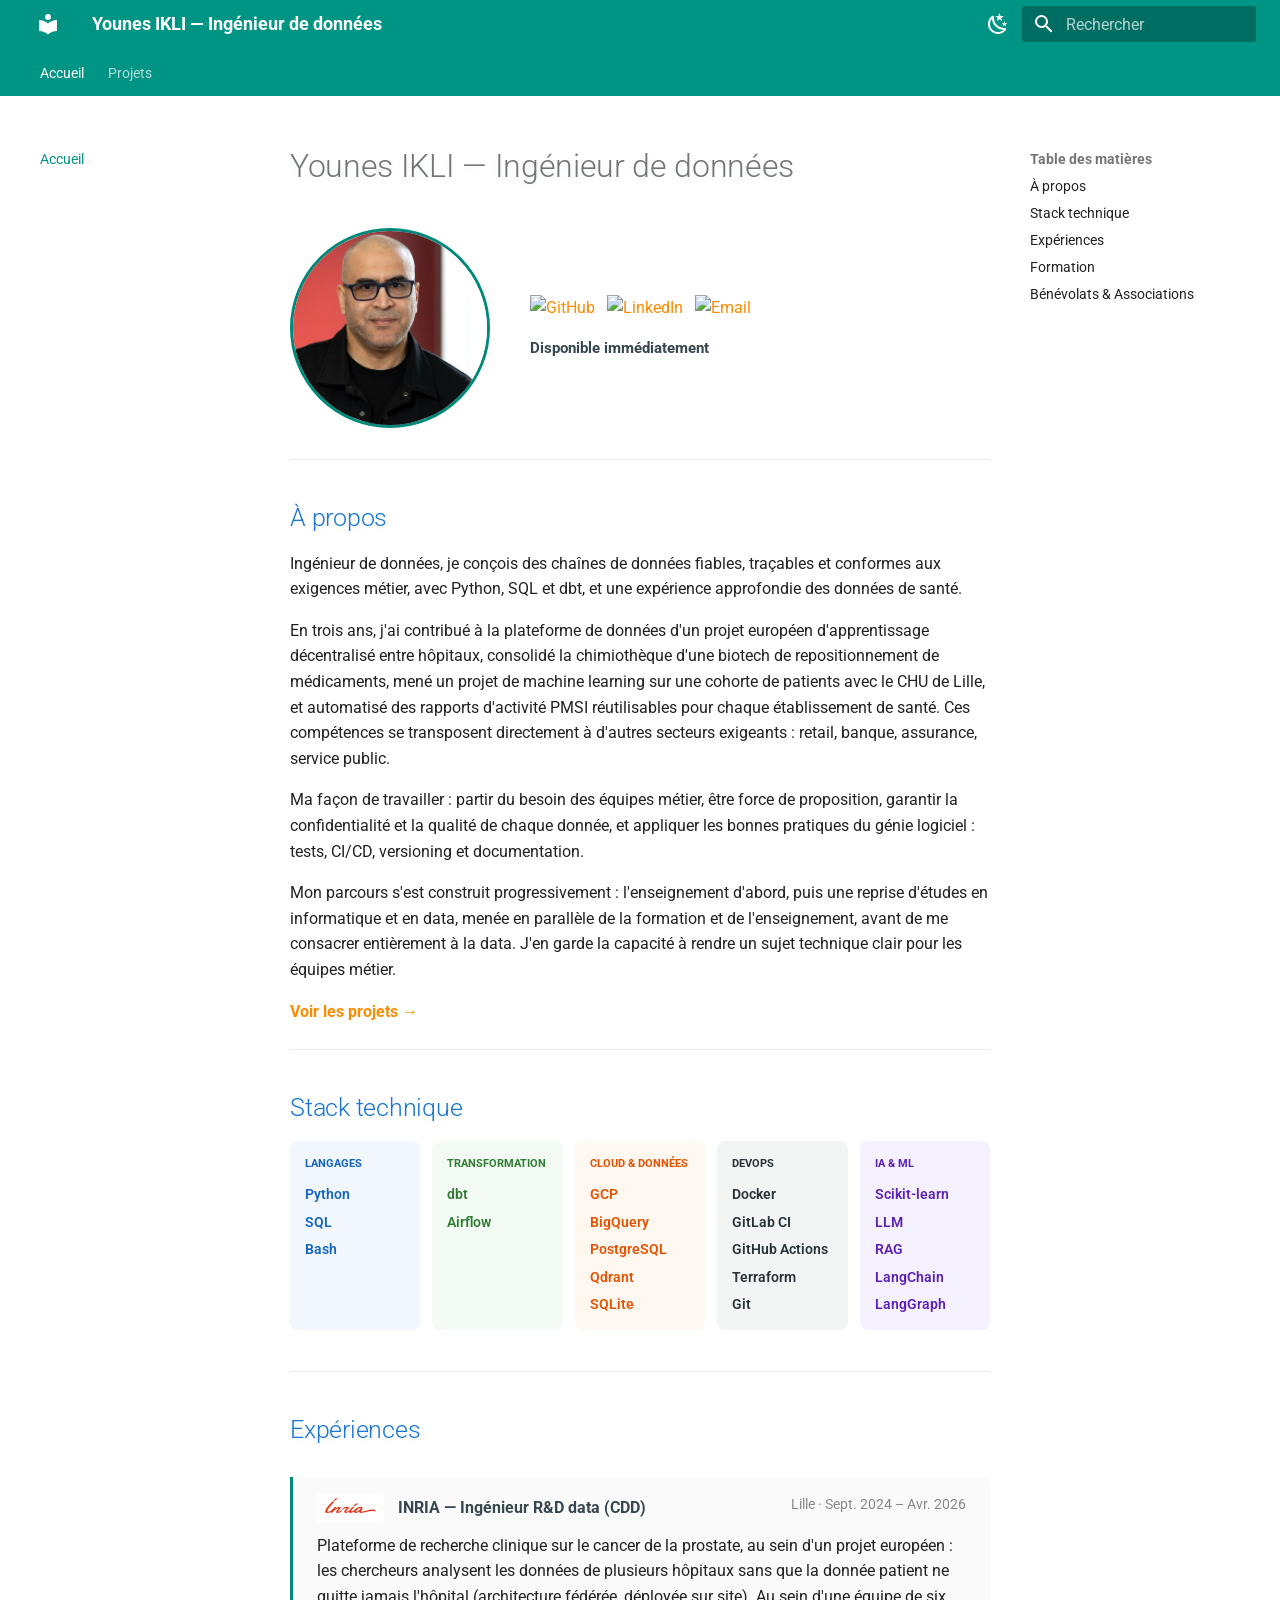
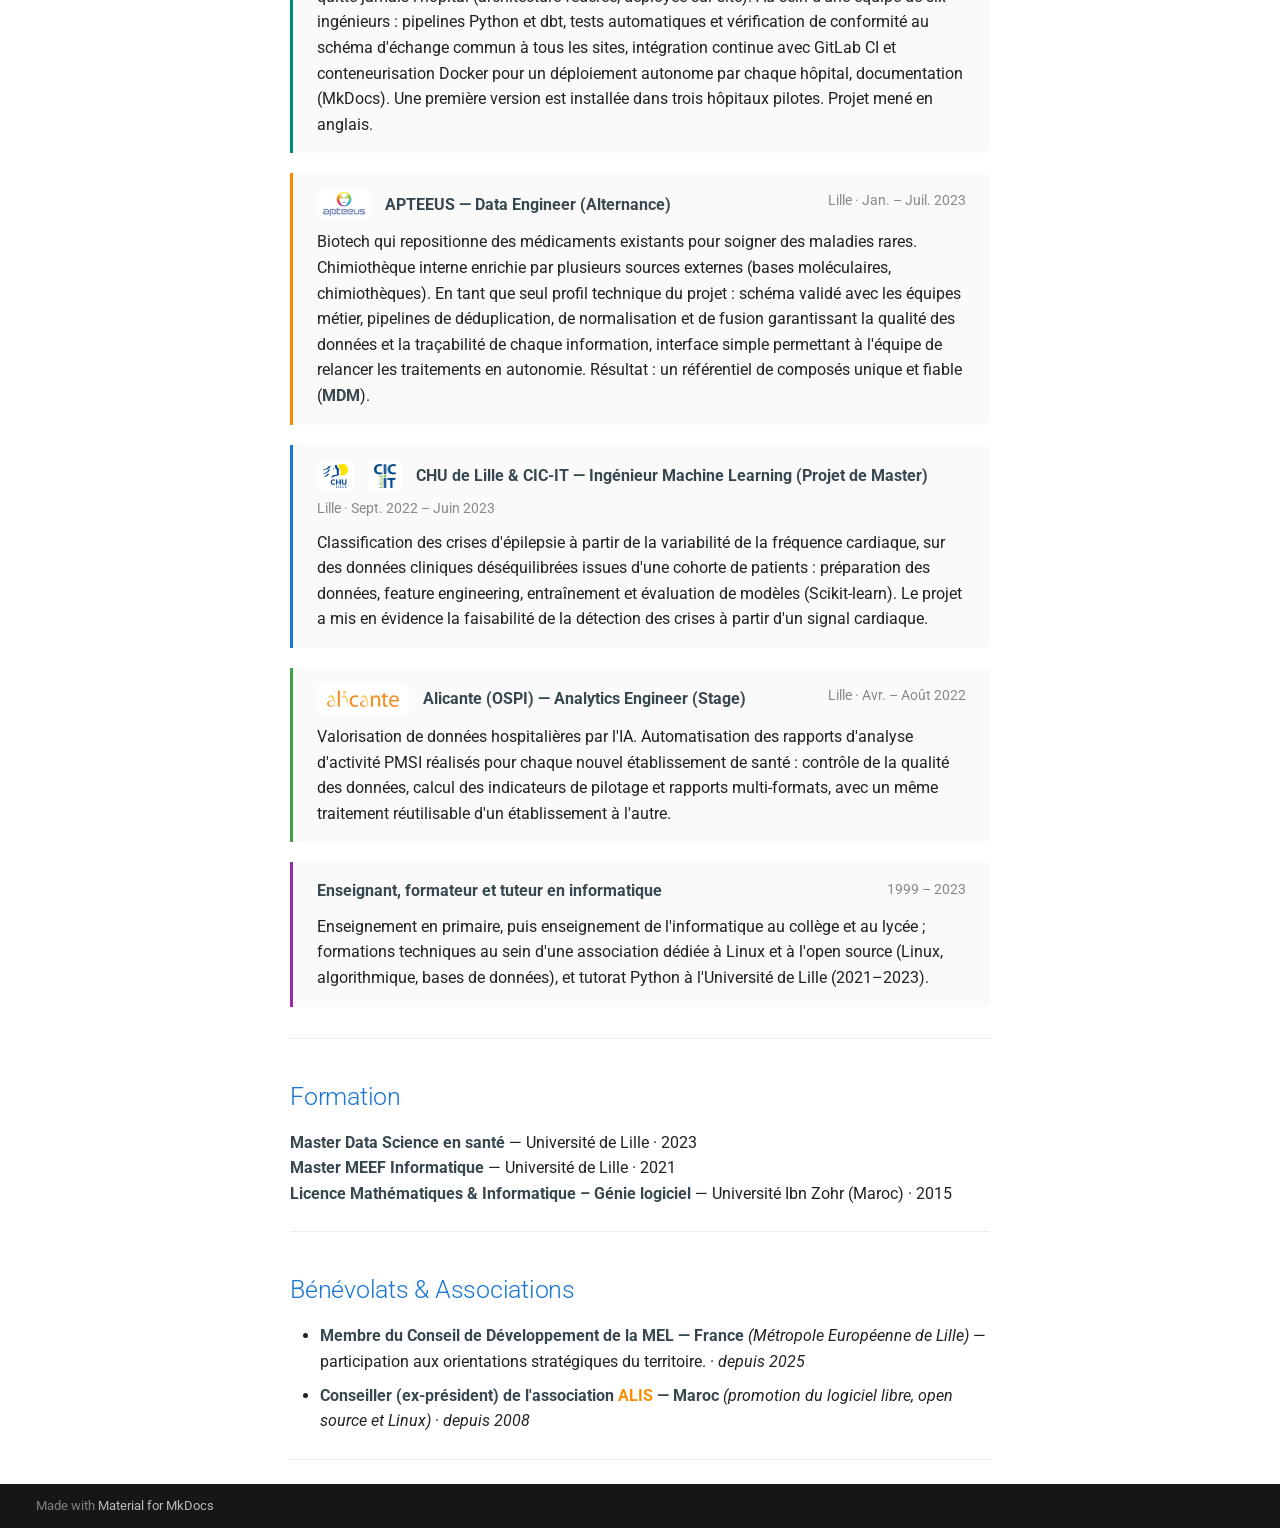
==== index.html @ 74197e03 "deploy: 60b40113d30ae302b39e7fcad32c3c3f811a0ff0" ====
<!doctype html>
<html lang="fr" class="no-js">
  <head>
    
      <meta charset="utf-8">
      <meta name="viewport" content="width=device-width,initial-scale=1">
      
        <meta name="description" content="Ingénieur de données : chaînes de données fiables et traçables, avec une expérience approfondie de la santé, de la biotech et de la recherche.">
      
      
        <meta name="author" content="Younes IKLI">
      
      
        <link rel="canonical" href="https://y-ikli.github.io/">
      
      
      
        <link rel="next" href="projets/">
      
      
        
      
      
      <link rel="icon" href="assets/images/favicon.png">
      <meta name="generator" content="mkdocs-1.6.1, mkdocs-material-9.7.7">
    
    
      
        <title>Younes IKLI — Ingénieur de données</title>
      
    
    
      <link rel="stylesheet" href="assets/stylesheets/main.ec1eaa64.min.css">
      
        
        <link rel="stylesheet" href="assets/stylesheets/palette.ab4e12ef.min.css">
      
      


    
    
      
    
    
      
        
        
        <link rel="preconnect" href="https://fonts.gstatic.com" crossorigin>
        <link rel="stylesheet" href="https://fonts.googleapis.com/css?family=Roboto:300,300i,400,400i,700,700i%7CRoboto+Mono:400,400i,700,700i&display=fallback">
        <style>:root{--md-text-font:"Roboto";--md-code-font:"Roboto Mono"}</style>
      
    
    
      <link rel="stylesheet" href="custom.css">
    
    <script>__md_scope=new URL(".",location),__md_hash=e=>[...e].reduce(((e,_)=>(e<<5)-e+_.charCodeAt(0)),0),__md_get=(e,_=localStorage,t=__md_scope)=>JSON.parse(_.getItem(t.pathname+"."+e)),__md_set=(e,_,t=localStorage,a=__md_scope)=>{try{t.setItem(a.pathname+"."+e,JSON.stringify(_))}catch(e){}}</script>
    
      

    
    
  </head>
  
  
    
    
      
    
    
    
    
    <body dir="ltr" data-md-color-scheme="default" data-md-color-primary="teal" data-md-color-accent="indigo">
  
    
    <input class="md-toggle" data-md-toggle="drawer" type="checkbox" id="__drawer" autocomplete="off">
    <input class="md-toggle" data-md-toggle="search" type="checkbox" id="__search" autocomplete="off">
    <label class="md-overlay" for="__drawer"></label>
    <div data-md-component="skip">
      
        
        <a href="#younes-ikli-ingenieur-de-donnees" class="md-skip">
          Aller au contenu
        </a>
      
    </div>
    <div data-md-component="announce">
      
    </div>
    
    
      

<header class="md-header" data-md-component="header">
  <nav class="md-header__inner md-grid" aria-label="En-tête">
    <a href="." title="Younes IKLI — Ingénieur de données" class="md-header__button md-logo" aria-label="Younes IKLI — Ingénieur de données" data-md-component="logo">
      
  
  <svg xmlns="http://www.w3.org/2000/svg" viewBox="0 0 24 24"><path d="M12 8a3 3 0 0 0 3-3 3 3 0 0 0-3-3 3 3 0 0 0-3 3 3 3 0 0 0 3 3m0 3.54C9.64 9.35 6.5 8 3 8v11c3.5 0 6.64 1.35 9 3.54 2.36-2.19 5.5-3.54 9-3.54V8c-3.5 0-6.64 1.35-9 3.54"/></svg>

    </a>
    <label class="md-header__button md-icon" for="__drawer">
      
      <svg xmlns="http://www.w3.org/2000/svg" viewBox="0 0 24 24"><path d="M3 6h18v2H3zm0 5h18v2H3zm0 5h18v2H3z"/></svg>
    </label>
    <div class="md-header__title" data-md-component="header-title">
      <div class="md-header__ellipsis">
        <div class="md-header__topic">
          <span class="md-ellipsis">
            Younes IKLI — Ingénieur de données
          </span>
        </div>
        <div class="md-header__topic" data-md-component="header-topic">
          <span class="md-ellipsis">
            
              Accueil
            
          </span>
        </div>
      </div>
    </div>
    
      
        <form class="md-header__option" data-md-component="palette">
  
    
    
    
    <input class="md-option" data-md-color-media="" data-md-color-scheme="default" data-md-color-primary="teal" data-md-color-accent="indigo"  aria-label="Basculer en mode sombre"  type="radio" name="__palette" id="__palette_0">
    
      <label class="md-header__button md-icon" title="Basculer en mode sombre" for="__palette_1" hidden>
        <svg xmlns="http://www.w3.org/2000/svg" viewBox="0 0 24 24"><path d="m17.75 4.09-2.53 1.94.91 3.06-2.63-1.81-2.63 1.81.91-3.06-2.53-1.94L12.44 4l1.06-3 1.06 3zm3.5 6.91-1.64 1.25.59 1.98-1.7-1.17-1.7 1.17.59-1.98L15.75 11l2.06-.05L18.5 9l.69 1.95zm-2.28 4.95c.83-.08 1.72 1.1 1.19 1.85-.32.45-.66.87-1.08 1.27C15.17 23 8.84 23 4.94 19.07c-3.91-3.9-3.91-10.24 0-14.14.4-.4.82-.76 1.27-1.08.75-.53 1.93.36 1.85 1.19-.27 2.86.69 5.83 2.89 8.02a9.96 9.96 0 0 0 8.02 2.89m-1.64 2.02a12.08 12.08 0 0 1-7.8-3.47c-2.17-2.19-3.33-5-3.49-7.82-2.81 3.14-2.7 7.96.31 10.98 3.02 3.01 7.84 3.12 10.98.31"/></svg>
      </label>
    
  
    
    
    
    <input class="md-option" data-md-color-media="" data-md-color-scheme="slate" data-md-color-primary="teal" data-md-color-accent="indigo"  aria-label="Basculer en mode clair"  type="radio" name="__palette" id="__palette_1">
    
      <label class="md-header__button md-icon" title="Basculer en mode clair" for="__palette_0" hidden>
        <svg xmlns="http://www.w3.org/2000/svg" viewBox="0 0 24 24"><path d="M12 7a5 5 0 0 1 5 5 5 5 0 0 1-5 5 5 5 0 0 1-5-5 5 5 0 0 1 5-5m0 2a3 3 0 0 0-3 3 3 3 0 0 0 3 3 3 3 0 0 0 3-3 3 3 0 0 0-3-3m0-7 2.39 3.42C13.65 5.15 12.84 5 12 5s-1.65.15-2.39.42zM3.34 7l4.16-.35A7.2 7.2 0 0 0 5.94 8.5c-.44.74-.69 1.5-.83 2.29zm.02 10 1.76-3.77a7.131 7.131 0 0 0 2.38 4.14zM20.65 7l-1.77 3.79a7.02 7.02 0 0 0-2.38-4.15zm-.01 10-4.14.36c.59-.51 1.12-1.14 1.54-1.86.42-.73.69-1.5.83-2.29zM12 22l-2.41-3.44c.74.27 1.55.44 2.41.44.82 0 1.63-.17 2.37-.44z"/></svg>
      </label>
    
  
</form>
      
    
    
      <script>var palette=__md_get("__palette");if(palette&&palette.color){if("(prefers-color-scheme)"===palette.color.media){var media=matchMedia("(prefers-color-scheme: light)"),input=document.querySelector(media.matches?"[data-md-color-media='(prefers-color-scheme: light)']":"[data-md-color-media='(prefers-color-scheme: dark)']");palette.color.media=input.getAttribute("data-md-color-media"),palette.color.scheme=input.getAttribute("data-md-color-scheme"),palette.color.primary=input.getAttribute("data-md-color-primary"),palette.color.accent=input.getAttribute("data-md-color-accent")}for(var[key,value]of Object.entries(palette.color))document.body.setAttribute("data-md-color-"+key,value)}</script>
    
    
    
      
      
        <label class="md-header__button md-icon" for="__search">
          
          <svg xmlns="http://www.w3.org/2000/svg" viewBox="0 0 24 24"><path d="M9.5 3A6.5 6.5 0 0 1 16 9.5c0 1.61-.59 3.09-1.56 4.23l.27.27h.79l5 5-1.5 1.5-5-5v-.79l-.27-.27A6.52 6.52 0 0 1 9.5 16 6.5 6.5 0 0 1 3 9.5 6.5 6.5 0 0 1 9.5 3m0 2C7 5 5 7 5 9.5S7 14 9.5 14 14 12 14 9.5 12 5 9.5 5"/></svg>
        </label>
        <div class="md-search" data-md-component="search" role="dialog">
  <label class="md-search__overlay" for="__search"></label>
  <div class="md-search__inner" role="search">
    <form class="md-search__form" name="search">
      <input type="text" class="md-search__input" name="query" aria-label="Rechercher" placeholder="Rechercher" autocapitalize="off" autocorrect="off" autocomplete="off" spellcheck="false" data-md-component="search-query" required>
      <label class="md-search__icon md-icon" for="__search">
        
        <svg xmlns="http://www.w3.org/2000/svg" viewBox="0 0 24 24"><path d="M9.5 3A6.5 6.5 0 0 1 16 9.5c0 1.61-.59 3.09-1.56 4.23l.27.27h.79l5 5-1.5 1.5-5-5v-.79l-.27-.27A6.52 6.52 0 0 1 9.5 16 6.5 6.5 0 0 1 3 9.5 6.5 6.5 0 0 1 9.5 3m0 2C7 5 5 7 5 9.5S7 14 9.5 14 14 12 14 9.5 12 5 9.5 5"/></svg>
        
        <svg xmlns="http://www.w3.org/2000/svg" viewBox="0 0 24 24"><path d="M20 11v2H8l5.5 5.5-1.42 1.42L4.16 12l7.92-7.92L13.5 5.5 8 11z"/></svg>
      </label>
      <nav class="md-search__options" aria-label="Recherche">
        
        <button type="reset" class="md-search__icon md-icon" title="Effacer" aria-label="Effacer" tabindex="-1">
          
          <svg xmlns="http://www.w3.org/2000/svg" viewBox="0 0 24 24"><path d="M19 6.41 17.59 5 12 10.59 6.41 5 5 6.41 10.59 12 5 17.59 6.41 19 12 13.41 17.59 19 19 17.59 13.41 12z"/></svg>
        </button>
      </nav>
      
        <div class="md-search__suggest" data-md-component="search-suggest"></div>
      
    </form>
    <div class="md-search__output">
      <div class="md-search__scrollwrap" tabindex="0" data-md-scrollfix>
        <div class="md-search-result" data-md-component="search-result">
          <div class="md-search-result__meta">
            Initialisation de la recherche
          </div>
          <ol class="md-search-result__list" role="presentation"></ol>
        </div>
      </div>
    </div>
  </div>
</div>
      
    
    
  </nav>
  
</header>
    
    <div class="md-container" data-md-component="container">
      
      
        
          
            
<nav class="md-tabs" aria-label="Onglets" data-md-component="tabs">
  <div class="md-grid">
    <ul class="md-tabs__list">
      
        
  
  
  
    
  
  
    <li class="md-tabs__item md-tabs__item--active">
      <a href="." class="md-tabs__link">
        
  
  
    
  
  Accueil

      </a>
    </li>
  

      
        
  
  
  
  
    
    
      <li class="md-tabs__item">
        <a href="projets/" class="md-tabs__link">
          
  
  
  Projets

        </a>
      </li>
    
  

      
    </ul>
  </div>
</nav>
          
        
      
      <main class="md-main" data-md-component="main">
        <div class="md-main__inner md-grid">
          
            
              
              <div class="md-sidebar md-sidebar--primary" data-md-component="sidebar" data-md-type="navigation" >
                <div class="md-sidebar__scrollwrap">
                  <div class="md-sidebar__inner">
                    


  


<nav class="md-nav md-nav--primary md-nav--lifted" aria-label="Navigation" data-md-level="0">
  <label class="md-nav__title" for="__drawer">
    <a href="." title="Younes IKLI — Ingénieur de données" class="md-nav__button md-logo" aria-label="Younes IKLI — Ingénieur de données" data-md-component="logo">
      
  
  <svg xmlns="http://www.w3.org/2000/svg" viewBox="0 0 24 24"><path d="M12 8a3 3 0 0 0 3-3 3 3 0 0 0-3-3 3 3 0 0 0-3 3 3 3 0 0 0 3 3m0 3.54C9.64 9.35 6.5 8 3 8v11c3.5 0 6.64 1.35 9 3.54 2.36-2.19 5.5-3.54 9-3.54V8c-3.5 0-6.64 1.35-9 3.54"/></svg>

    </a>
    Younes IKLI — Ingénieur de données
  </label>
  
  <ul class="md-nav__list" data-md-scrollfix>
    
      
      
  
  
    
  
  
  
    <li class="md-nav__item md-nav__item--active">
      
      <input class="md-nav__toggle md-toggle" type="checkbox" id="__toc">
      
      
        
      
      
        <label class="md-nav__link md-nav__link--active" for="__toc">
          
  
  
  <span class="md-ellipsis">
    
  
    Accueil
  

    
  </span>
  
  

          <span class="md-nav__icon md-icon"></span>
        </label>
      
      <a href="." class="md-nav__link md-nav__link--active">
        
  
  
  <span class="md-ellipsis">
    
  
    Accueil
  

    
  </span>
  
  

      </a>
      
        

<nav class="md-nav md-nav--secondary" aria-label="Table des matières">
  
  
  
    
  
  
    <label class="md-nav__title" for="__toc">
      <span class="md-nav__icon md-icon"></span>
      Table des matières
    </label>
    <ul class="md-nav__list" data-md-component="toc" data-md-scrollfix>
      
        <li class="md-nav__item">
  <a href="#a-propos" class="md-nav__link">
    <span class="md-ellipsis">
      
        À propos
      
    </span>
  </a>
  
</li>
      
        <li class="md-nav__item">
  <a href="#stack-technique" class="md-nav__link">
    <span class="md-ellipsis">
      
        Stack technique
      
    </span>
  </a>
  
</li>
      
        <li class="md-nav__item">
  <a href="#experiences" class="md-nav__link">
    <span class="md-ellipsis">
      
        Expériences
      
    </span>
  </a>
  
</li>
      
        <li class="md-nav__item">
  <a href="#formation" class="md-nav__link">
    <span class="md-ellipsis">
      
        Formation
      
    </span>
  </a>
  
</li>
      
        <li class="md-nav__item">
  <a href="#benevolats-associations" class="md-nav__link">
    <span class="md-ellipsis">
      
        Bénévolats &amp; Associations
      
    </span>
  </a>
  
</li>
      
    </ul>
  
</nav>
      
    </li>
  

    
      
      
  
  
  
  
    
    
    
    
      
      
        
      
    
    
    <li class="md-nav__item md-nav__item--nested">
      
        
        
        <input class="md-nav__toggle md-toggle " type="checkbox" id="__nav_2" >
        
          
          <label class="md-nav__link" for="__nav_2" id="__nav_2_label" tabindex="0">
            
  
  
  <span class="md-ellipsis">
    
  
    Projets
  

    
  </span>
  
  

            <span class="md-nav__icon md-icon"></span>
          </label>
        
        <nav class="md-nav" data-md-level="1" aria-labelledby="__nav_2_label" aria-expanded="false">
          <label class="md-nav__title" for="__nav_2">
            <span class="md-nav__icon md-icon"></span>
            
  
    Projets
  

          </label>
          <ul class="md-nav__list" data-md-scrollfix>
            
              
                
  
  
  
  
    <li class="md-nav__item">
      <a href="projets/" class="md-nav__link">
        
  
  
  <span class="md-ellipsis">
    
  
    Mes projets
  

    
  </span>
  
  

      </a>
    </li>
  

              
            
              
                
  
  
  
  
    <li class="md-nav__item">
      <a href="projets/molscout/" class="md-nav__link">
        
  
  
  <span class="md-ellipsis">
    
  
    MolScout
  

    
  </span>
  
  

      </a>
    </li>
  

              
            
              
                
  
  
  
  
    <li class="md-nav__item">
      <a href="projets/media_data_platform/" class="md-nav__link">
        
  
  
  <span class="md-ellipsis">
    
  
    Media Data Platform
  

    
  </span>
  
  

      </a>
    </li>
  

              
            
          </ul>
        </nav>
      
    </li>
  

    
  </ul>
</nav>
                  </div>
                </div>
              </div>
            
            
              
              <div class="md-sidebar md-sidebar--secondary" data-md-component="sidebar" data-md-type="toc" >
                <div class="md-sidebar__scrollwrap">
                  <div class="md-sidebar__inner">
                    

<nav class="md-nav md-nav--secondary" aria-label="Table des matières">
  
  
  
    
  
  
    <label class="md-nav__title" for="__toc">
      <span class="md-nav__icon md-icon"></span>
      Table des matières
    </label>
    <ul class="md-nav__list" data-md-component="toc" data-md-scrollfix>
      
        <li class="md-nav__item">
  <a href="#a-propos" class="md-nav__link">
    <span class="md-ellipsis">
      
        À propos
      
    </span>
  </a>
  
</li>
      
        <li class="md-nav__item">
  <a href="#stack-technique" class="md-nav__link">
    <span class="md-ellipsis">
      
        Stack technique
      
    </span>
  </a>
  
</li>
      
        <li class="md-nav__item">
  <a href="#experiences" class="md-nav__link">
    <span class="md-ellipsis">
      
        Expériences
      
    </span>
  </a>
  
</li>
      
        <li class="md-nav__item">
  <a href="#formation" class="md-nav__link">
    <span class="md-ellipsis">
      
        Formation
      
    </span>
  </a>
  
</li>
      
        <li class="md-nav__item">
  <a href="#benevolats-associations" class="md-nav__link">
    <span class="md-ellipsis">
      
        Bénévolats &amp; Associations
      
    </span>
  </a>
  
</li>
      
    </ul>
  
</nav>
                  </div>
                </div>
              </div>
            
          
          
            <div class="md-content" data-md-component="content">
              
              <article class="md-content__inner md-typeset">
                
                  



<h1 id="younes-ikli-ingenieur-de-donnees">Younes IKLI — Ingénieur de données<a class="headerlink" href="#younes-ikli-ingenieur-de-donnees" title="Permanent link">&para;</a></h1>
<div style="display: flex; align-items: center; gap: 2rem; flex-wrap: wrap; margin: 1.5rem 0;">
  <img src="photo.jpg" alt="Younes IKLI" style="width: 200px; height: 200px; border-radius: 50%; object-fit: cover; border: 3px solid #00897b; flex-shrink: 0;">
  <div>
    <p style="margin: 0 0 0.8rem;">
      <a href="https://github.com/y-ikli" target="_blank">
        <img src="https://img.shields.io/badge/GitHub-100000?style=for-the-badge&logo=github&logoColor=white" alt="GitHub">
      </a>
      &nbsp;
      <a href="https://www.linkedin.com/in/yikli/" target="_blank">
        <img src="https://img.shields.io/badge/LinkedIn-0A66C2?style=for-the-badge&logo=linkedin&logoColor=white" alt="LinkedIn">
      </a>
      &nbsp;
      <a href="mailto:younes.ikli@gmail.com">
        <img src="https://img.shields.io/badge/Email-D14836?style=for-the-badge&logo=gmail&logoColor=white" alt="Email">
      </a>
    </p>
    <p style="margin: 0; color: #555; font-size: 0.95em;"><strong>Disponible immédiatement</strong></p>
  </div>
</div>

<hr />
<h2 id="a-propos">À propos<a class="headerlink" href="#a-propos" title="Permanent link">&para;</a></h2>
<p>Ingénieur de données, je conçois des chaînes de données fiables, traçables et conformes aux exigences métier, avec Python, SQL et dbt, et une expérience approfondie des données de santé.</p>
<p>En trois ans, j'ai contribué à la plateforme de données d'un projet européen d'apprentissage décentralisé entre hôpitaux, consolidé la chimiothèque d'une biotech de repositionnement de médicaments, mené un projet de machine learning sur une cohorte de patients avec le CHU de Lille, et automatisé des rapports d'activité PMSI réutilisables pour chaque établissement de santé. Ces compétences se transposent directement à d'autres secteurs exigeants : retail, banque, assurance, service public.</p>
<p>Ma façon de travailler : partir du besoin des équipes métier, être force de proposition, garantir la confidentialité et la qualité de chaque donnée, et appliquer les bonnes pratiques du génie logiciel : tests, CI/CD, versioning et documentation.</p>
<p>Mon parcours s'est construit progressivement : l'enseignement d'abord, puis une reprise d'études en informatique et en data, menée en parallèle de la formation et de l'enseignement, avant de me consacrer entièrement à la data. J'en garde la capacité à rendre un sujet technique clair pour les équipes métier.</p>
<p><strong><a href="projets/">Voir les projets →</a></strong></p>
<hr />
<h2 id="stack-technique">Stack technique<a class="headerlink" href="#stack-technique" title="Permanent link">&para;</a></h2>
<div class="stack-grid">

  <div style="background: rgba(25,118,210,0.06); border-radius: 8px; padding: 0.7rem 1rem;">
    <div style="font-size: 0.7em; font-weight: 700; text-transform: uppercase; letter-spacing: 0.07em; color: #1565c0; margin-bottom: 0.5rem;">Langages</div>
    <div style="display: flex; flex-direction: column; gap: 0.25rem;">
      <span style="font-size: 0.88em; color: #1565c0; font-weight: 600;">Python</span>
      <span style="font-size: 0.88em; color: #1565c0; font-weight: 600;">SQL</span>
      <span style="font-size: 0.88em; color: #1565c0; font-weight: 600;">Bash</span>
    </div>
  </div>

  <div style="background: rgba(67,160,71,0.06); border-radius: 8px; padding: 0.7rem 1rem;">
    <div style="font-size: 0.7em; font-weight: 700; text-transform: uppercase; letter-spacing: 0.07em; color: #2e7d32; margin-bottom: 0.5rem;">Transformation</div>
    <div style="display: flex; flex-direction: column; gap: 0.25rem;">
      <span style="font-size: 0.88em; color: #2e7d32; font-weight: 600;">dbt</span>
      <span style="font-size: 0.88em; color: #2e7d32; font-weight: 600;">Airflow</span>
    </div>
  </div>

  <div style="background: rgba(251,140,0,0.06); border-radius: 8px; padding: 0.7rem 1rem;">
    <div style="font-size: 0.7em; font-weight: 700; text-transform: uppercase; letter-spacing: 0.07em; color: #e65100; margin-bottom: 0.5rem;">Cloud & Données</div>
    <div style="display: flex; flex-direction: column; gap: 0.25rem;">
      <span style="font-size: 0.88em; color: #e65100; font-weight: 600;">GCP</span>
      <span style="font-size: 0.88em; color: #e65100; font-weight: 600;">BigQuery</span>
      <span style="font-size: 0.88em; color: #e65100; font-weight: 600;">PostgreSQL</span>
      <span style="font-size: 0.88em; color: #e65100; font-weight: 600;">Qdrant</span>
      <span style="font-size: 0.88em; color: #e65100; font-weight: 600;">SQLite</span>
    </div>
  </div>

  <div style="background: rgba(55,71,79,0.06); border-radius: 8px; padding: 0.7rem 1rem;">
    <div style="font-size: 0.7em; font-weight: 700; text-transform: uppercase; letter-spacing: 0.07em; color: #263238; margin-bottom: 0.5rem;">DevOps</div>
    <div style="display: flex; flex-direction: column; gap: 0.25rem;">
      <span style="font-size: 0.88em; color: #263238; font-weight: 600;">Docker</span>
      <span style="font-size: 0.88em; color: #263238; font-weight: 600;">GitLab CI</span>
      <span style="font-size: 0.88em; color: #263238; font-weight: 600;">GitHub Actions</span>
      <span style="font-size: 0.88em; color: #263238; font-weight: 600;">Terraform</span>
      <span style="font-size: 0.88em; color: #263238; font-weight: 600;">Git</span>
    </div>
  </div>

  <div style="background: rgba(124,58,237,0.07); border-radius: 8px; padding: 0.7rem 1rem;">
    <div style="font-size: 0.7em; font-weight: 700; text-transform: uppercase; letter-spacing: 0.07em; color: #5b21b6; margin-bottom: 0.5rem;">IA & ML</div>
    <div style="display: flex; flex-direction: column; gap: 0.25rem;">
      <span style="font-size: 0.88em; color: #5b21b6; font-weight: 600;">Scikit-learn</span>
      <span style="font-size: 0.88em; color: #5b21b6; font-weight: 600;">LLM</span>
      <span style="font-size: 0.88em; color: #5b21b6; font-weight: 600;">RAG</span>
      <span style="font-size: 0.88em; color: #5b21b6; font-weight: 600;">LangChain</span>
      <span style="font-size: 0.88em; color: #5b21b6; font-weight: 600;">LangGraph</span>
    </div>
  </div>

</div>

<hr />
<h2 id="experiences">Expériences<a class="headerlink" href="#experiences" title="Permanent link">&para;</a></h2>
<div style="display: flex; flex-direction: column; gap: 1rem; margin: 1.5rem 0;">

  <div style="border-left: 3px solid #00897b; padding: 0.8rem 1.2rem; background: rgba(0,0,0,0.02); border-radius: 0 6px 6px 0;">
    <div style="display: flex; justify-content: space-between; flex-wrap: wrap; gap: 0.3rem;">
      <span style="display: flex; align-items: center; gap: 0.7rem;"><img src="images/logos/inria.png" alt="Inria" style="height: 30px; width: auto; background: #fff; padding: 3px 6px; border-radius: 4px;"><strong>INRIA — Ingénieur R&amp;D data (CDD)</strong></span>
      <span style="color: #888; font-size: 0.9em;">Lille · Sept. 2024 – Avr. 2026</span>
    </div>
    <p style="margin: 0.5rem 0 0;">Plateforme de recherche clinique sur le cancer de la prostate, au sein d'un projet européen : les chercheurs analysent les données de plusieurs hôpitaux sans que la donnée patient ne quitte jamais l'hôpital (architecture fédérée, déployée sur site). Au sein d'une équipe de six ingénieurs : pipelines Python et dbt, tests automatiques et vérification de conformité au schéma d'échange commun à tous les sites, intégration continue avec GitLab CI et conteneurisation Docker pour un déploiement autonome par chaque hôpital, documentation (MkDocs). Une première version est installée dans trois hôpitaux pilotes. Projet mené en anglais.</p>
  </div>

  <div style="border-left: 3px solid #fb8c00; padding: 0.8rem 1.2rem; background: rgba(0,0,0,0.02); border-radius: 0 6px 6px 0;">
    <div style="display: flex; justify-content: space-between; flex-wrap: wrap; gap: 0.3rem;">
      <span style="display: flex; align-items: center; gap: 0.7rem;"><img src="images/logos/apteeus.png" alt="Apteeus" style="height: 30px; width: auto; background: #fff; padding: 3px 6px; border-radius: 4px;"><strong>APTEEUS — Data Engineer (Alternance)</strong></span>
      <span style="color: #888; font-size: 0.9em;">Lille · Jan. – Juil. 2023</span>
    </div>
    <p style="margin: 0.5rem 0 0;">Biotech qui repositionne des médicaments existants pour soigner des maladies rares. Chimiothèque interne enrichie par plusieurs sources externes (bases moléculaires, chimiothèques). En tant que seul profil technique du projet : schéma validé avec les équipes métier, pipelines de déduplication, de normalisation et de fusion garantissant la qualité des données et la traçabilité de chaque information, interface simple permettant à l'équipe de relancer les traitements en autonomie. Résultat : un référentiel de composés unique et fiable (<strong>MDM</strong>).</p>
  </div>

  <div style="border-left: 3px solid #1976d2; padding: 0.8rem 1.2rem; background: rgba(0,0,0,0.02); border-radius: 0 6px 6px 0;">
    <div style="display: flex; justify-content: space-between; flex-wrap: wrap; gap: 0.3rem;">
      <span style="display: flex; align-items: center; gap: 0.7rem;"><img src="images/logos/chu_lille.png" alt="CHU de Lille" style="height: 30px; width: auto; background: #fff; padding: 3px 6px; border-radius: 4px;"><img src="images/logos/cic_lille.png" alt="CIC-IT Lille" style="height: 30px; width: auto; background: #fff; padding: 3px 6px; border-radius: 4px;"><strong>CHU de Lille &amp; CIC-IT — Ingénieur Machine Learning (Projet de Master)</strong></span>
      <span style="color: #888; font-size: 0.9em;">Lille · Sept. 2022 – Juin 2023</span>
    </div>
    <p style="margin: 0.5rem 0 0;">Classification des crises d'épilepsie à partir de la variabilité de la fréquence cardiaque, sur des données cliniques déséquilibrées issues d'une cohorte de patients : préparation des données, feature engineering, entraînement et évaluation de modèles (Scikit-learn). Le projet a mis en évidence la faisabilité de la détection des crises à partir d'un signal cardiaque.</p>
  </div>

  <div style="border-left: 3px solid #43a047; padding: 0.8rem 1.2rem; background: rgba(0,0,0,0.02); border-radius: 0 6px 6px 0;">
    <div style="display: flex; justify-content: space-between; flex-wrap: wrap; gap: 0.3rem;">
      <span style="display: flex; align-items: center; gap: 0.7rem;"><img src="images/logos/alicante.png" alt="Alicante" style="height: 30px; width: auto; background: #fff; padding: 3px 6px; border-radius: 4px;"><strong>Alicante (OSPI) — Analytics Engineer (Stage)</strong></span>
      <span style="color: #888; font-size: 0.9em;">Lille · Avr. – Août 2022</span>
    </div>
    <p style="margin: 0.5rem 0 0;">Valorisation de données hospitalières par l'IA. Automatisation des rapports d'analyse d'activité PMSI réalisés pour chaque nouvel établissement de santé : contrôle de la qualité des données, calcul des indicateurs de pilotage et rapports multi-formats, avec un même traitement réutilisable d'un établissement à l'autre.</p>
  </div>

  <div style="border-left: 3px solid #9c27b0; padding: 0.8rem 1.2rem; background: rgba(0,0,0,0.02); border-radius: 0 6px 6px 0;">
    <div style="display: flex; justify-content: space-between; flex-wrap: wrap; gap: 0.3rem;">
      <strong>Enseignant, formateur et tuteur en informatique</strong>
      <span style="color: #888; font-size: 0.9em;">1999 – 2023</span>
    </div>
    <p style="margin: 0.5rem 0 0;">Enseignement en primaire, puis enseignement de l'informatique au collège et au lycée ; formations techniques au sein d'une association dédiée à Linux et à l'open source (Linux, algorithmique, bases de données), et tutorat Python à l'Université de Lille (2021–2023).</p>
  </div>

</div>

<hr />
<h2 id="formation">Formation<a class="headerlink" href="#formation" title="Permanent link">&para;</a></h2>
<p><strong>Master Data Science en santé</strong> — Université de Lille · 2023<br />
<strong>Master MEEF Informatique</strong> — Université de Lille · 2021<br />
<strong>Licence Mathématiques &amp; Informatique – Génie logiciel</strong> — Université Ibn Zohr (Maroc) · 2015</p>
<hr />
<h2 id="benevolats-associations">Bénévolats &amp; Associations<a class="headerlink" href="#benevolats-associations" title="Permanent link">&para;</a></h2>
<ul>
<li><strong>Membre du Conseil de Développement de la MEL — France</strong> <em>(Métropole Européenne de Lille)</em> — participation aux orientations stratégiques du territoire. · <em>depuis 2025</em></li>
<li><strong>Conseiller (ex-président) de l'association <a href="https://alis.asso.ma/">ALIS</a> — Maroc</strong> <em>(promotion du logiciel libre, open source et Linux)</em> · <em>depuis 2008</em></li>
</ul>
<hr />












                
              </article>
            </div>
          
          
<script>var target=document.getElementById(location.hash.slice(1));target&&target.name&&(target.checked=target.name.startsWith("__tabbed_"))</script>
        </div>
        
          <button type="button" class="md-top md-icon" data-md-component="top" hidden>
  
  <svg xmlns="http://www.w3.org/2000/svg" viewBox="0 0 24 24"><path d="M13 20h-2V8l-5.5 5.5-1.42-1.42L12 4.16l7.92 7.92-1.42 1.42L13 8z"/></svg>
  Retour en haut de la page
</button>
        
      </main>
      
        <footer class="md-footer">
  
  <div class="md-footer-meta md-typeset">
    <div class="md-footer-meta__inner md-grid">
      <div class="md-copyright">
  
  
    Made with
    <a href="https://squidfunk.github.io/mkdocs-material/" target="_blank" rel="noopener">
      Material for MkDocs
    </a>
  
</div>
      
    </div>
  </div>
</footer>
      
    </div>
    <div class="md-dialog" data-md-component="dialog">
      <div class="md-dialog__inner md-typeset"></div>
    </div>
    
    
    
      
      
      <script id="__config" type="application/json">{"annotate": null, "base": ".", "features": ["navigation.tabs", "navigation.sections", "navigation.top", "search.suggest", "search.highlight", "content.code.annotate"], "search": "assets/javascripts/workers/search.2c215733.min.js", "tags": null, "translations": {"clipboard.copied": "Copi\u00e9 dans le presse-papier", "clipboard.copy": "Copier dans le presse-papier", "search.result.more.one": "1 de plus sur cette page", "search.result.more.other": "# de plus sur cette page", "search.result.none": "Aucun document trouv\u00e9", "search.result.one": "1 document trouv\u00e9", "search.result.other": "# documents trouv\u00e9s", "search.result.placeholder": "Taper pour d\u00e9marrer la recherche", "search.result.term.missing": "Non trouv\u00e9", "select.version": "S\u00e9lectionner la version"}, "version": null}</script>
    
    
      <script src="assets/javascripts/bundle.d7400e89.min.js"></script>
      
        <script src="open_external_newtab.js"></script>
      
    
  </body>
</html>
---- assets/stylesheets/main.ec1eaa64.min.css ----
@charset "UTF-8";html{-webkit-text-size-adjust:none;-moz-text-size-adjust:none;text-size-adjust:none;box-sizing:border-box}*,:after,:before{box-sizing:inherit}@media (prefers-reduced-motion){*,:after,:before{transition:none!important}}body{margin:0}a,button,input,label{-webkit-tap-highlight-color:transparent}a{color:inherit;text-decoration:none}hr{border:0;box-sizing:initial;display:block;height:.05rem;overflow:visible;padding:0}small{font-size:80%}sub,sup{line-height:1em}img{border-style:none}table{border-collapse:initial;border-spacing:0}td,th{font-weight:400;vertical-align:top}button{background:#0000;border:0;font-family:inherit;font-size:inherit;margin:0;padding:0}input{border:0;outline:none}:root{--md-primary-fg-color:#4051b5;--md-primary-fg-color--light:#5d6cc0;--md-primary-fg-color--dark:#303fa1;--md-primary-bg-color:#fff;--md-primary-bg-color--light:#ffffffb3;--md-accent-fg-color:#526cfe;--md-accent-fg-color--transparent:#526cfe1a;--md-accent-bg-color:#fff;--md-accent-bg-color--light:#ffffffb3}[data-md-color-scheme=default]{color-scheme:light}[data-md-color-scheme=default] img[src$="#gh-dark-mode-only"],[data-md-color-scheme=default] img[src$="#only-dark"]{display:none}:root,[data-md-color-scheme=default]{--md-hue:225deg;--md-default-fg-color:#000000de;--md-default-fg-color--light:#0000008a;--md-default-fg-color--lighter:#00000052;--md-default-fg-color--lightest:#00000012;--md-default-bg-color:#fff;--md-default-bg-color--light:#ffffffb3;--md-default-bg-color--lighter:#ffffff4d;--md-default-bg-color--lightest:#ffffff1f;--md-code-fg-color:#36464e;--md-code-bg-color:#f5f5f5;--md-code-bg-color--light:#f5f5f5b3;--md-code-bg-color--lighter:#f5f5f54d;--md-code-hl-color:#4287ff;--md-code-hl-color--light:#4287ff1a;--md-code-hl-number-color:#d52a2a;--md-code-hl-special-color:#db1457;--md-code-hl-function-color:#a846b9;--md-code-hl-constant-color:#6e59d9;--md-code-hl-keyword-color:#3f6ec6;--md-code-hl-string-color:#1c7d4d;--md-code-hl-name-color:var(--md-code-fg-color);--md-code-hl-operator-color:var(--md-default-fg-color--light);--md-code-hl-punctuation-color:var(--md-default-fg-color--light);--md-code-hl-comment-color:var(--md-default-fg-color--light);--md-code-hl-generic-color:var(--md-default-fg-color--light);--md-code-hl-variable-color:var(--md-default-fg-color--light);--md-typeset-color:var(--md-default-fg-color);--md-typeset-a-color:var(--md-primary-fg-color);--md-typeset-del-color:#f5503d26;--md-typeset-ins-color:#0bd57026;--md-typeset-kbd-color:#fafafa;--md-typeset-kbd-accent-color:#fff;--md-typeset-kbd-border-color:#b8b8b8;--md-typeset-mark-color:#ffff0080;--md-typeset-table-color:#0000001f;--md-typeset-table-color--light:rgba(0,0,0,.035);--md-admonition-fg-color:var(--md-default-fg-color);--md-admonition-bg-color:var(--md-default-bg-color);--md-warning-fg-color:#000000de;--md-warning-bg-color:#ff9;--md-footer-fg-color:#fff;--md-footer-fg-color--light:#ffffffb3;--md-footer-fg-color--lighter:#ffffff73;--md-footer-bg-color:#000000de;--md-footer-bg-color--dark:#00000052;--md-shadow-z1:0 0.2rem 0.5rem #0000000d,0 0 0.05rem #0000001a;--md-shadow-z2:0 0.2rem 0.5rem #0000001a,0 0 0.05rem #00000040;--md-shadow-z3:0 0.2rem 0.5rem #0003,0 0 0.05rem #00000059}.md-icon svg{fill:currentcolor;display:block;height:1.2rem;width:1.2rem}body{-webkit-font-smoothing:antialiased;-moz-osx-font-smoothing:grayscale;--md-text-font-family:var(--md-text-font,_),-apple-system,BlinkMacSystemFont,Helvetica,Arial,sans-serif;--md-code-font-family:var(--md-code-font,_),SFMono-Regular,Consolas,Menlo,monospace}aside,body,input{font-feature-settings:"kern","liga";color:var(--md-typeset-color);font-family:var(--md-text-font-family)}code,kbd,pre{font-feature-settings:"kern";font-family:var(--md-code-font-family)}:root{--md-typeset-table-sort-icon:url('data:image/svg+xml;charset=utf-8,<svg xmlns="http://www.w3.org/2000/svg" viewBox="0 0 24 24"><path d="m18 21-4-4h3V7h-3l4-4 4 4h-3v10h3M2 19v-2h10v2M2 13v-2h7v2M2 7V5h4v2z"/></svg>');--md-typeset-table-sort-icon--asc:url('data:image/svg+xml;charset=utf-8,<svg xmlns="http://www.w3.org/2000/svg" viewBox="0 0 24 24"><path d="M19 17h3l-4 4-4-4h3V3h2M2 17h10v2H2M6 5v2H2V5m0 6h7v2H2z"/></svg>');--md-typeset-table-sort-icon--desc:url('data:image/svg+xml;charset=utf-8,<svg xmlns="http://www.w3.org/2000/svg" viewBox="0 0 24 24"><path d="M19 7h3l-4-4-4 4h3v14h2M2 17h10v2H2M6 5v2H2V5m0 6h7v2H2z"/></svg>')}.md-typeset{-webkit-print-color-adjust:exact;color-adjust:exact;font-size:.8rem;line-height:1.6;overflow-wrap:break-word}@media print{.md-typeset{font-size:.68rem}}.md-typeset blockquote,.md-typeset dl,.md-typeset figure,.md-typeset ol,.md-typeset pre,.md-typeset ul{margin-bottom:1em;margin-top:1em}.md-typeset h1{color:var(--md-default-fg-color--light);font-size:2em;line-height:1.3;margin:0 0 1.25em}.md-typeset h1,.md-typeset h2{font-weight:300;letter-spacing:-.01em}.md-typeset h2{font-size:1.5625em;line-height:1.4;margin:1.6em 0 .64em}.md-typeset h3{font-size:1.25em;font-weight:400;letter-spacing:-.01em;line-height:1.5;margin:1.6em 0 .8em}.md-typeset h2+h3{margin-top:.8em}.md-typeset h4{font-weight:700;letter-spacing:-.01em;margin:1em 0}.md-typeset h5,.md-typeset h6{color:var(--md-default-fg-color--light);font-size:.8em;font-weight:700;letter-spacing:-.01em;margin:1.25em 0}.md-typeset h5{text-transform:uppercase}.md-typeset h5 code{text-transform:none}.md-typeset hr{border-bottom:.05rem solid var(--md-default-fg-color--lightest);display:flow-root;margin:1.5em 0}.md-typeset a{color:var(--md-typeset-a-color);word-break:break-word}.md-typeset a,.md-typeset a:before{transition:color 125ms}.md-typeset a:focus,.md-typeset a:hover{color:var(--md-accent-fg-color)}.md-typeset a:focus code,.md-typeset a:hover code{background-color:var(--md-accent-fg-color--transparent);color:var(--md-accent-fg-color)}.md-typeset a code{color:var(--md-typeset-a-color)}.md-typeset a.focus-visible{outline-color:var(--md-accent-fg-color);outline-offset:.2rem}.md-typeset code,.md-typeset kbd,.md-typeset pre{color:var(--md-code-fg-color);direction:ltr;font-variant-ligatures:none;transition:background-color 125ms}@media print{.md-typeset code,.md-typeset kbd,.md-typeset pre{white-space:pre-wrap}}.md-typeset code{background-color:var(--md-code-bg-color);border-radius:.1rem;-webkit-box-decoration-break:clone;box-decoration-break:clone;font-size:.85em;padding:0 .2941176471em;transition:color 125ms,background-color 125ms;word-break:break-word}.md-typeset code:not(.focus-visible){-webkit-tap-highlight-color:transparent;outline:none}.md-typeset pre{display:flow-root;line-height:1.4;position:relative}.md-typeset pre>code{-webkit-box-decoration-break:slice;box-decoration-break:slice;box-shadow:none;display:block;margin:0;outline-color:var(--md-accent-fg-color);overflow:auto;padding:.7720588235em 1.1764705882em;scrollbar-color:var(--md-default-fg-color--lighter) #0000;scrollbar-width:thin;touch-action:auto;word-break:normal}.md-typeset pre>code:hover{scrollbar-color:var(--md-accent-fg-color) #0000}.md-typeset pre>code::-webkit-scrollbar{height:.2rem;width:.2rem}.md-typeset pre>code::-webkit-scrollbar-thumb{background-color:var(--md-default-fg-color--lighter)}.md-typeset pre>code::-webkit-scrollbar-thumb:hover{background-color:var(--md-accent-fg-color)}.md-typeset kbd{background-color:var(--md-typeset-kbd-color);border-radius:.1rem;box-shadow:0 .1rem 0 .05rem var(--md-typeset-kbd-border-color),0 .1rem 0 var(--md-typeset-kbd-border-color),0 -.1rem .2rem var(--md-typeset-kbd-accent-color) inset;color:var(--md-default-fg-color);display:inline-block;font-size:.75em;padding:0 .6666666667em;vertical-align:text-top;word-break:break-word}.md-typeset mark{background-color:var(--md-typeset-mark-color);-webkit-box-decoration-break:clone;box-decoration-break:clone;color:inherit;word-break:break-word}.md-typeset abbr{cursor:help;text-decoration:none}.md-typeset [data-preview],.md-typeset abbr{border-bottom:.05rem dotted var(--md-default-fg-color--light)}.md-typeset small{opacity:.75}[dir=ltr] .md-typeset sub,[dir=ltr] .md-typeset sup{margin-left:.078125em}[dir=rtl] .md-typeset sub,[dir=rtl] .md-typeset sup{margin-right:.078125em}[dir=ltr] .md-typeset blockquote{padding-left:.6rem}[dir=rtl] .md-typeset blockquote{padding-right:.6rem}[dir=ltr] .md-typeset blockquote{border-left:.2rem solid var(--md-default-fg-color--lighter)}[dir=rtl] .md-typeset blockquote{border-right:.2rem solid var(--md-default-fg-color--lighter)}.md-typeset blockquote{color:var(--md-default-fg-color--light);margin-left:0;margin-right:0}.md-typeset ul{list-style-type:disc}.md-typeset ul[type]{list-style-type:revert-layer}[dir=ltr] .md-typeset ol,[dir=ltr] .md-typeset ul{margin-left:.625em}[dir=rtl] .md-typeset ol,[dir=rtl] .md-typeset ul{margin-right:.625em}.md-typeset ol,.md-typeset ul{padding:0}.md-typeset ol:not([hidden]),.md-typeset ul:not([hidden]){display:flow-root}.md-typeset ol ol,.md-typeset ul ol{list-style-type:lower-alpha}.md-typeset ol ol ol,.md-typeset ul ol ol{list-style-type:lower-roman}.md-typeset ol ol ol ol,.md-typeset ul ol ol ol{list-style-type:upper-alpha}.md-typeset ol ol ol ol ol,.md-typeset ul ol ol ol ol{list-style-type:upper-roman}.md-typeset ol[type],.md-typeset ul[type]{list-style-type:revert-layer}[dir=ltr] .md-typeset ol li,[dir=ltr] .md-typeset ul li{margin-left:1.25em}[dir=rtl] .md-typeset ol li,[dir=rtl] .md-typeset ul li{margin-right:1.25em}.md-typeset ol li,.md-typeset ul li{margin-bottom:.5em}.md-typeset ol li blockquote,.md-typeset ol li p,.md-typeset ul li blockquote,.md-typeset ul li p{margin:.5em 0}.md-typeset ol li:last-child,.md-typeset ul li:last-child{margin-bottom:0}[dir=ltr] .md-typeset ol li ol,[dir=ltr] .md-typeset ol li ul,[dir=ltr] .md-typeset ul li ol,[dir=ltr] .md-typeset ul li ul{margin-left:.625em}[dir=rtl] .md-typeset ol li ol,[dir=rtl] .md-typeset ol li ul,[dir=rtl] .md-typeset ul li ol,[dir=rtl] .md-typeset ul li ul{margin-right:.625em}.md-typeset ol li ol,.md-typeset ol li ul,.md-typeset ul li ol,.md-typeset ul li ul{margin-bottom:.5em;margin-top:.5em}[dir=ltr] .md-typeset dd{margin-left:1.875em}[dir=rtl] .md-typeset dd{margin-right:1.875em}.md-typeset dd{margin-bottom:1.5em;margin-top:1em}.md-typeset img,.md-typeset svg,.md-typeset video{height:auto;max-width:100%}.md-typeset img[align=left]{margin:1em 1em 1em 0}.md-typeset img[align=right]{margin:1em 0 1em 1em}.md-typeset img[align]:only-child{margin-top:0}.md-typeset figure{display:flow-root;margin:1em auto;max-width:100%;text-align:center;width:fit-content}.md-typeset figure img{display:block;margin:0 auto}.md-typeset figcaption{font-style:italic;margin:1em auto;max-width:24rem}.md-typeset iframe{max-width:100%}.md-typeset table:not([class]){background-color:var(--md-default-bg-color);border:.05rem solid var(--md-typeset-table-color);border-radius:.1rem;display:inline-block;font-size:.64rem;max-width:100%;overflow:auto;touch-action:auto}@media print{.md-typeset table:not([class]){display:table}}.md-typeset table:not([class])+*{margin-top:1.5em}.md-typeset table:not([class]) td>:first-child,.md-typeset table:not([class]) th>:first-child{margin-top:0}.md-typeset table:not([class]) td>:last-child,.md-typeset table:not([class]) th>:last-child{margin-bottom:0}.md-typeset table:not([class]) td:not([align]),.md-typeset table:not([class]) th:not([align]){text-align:left}[dir=rtl] .md-typeset table:not([class]) td:not([align]),[dir=rtl] .md-typeset table:not([class]) th:not([align]){text-align:right}.md-typeset table:not([class]) th{font-weight:700;min-width:5rem;padding:.9375em 1.25em;vertical-align:top}.md-typeset table:not([class]) td{border-top:.05rem solid var(--md-typeset-table-color);padding:.9375em 1.25em;vertical-align:top}.md-typeset table:not([class]) tbody tr{transition:background-color 125ms}.md-typeset table:not([class]) tbody tr:hover{background-color:var(--md-typeset-table-color--light);box-shadow:0 .05rem 0 var(--md-default-bg-color) inset}.md-typeset table:not([class]) a{word-break:normal}.md-typeset table th[role=columnheader]{cursor:pointer}[dir=ltr] .md-typeset table th[role=columnheader]:after{margin-left:.5em}[dir=rtl] .md-typeset table th[role=columnheader]:after{margin-right:.5em}.md-typeset table th[role=columnheader]:after{content:"";display:inline-block;height:1.2em;-webkit-mask-image:var(--md-typeset-table-sort-icon);mask-image:var(--md-typeset-table-sort-icon);-webkit-mask-repeat:no-repeat;mask-repeat:no-repeat;-webkit-mask-size:contain;mask-size:contain;transition:background-color 125ms;vertical-align:text-bottom;width:1.2em}.md-typeset table th[role=columnheader]:hover:after{background-color:var(--md-default-fg-color--lighter)}.md-typeset table th[role=columnheader][aria-sort=ascending]:after{background-color:var(--md-default-fg-color--light);-webkit-mask-image:var(--md-typeset-table-sort-icon--asc);mask-image:var(--md-typeset-table-sort-icon--asc)}.md-typeset table th[role=columnheader][aria-sort=descending]:after{background-color:var(--md-default-fg-color--light);-webkit-mask-image:var(--md-typeset-table-sort-icon--desc);mask-image:var(--md-typeset-table-sort-icon--desc)}.md-typeset__scrollwrap{margin:1em -.8rem;overflow-x:auto;touch-action:auto}.md-typeset__table{display:inline-block;margin-bottom:.5em;padding:0 .8rem}@media print{.md-typeset__table{display:block}}html .md-typeset__table table{display:table;margin:0;overflow:hidden;width:100%}@media screen and (max-width:44.984375em){.md-content__inner>pre{margin:1em -.8rem}.md-content__inner>pre code{border-radius:0}}.md-typeset .md-author{border-radius:100%;display:block;flex-shrink:0;height:1.6rem;overflow:hidden;position:relative;transition:color 125ms,transform 125ms;width:1.6rem}.md-typeset .md-author img{display:block}.md-typeset .md-author--more{background:var(--md-default-fg-color--lightest);color:var(--md-default-fg-color--lighter);font-size:.6rem;font-weight:700;line-height:1.6rem;text-align:center}.md-typeset .md-author--long{height:2.4rem;width:2.4rem}.md-typeset a.md-author{transform:scale(1)}.md-typeset a.md-author img{border-radius:100%;filter:grayscale(100%) opacity(75%);transition:filter 125ms}.md-typeset a.md-author:focus,.md-typeset a.md-author:hover{transform:scale(1.1);z-index:1}.md-typeset a.md-author:focus img,.md-typeset a.md-author:hover img{filter:grayscale(0)}.md-banner{background-color:var(--md-footer-bg-color);color:var(--md-footer-fg-color);overflow:auto}@media print{.md-banner{display:none}}.md-banner--warning{background-color:var(--md-warning-bg-color);color:var(--md-warning-fg-color)}.md-banner__inner{font-size:.7rem;margin:.6rem auto;padding:0 .8rem}[dir=ltr] .md-banner__button{float:right}[dir=rtl] .md-banner__button{float:left}.md-banner__button{color:inherit;cursor:pointer;transition:opacity .25s}.no-js .md-banner__button{display:none}.md-banner__button:hover{opacity:.7}html{font-size:125%;height:100%;overflow-x:hidden}@media screen and (min-width:100em){html{font-size:137.5%}}@media screen and (min-width:125em){html{font-size:150%}}body{background-color:var(--md-default-bg-color);display:flex;flex-direction:column;font-size:.5rem;min-height:100%;position:relative;width:100%}@media print{body{display:block}}@media screen and (max-width:59.984375em){body[data-md-scrolllock]{position:fixed}}.md-grid{margin-left:auto;margin-right:auto;max-width:61rem}.md-container{display:flex;flex-direction:column;flex-grow:1}@media print{.md-container{display:block}}.md-main{flex-grow:1}.md-main__inner{display:flex;height:100%;margin-top:1.5rem}.md-ellipsis{overflow:hidden;text-overflow:ellipsis}.md-toggle{display:none}.md-option{height:0;opacity:0;position:absolute;width:0}.md-option:checked+label:not([hidden]){display:block}.md-option.focus-visible+label{outline-color:var(--md-accent-fg-color);outline-style:auto}.md-skip{background-color:var(--md-default-fg-color);border-radius:.1rem;color:var(--md-default-bg-color);font-size:.64rem;margin:.5rem;opacity:0;outline-color:var(--md-accent-fg-color);padding:.3rem .5rem;position:fixed;transform:translateY(.4rem);z-index:-1}.md-skip:focus{opacity:1;transform:translateY(0);transition:transform .25s cubic-bezier(.4,0,.2,1),opacity 175ms 75ms;z-index:10}@page{margin:25mm}:root{--md-clipboard-icon:url('data:image/svg+xml;charset=utf-8,<svg xmlns="http://www.w3.org/2000/svg" viewBox="0 0 24 24"><path d="M19 21H8V7h11m0-2H8a2 2 0 0 0-2 2v14a2 2 0 0 0 2 2h11a2 2 0 0 0 2-2V7a2 2 0 0 0-2-2m-3-4H4a2 2 0 0 0-2 2v14h2V3h12z"/></svg>')}.md-clipboard{border-radius:.1rem;color:var(--md-default-fg-color--lightest);cursor:pointer;height:1.5em;outline-color:var(--md-accent-fg-color);outline-offset:.1rem;transition:color .25s;width:1.5em;z-index:1}@media print{.md-clipboard{display:none}}.md-clipboard:not(.focus-visible){-webkit-tap-highlight-color:transparent;outline:none}:hover>.md-clipboard{color:var(--md-default-fg-color--light)}.md-clipboard:focus,.md-clipboard:hover{color:var(--md-accent-fg-color)}.md-clipboard:after{background-color:currentcolor;content:"";display:block;height:1.125em;margin:0 auto;-webkit-mask-image:var(--md-clipboard-icon);mask-image:var(--md-clipboard-icon);-webkit-mask-position:center;mask-position:center;-webkit-mask-repeat:no-repeat;mask-repeat:no-repeat;-webkit-mask-size:contain;mask-size:contain;width:1.125em}.md-clipboard--inline{cursor:pointer}.md-clipboard--inline code{transition:color .25s,background-color .25s}.md-clipboard--inline:focus code,.md-clipboard--inline:hover code{background-color:var(--md-accent-fg-color--transparent);color:var(--md-accent-fg-color)}:root{--md-code-select-icon:url('data:image/svg+xml;charset=utf-8,<svg xmlns="http://www.w3.org/2000/svg" viewBox="0 0 24 24"><path d="M19 19h-4v2h4c1.1 0 2-.9 2-2v-4h-2m0-12h-4v2h4v4h2V5c0-1.1-.9-2-2-2M5 5h4V3H5c-1.1 0-2 .9-2 2v4h2m0 6H3v4c0 1.1.9 2 2 2h4v-2H5zm2-4h2v2H7zm4 0h2v2h-2zm4 0h2v2h-2zM7 7h2v2H7zm4 0h2v2h-2zm4 0h2v2h-2zm-8 8h2v2H7zm4 0h2v2h-2zm4 0h2v2h-2z"/></svg>');--md-code-copy-icon:url('data:image/svg+xml;charset=utf-8,<svg xmlns="http://www.w3.org/2000/svg" viewBox="0 0 24 24"><path d="M19 21H8V7h11m0-2H8a2 2 0 0 0-2 2v14a2 2 0 0 0 2 2h11a2 2 0 0 0 2-2V7a2 2 0 0 0-2-2m-3-4H4a2 2 0 0 0-2 2v14h2V3h12z"/></svg>')}.md-typeset .md-code__content{display:grid}.md-code__nav{background-color:var(--md-code-bg-color--lighter);border-radius:.1rem;display:flex;gap:.2rem;padding:.2rem;position:absolute;right:.25em;top:.25em;transition:background-color .25s;z-index:1}:hover>.md-code__nav{background-color:var(--md-code-bg-color--light)}.md-code__button{color:var(--md-default-fg-color--lightest);cursor:pointer;display:block;height:1.5em;outline-color:var(--md-accent-fg-color);outline-offset:.1rem;transition:color .25s;width:1.5em}:hover>*>.md-code__button{color:var(--md-default-fg-color--light)}.md-code__button.focus-visible,.md-code__button:hover{color:var(--md-accent-fg-color)}.md-code__button--active{color:var(--md-default-fg-color)!important}.md-code__button:after{background-color:currentcolor;content:"";display:block;height:1.125em;margin:0 auto;-webkit-mask-position:center;mask-position:center;-webkit-mask-repeat:no-repeat;mask-repeat:no-repeat;-webkit-mask-size:contain;mask-size:contain;width:1.125em}.md-code__button[data-md-type=select]:after{-webkit-mask-image:var(--md-code-select-icon);mask-image:var(--md-code-select-icon)}.md-code__button[data-md-type=copy]:after{-webkit-mask-image:var(--md-code-copy-icon);mask-image:var(--md-code-copy-icon)}@keyframes consent{0%{opacity:0;transform:translateY(100%)}to{opacity:1;transform:translateY(0)}}@keyframes overlay{0%{opacity:0}to{opacity:1}}.md-consent__overlay{animation:overlay .25s both;-webkit-backdrop-filter:blur(.1rem);backdrop-filter:blur(.1rem);background-color:#0000008a;height:100%;opacity:1;position:fixed;top:0;width:100%;z-index:5}.md-consent__inner{animation:consent .5s cubic-bezier(.1,.7,.1,1) both;background-color:var(--md-default-bg-color);border:0;border-radius:.1rem;bottom:0;box-shadow:0 0 .2rem #0000001a,0 .2rem .4rem #0003;max-height:100%;overflow:auto;padding:0;position:fixed;width:100%;z-index:5}.md-consent__form{padding:.8rem}.md-consent__settings{display:none;margin:1em 0}input:checked+.md-consent__settings{display:block}.md-consent__controls{margin-bottom:.8rem}.md-typeset .md-consent__controls .md-button{display:inline}@media screen and (max-width:44.984375em){.md-typeset .md-consent__controls .md-button{display:block;margin-top:.4rem;text-align:center;width:100%}}.md-consent label{cursor:pointer}.md-content{flex-grow:1;min-width:0}.md-content__inner{margin:0 .8rem 1.2rem;padding-top:.6rem}@media screen and (min-width:76.25em){[dir=ltr] .md-sidebar--primary:not([hidden])~.md-content>.md-content__inner{margin-left:1.2rem}[dir=ltr] .md-sidebar--secondary:not([hidden])~.md-content>.md-content__inner,[dir=rtl] .md-sidebar--primary:not([hidden])~.md-content>.md-content__inner{margin-right:1.2rem}[dir=rtl] .md-sidebar--secondary:not([hidden])~.md-content>.md-content__inner{margin-left:1.2rem}}.md-content__inner:before{content:"";display:block;height:.4rem}.md-content__inner>:last-child{margin-bottom:0}[dir=ltr] .md-content__button{float:right}[dir=rtl] .md-content__button{float:left}[dir=ltr] .md-content__button{margin-left:.4rem}[dir=rtl] .md-content__button{margin-right:.4rem}.md-content__button{margin:.4rem 0;padding:0}@media print{.md-content__button{display:none}}.md-typeset .md-content__button{color:var(--md-default-fg-color--lighter)}.md-content__button svg{display:inline;vertical-align:top}[dir=rtl] .md-content__button svg{transform:scaleX(-1)}[dir=ltr] .md-dialog{right:.8rem}[dir=rtl] .md-dialog{left:.8rem}.md-dialog{background-color:var(--md-default-fg-color);border-radius:.1rem;bottom:.8rem;box-shadow:var(--md-shadow-z3);min-width:11.1rem;opacity:0;padding:.4rem .6rem;pointer-events:none;position:fixed;transform:translateY(100%);transition:transform 0ms .4s,opacity .4s;z-index:4}@media print{.md-dialog{display:none}}.md-dialog--active{opacity:1;pointer-events:auto;transform:translateY(0);transition:transform .4s cubic-bezier(.075,.85,.175,1),opacity .4s}.md-dialog__inner{color:var(--md-default-bg-color);font-size:.7rem}.md-feedback{margin:2em 0 1em;text-align:center}.md-feedback fieldset{border:none;margin:0;padding:0}.md-feedback__title{font-weight:700;margin:1em auto}.md-feedback__inner{position:relative}.md-feedback__list{display:flex;flex-wrap:wrap;place-content:baseline center;position:relative}.md-feedback__list:hover .md-icon:not(:disabled){color:var(--md-default-fg-color--lighter)}:disabled .md-feedback__list{min-height:1.8rem}.md-feedback__icon{color:var(--md-default-fg-color--light);cursor:pointer;flex-shrink:0;margin:0 .1rem;transition:color 125ms}.md-feedback__icon:not(:disabled).md-icon:hover{color:var(--md-accent-fg-color)}.md-feedback__icon:disabled{color:var(--md-default-fg-color--lightest);pointer-events:none}.md-feedback__note{opacity:0;position:relative;transform:translateY(.4rem);transition:transform .4s cubic-bezier(.1,.7,.1,1),opacity .15s}.md-feedback__note>*{margin:0 auto;max-width:16rem}:disabled .md-feedback__note{opacity:1;transform:translateY(0)}@media print{.md-feedback{display:none}}.md-footer{background-color:var(--md-footer-bg-color);color:var(--md-footer-fg-color)}@media print{.md-footer{display:none}}.md-footer__inner{justify-content:space-between;overflow:auto;padding:.2rem}.md-footer__inner:not([hidden]){display:flex}.md-footer__link{align-items:end;display:flex;flex-grow:0.01;margin-bottom:.4rem;margin-top:1rem;max-width:100%;outline-color:var(--md-accent-fg-color);overflow:hidden;transition:opacity .25s}.md-footer__link:focus,.md-footer__link:hover{opacity:.7}[dir=rtl] .md-footer__link svg{transform:scaleX(-1)}@media screen and (max-width:44.984375em){.md-footer__link--prev{flex-shrink:0}.md-footer__link--prev .md-footer__title{display:none}}[dir=ltr] .md-footer__link--next{margin-left:auto}[dir=rtl] .md-footer__link--next{margin-right:auto}.md-footer__link--next{text-align:right}[dir=rtl] .md-footer__link--next{text-align:left}.md-footer__title{flex-grow:1;font-size:.9rem;margin-bottom:.7rem;max-width:calc(100% - 2.4rem);padding:0 1rem;white-space:nowrap}.md-footer__button{margin:.2rem;padding:.4rem}.md-footer__direction{font-size:.64rem;opacity:.7}.md-footer-meta{background-color:var(--md-footer-bg-color--dark)}.md-footer-meta__inner{display:flex;flex-wrap:wrap;justify-content:space-between;padding:.2rem}html .md-footer-meta.md-typeset a{color:var(--md-footer-fg-color--light)}html .md-footer-meta.md-typeset a:focus,html .md-footer-meta.md-typeset a:hover{color:var(--md-footer-fg-color)}.md-copyright{color:var(--md-footer-fg-color--lighter);font-size:.64rem;margin:auto .6rem;padding:.4rem 0;width:100%}@media screen and (min-width:45em){.md-copyright{width:auto}}.md-copyright__highlight{color:var(--md-footer-fg-color--light)}.md-social{display:inline-flex;gap:.2rem;margin:0 .4rem;padding:.2rem 0 .6rem}@media screen and (min-width:45em){.md-social{padding:.6rem 0}}.md-social__link{display:inline-block;height:1.6rem;text-align:center;width:1.6rem}.md-social__link:before{line-height:1.9}.md-social__link svg{fill:currentcolor;max-height:.8rem;vertical-align:-25%}.md-typeset .md-button{border:.1rem solid;border-radius:.1rem;color:var(--md-primary-fg-color);cursor:pointer;display:inline-block;font-weight:700;padding:.625em 2em;transition:color 125ms,background-color 125ms,border-color 125ms}.md-typeset .md-button--primary{background-color:var(--md-primary-fg-color);border-color:var(--md-primary-fg-color);color:var(--md-primary-bg-color)}.md-typeset .md-button:focus,.md-typeset .md-button:hover{background-color:var(--md-accent-fg-color);border-color:var(--md-accent-fg-color);color:var(--md-accent-bg-color)}[dir=ltr] .md-typeset .md-input{border-top-left-radius:.1rem}[dir=ltr] .md-typeset .md-input,[dir=rtl] .md-typeset .md-input{border-top-right-radius:.1rem}[dir=rtl] .md-typeset .md-input{border-top-left-radius:.1rem}.md-typeset .md-input{border-bottom:.1rem solid var(--md-default-fg-color--lighter);box-shadow:var(--md-shadow-z1);font-size:.8rem;height:1.8rem;padding:0 .6rem;transition:border .25s,box-shadow .25s}.md-typeset .md-input:focus,.md-typeset .md-input:hover{border-bottom-color:var(--md-accent-fg-color);box-shadow:var(--md-shadow-z2)}.md-typeset .md-input--stretch{width:100%}.md-header{background-color:var(--md-primary-fg-color);box-shadow:0 0 .2rem #0000,0 .2rem .4rem #0000;color:var(--md-primary-bg-color);display:block;left:0;position:sticky;right:0;top:0;z-index:4}@media print{.md-header{display:none}}.md-header[hidden]{transform:translateY(-100%);transition:transform .25s cubic-bezier(.8,0,.6,1),box-shadow .25s}.md-header--shadow{box-shadow:0 0 .2rem #0000001a,0 .2rem .4rem #0003;transition:transform .25s cubic-bezier(.1,.7,.1,1),box-shadow .25s}.md-header__inner{align-items:center;display:flex;padding:0 .2rem}.md-header__button{color:currentcolor;cursor:pointer;margin:.2rem;outline-color:var(--md-accent-fg-color);padding:.4rem;position:relative;transition:opacity .25s;vertical-align:middle;z-index:1}.md-header__button:hover{opacity:.7}.md-header__button:not([hidden]){display:inline-block}.md-header__button:not(.focus-visible){-webkit-tap-highlight-color:transparent;outline:none}.md-header__button.md-logo{margin:.2rem;padding:.4rem}@media screen and (max-width:76.234375em){.md-header__button.md-logo{display:none}}.md-header__button.md-logo img,.md-header__button.md-logo svg{fill:currentcolor;display:block;height:1.2rem;width:auto}@media screen and (min-width:60em){.md-header__button[for=__search]{display:none}}.no-js .md-header__button[for=__search]{display:none}[dir=rtl] .md-header__button[for=__search] svg{transform:scaleX(-1)}@media screen and (min-width:76.25em){.md-header__button[for=__drawer]{display:none}}.md-header__topic{display:flex;max-width:100%;position:absolute;transition:transform .4s cubic-bezier(.1,.7,.1,1),opacity .15s;white-space:nowrap}.md-header__topic+.md-header__topic{opacity:0;pointer-events:none;transform:translateX(1.25rem);transition:transform .4s cubic-bezier(1,.7,.1,.1),opacity .15s;z-index:-1}[dir=rtl] .md-header__topic+.md-header__topic{transform:translateX(-1.25rem)}.md-header__topic:first-child{font-weight:700}[dir=ltr] .md-header__title{margin-left:1rem;margin-right:.4rem}[dir=rtl] .md-header__title{margin-left:.4rem;margin-right:1rem}.md-header__title{flex-grow:1;font-size:.9rem;height:2.4rem;line-height:2.4rem}.md-header__title--active .md-header__topic{opacity:0;pointer-events:none;transform:translateX(-1.25rem);transition:transform .4s cubic-bezier(1,.7,.1,.1),opacity .15s;z-index:-1}[dir=rtl] .md-header__title--active .md-header__topic{transform:translateX(1.25rem)}.md-header__title--active .md-header__topic+.md-header__topic{opacity:1;pointer-events:auto;transform:translateX(0);transition:transform .4s cubic-bezier(.1,.7,.1,1),opacity .15s;z-index:0}.md-header__title>.md-header__ellipsis{height:100%;position:relative;width:100%}.md-header__option{display:flex;flex-shrink:0;max-width:100%;transition:max-width 0ms .25s,opacity .25s .25s;white-space:nowrap}[data-md-toggle=search]:checked~.md-header .md-header__option{max-width:0;opacity:0;transition:max-width 0ms,opacity 0ms}.md-header__option>input{bottom:0}.md-header__source{display:none}@media screen and (min-width:60em){[dir=ltr] .md-header__source{margin-left:1rem}[dir=rtl] .md-header__source{margin-right:1rem}.md-header__source{display:block;max-width:11.7rem;width:11.7rem}}@media screen and (min-width:76.25em){[dir=ltr] .md-header__source{margin-left:1.4rem}[dir=rtl] .md-header__source{margin-right:1.4rem}}.md-meta{color:var(--md-default-fg-color--light);font-size:.7rem;line-height:1.3}.md-meta__list{display:inline-flex;flex-wrap:wrap;list-style:none;margin:0;padding:0}.md-meta__item:not(:last-child):after{content:"·";margin-left:.2rem;margin-right:.2rem}.md-meta__link{color:var(--md-typeset-a-color)}.md-meta__link:focus,.md-meta__link:hover{color:var(--md-accent-fg-color)}.md-draft{background-color:#ff1744;border-radius:.125em;color:#fff;display:inline-block;font-weight:700;padding-left:.5714285714em;padding-right:.5714285714em}:root{--md-nav-icon--prev:url('data:image/svg+xml;charset=utf-8,<svg xmlns="http://www.w3.org/2000/svg" viewBox="0 0 24 24"><path d="M20 11v2H8l5.5 5.5-1.42 1.42L4.16 12l7.92-7.92L13.5 5.5 8 11z"/></svg>');--md-nav-icon--next:url('data:image/svg+xml;charset=utf-8,<svg xmlns="http://www.w3.org/2000/svg" viewBox="0 0 24 24"><path d="M8.59 16.58 13.17 12 8.59 7.41 10 6l6 6-6 6z"/></svg>');--md-toc-icon:url('data:image/svg+xml;charset=utf-8,<svg xmlns="http://www.w3.org/2000/svg" viewBox="0 0 24 24"><path d="M3 9h14V7H3zm0 4h14v-2H3zm0 4h14v-2H3zm16 0h2v-2h-2zm0-10v2h2V7zm0 6h2v-2h-2z"/></svg>')}.md-nav{font-size:.7rem;line-height:1.3}.md-nav__title{color:var(--md-default-fg-color--light);display:block;font-weight:700;overflow:hidden;padding:0 .6rem;text-overflow:ellipsis}.md-nav__title .md-nav__button{display:none}.md-nav__title .md-nav__button img{height:100%;width:auto}.md-nav__title .md-nav__button.md-logo img,.md-nav__title .md-nav__button.md-logo svg{fill:currentcolor;display:block;height:2.4rem;max-width:100%;object-fit:contain;width:auto}.md-nav__list{list-style:none;margin:0;padding:0}.md-nav__link{align-items:flex-start;display:flex;gap:.4rem;margin-top:.625em;scroll-snap-align:start;transition:color 125ms}.md-nav__link--passed,.md-nav__link--passed code{color:var(--md-default-fg-color--light)}.md-nav__item .md-nav__link--active,.md-nav__item .md-nav__link--active code{color:var(--md-typeset-a-color)}.md-nav__link .md-ellipsis{position:relative}.md-nav__link .md-ellipsis code{word-break:normal}[dir=ltr] .md-nav__link .md-icon:last-child{margin-left:auto}[dir=rtl] .md-nav__link .md-icon:last-child{margin-right:auto}.md-nav__link .md-typeset{font-size:.7rem;line-height:1.3}.md-nav__link svg{fill:currentcolor;flex-shrink:0;height:1.3em;position:relative}.md-nav__link[for]:focus,.md-nav__link[for]:hover,.md-nav__link[href]:focus,.md-nav__link[href]:hover{color:var(--md-accent-fg-color);cursor:pointer}.md-nav__link[for]:focus code,.md-nav__link[for]:hover code,.md-nav__link[href]:focus code,.md-nav__link[href]:hover code{background-color:var(--md-accent-fg-color--transparent);color:var(--md-accent-fg-color)}.md-nav__link.focus-visible{outline-color:var(--md-accent-fg-color);outline-offset:.2rem}.md-nav--primary .md-nav__link[for=__toc]{display:none}.md-nav--primary .md-nav__link[for=__toc] .md-icon:after{background-color:currentcolor;display:block;height:100%;-webkit-mask-image:var(--md-toc-icon);mask-image:var(--md-toc-icon);width:100%}.md-nav--primary .md-nav__link[for=__toc]~.md-nav{display:none}.md-nav__container>.md-nav__link{margin-top:0}.md-nav__container>.md-nav__link:first-child{flex-grow:1;min-width:0}.md-nav__icon{flex-shrink:0}.md-nav__source{display:none}@media screen and (max-width:76.234375em){.md-nav--primary,.md-nav--primary .md-nav{background-color:var(--md-default-bg-color);display:flex;flex-direction:column;height:100%;left:0;position:absolute;right:0;top:0;z-index:1}.md-nav--primary .md-nav__item,.md-nav--primary .md-nav__title{font-size:.8rem;line-height:1.5}.md-nav--primary .md-nav__title{background-color:var(--md-default-fg-color--lightest);color:var(--md-default-fg-color--light);cursor:pointer;height:5.6rem;line-height:2.4rem;padding:3rem .8rem .2rem;position:relative;white-space:nowrap}[dir=ltr] .md-nav--primary .md-nav__title .md-nav__icon{left:.4rem}[dir=rtl] .md-nav--primary .md-nav__title .md-nav__icon{right:.4rem}.md-nav--primary .md-nav__title .md-nav__icon{display:block;height:1.2rem;margin:.2rem;position:absolute;top:.4rem;width:1.2rem}.md-nav--primary .md-nav__title .md-nav__icon:after{background-color:currentcolor;content:"";display:block;height:100%;-webkit-mask-image:var(--md-nav-icon--prev);mask-image:var(--md-nav-icon--prev);-webkit-mask-position:center;mask-position:center;-webkit-mask-repeat:no-repeat;mask-repeat:no-repeat;-webkit-mask-size:contain;mask-size:contain;width:100%}.md-nav--primary .md-nav__title~.md-nav__list{background-color:var(--md-default-bg-color);box-shadow:0 .05rem 0 var(--md-default-fg-color--lightest) inset;overflow-y:auto;scroll-snap-type:y mandatory;touch-action:pan-y}.md-nav--primary .md-nav__title~.md-nav__list>:first-child{border-top:0}.md-nav--primary .md-nav__title[for=__drawer]{background-color:var(--md-primary-fg-color);color:var(--md-primary-bg-color);font-weight:700}.md-nav--primary .md-nav__title .md-logo{display:block;left:.2rem;margin:.2rem;padding:.4rem;position:absolute;right:.2rem;top:.2rem}.md-nav--primary .md-nav__list{flex:1}.md-nav--primary .md-nav__item{border-top:.05rem solid var(--md-default-fg-color--lightest)}.md-nav--primary .md-nav__item--active>.md-nav__link{color:var(--md-typeset-a-color)}.md-nav--primary .md-nav__item--active>.md-nav__link:focus,.md-nav--primary .md-nav__item--active>.md-nav__link:hover{color:var(--md-accent-fg-color)}.md-nav--primary .md-nav__link{margin-top:0;padding:.6rem .8rem}.md-nav--primary .md-nav__link svg{margin-top:.1em}.md-nav--primary .md-nav__link>.md-nav__link{padding:0}[dir=ltr] .md-nav--primary .md-nav__link .md-nav__icon{margin-right:-.2rem}[dir=rtl] .md-nav--primary .md-nav__link .md-nav__icon{margin-left:-.2rem}.md-nav--primary .md-nav__link .md-nav__icon{font-size:1.2rem;height:1.2rem;width:1.2rem}.md-nav--primary .md-nav__link .md-nav__icon:after{background-color:currentcolor;content:"";display:block;height:100%;-webkit-mask-image:var(--md-nav-icon--next);mask-image:var(--md-nav-icon--next);-webkit-mask-position:center;mask-position:center;-webkit-mask-repeat:no-repeat;mask-repeat:no-repeat;-webkit-mask-size:contain;mask-size:contain;width:100%}[dir=rtl] .md-nav--primary .md-nav__icon:after{transform:scale(-1)}.md-nav--primary .md-nav--secondary .md-nav{background-color:initial;position:static}[dir=ltr] .md-nav--primary .md-nav--secondary .md-nav .md-nav__link{padding-left:1.4rem}[dir=rtl] .md-nav--primary .md-nav--secondary .md-nav .md-nav__link{padding-right:1.4rem}[dir=ltr] .md-nav--primary .md-nav--secondary .md-nav .md-nav .md-nav__link{padding-left:2rem}[dir=rtl] .md-nav--primary .md-nav--secondary .md-nav .md-nav .md-nav__link{padding-right:2rem}[dir=ltr] .md-nav--primary .md-nav--secondary .md-nav .md-nav .md-nav .md-nav__link{padding-left:2.6rem}[dir=rtl] .md-nav--primary .md-nav--secondary .md-nav .md-nav .md-nav .md-nav__link{padding-right:2.6rem}[dir=ltr] .md-nav--primary .md-nav--secondary .md-nav .md-nav .md-nav .md-nav .md-nav__link{padding-left:3.2rem}[dir=rtl] .md-nav--primary .md-nav--secondary .md-nav .md-nav .md-nav .md-nav .md-nav__link{padding-right:3.2rem}.md-nav--secondary{background-color:initial}.md-nav__toggle~.md-nav{display:flex;opacity:0;transform:translateX(100%);transition:transform .25s cubic-bezier(.8,0,.6,1),opacity 125ms 50ms}[dir=rtl] .md-nav__toggle~.md-nav{transform:translateX(-100%)}.md-nav__toggle:checked~.md-nav{opacity:1;transform:translateX(0);transition:transform .25s cubic-bezier(.4,0,.2,1),opacity 125ms 125ms}.md-nav__toggle:checked~.md-nav>.md-nav__list{backface-visibility:hidden}}@media screen and (max-width:59.984375em){.md-nav--primary .md-nav__link[for=__toc]{display:flex}.md-nav--primary .md-nav__link[for=__toc] .md-icon:after{content:""}.md-nav--primary .md-nav__link[for=__toc]+.md-nav__link{display:none}.md-nav--primary .md-nav__link[for=__toc]~.md-nav{display:flex}.md-nav__source{background-color:var(--md-primary-fg-color--dark);color:var(--md-primary-bg-color);display:block;padding:0 .2rem}}@media screen and (min-width:60em) and (max-width:76.234375em){.md-nav--integrated .md-nav__link[for=__toc]{display:flex}.md-nav--integrated .md-nav__link[for=__toc] .md-icon:after{content:""}.md-nav--integrated .md-nav__link[for=__toc]+.md-nav__link{display:none}.md-nav--integrated .md-nav__link[for=__toc]~.md-nav{display:flex}}@media screen and (min-width:60em){.md-nav{margin-bottom:-.4rem}.md-nav--secondary .md-nav__title{background:var(--md-default-bg-color);box-shadow:0 0 .4rem .4rem var(--md-default-bg-color);position:sticky;top:0;z-index:1}.md-nav--secondary .md-nav__title[for=__toc]{scroll-snap-align:start}.md-nav--secondary .md-nav__title .md-nav__icon{display:none}[dir=ltr] .md-nav--secondary .md-nav__list{padding-left:.6rem}[dir=rtl] .md-nav--secondary .md-nav__list{padding-right:.6rem}.md-nav--secondary .md-nav__list{padding-bottom:.4rem}[dir=ltr] .md-nav--secondary .md-nav__item>.md-nav__link{margin-right:.4rem}[dir=rtl] .md-nav--secondary .md-nav__item>.md-nav__link{margin-left:.4rem}}@media screen and (min-width:76.25em){.md-nav{margin-bottom:-.4rem;transition:max-height .25s cubic-bezier(.86,0,.07,1)}.md-nav--primary .md-nav__title{background:var(--md-default-bg-color);box-shadow:0 0 .4rem .4rem var(--md-default-bg-color);position:sticky;top:0;z-index:1}.md-nav--primary .md-nav__title[for=__drawer]{scroll-snap-align:start}.md-nav--primary .md-nav__title .md-nav__icon{display:none}[dir=ltr] .md-nav--primary .md-nav__list{padding-left:.6rem}[dir=rtl] .md-nav--primary .md-nav__list{padding-right:.6rem}.md-nav--primary .md-nav__list{padding-bottom:.4rem}[dir=ltr] .md-nav--primary .md-nav__item>.md-nav__link{margin-right:.4rem}[dir=rtl] .md-nav--primary .md-nav__item>.md-nav__link{margin-left:.4rem}.md-nav__toggle~.md-nav{display:grid;grid-template-rows:minmax(.4rem,0fr);opacity:0;transition:grid-template-rows .25s cubic-bezier(.86,0,.07,1),opacity .25s,visibility 0ms .25s;visibility:collapse}.md-nav__toggle~.md-nav>.md-nav__list{overflow:hidden}.md-nav__toggle.md-toggle--indeterminate~.md-nav,.md-nav__toggle:checked~.md-nav{grid-template-rows:minmax(.4rem,1fr);opacity:1;transition:grid-template-rows .25s cubic-bezier(.86,0,.07,1),opacity .15s .1s,visibility 0ms;visibility:visible}.md-nav__toggle.md-toggle--indeterminate~.md-nav{transition:none}.md-nav__item--nested>.md-nav>.md-nav__title{display:none}.md-nav__item--section{display:block;margin:1.25em 0}.md-nav__item--section:last-child{margin-bottom:0}.md-nav__item--section>.md-nav__link{font-weight:700}.md-nav__item--section>.md-nav__link[for]{color:var(--md-default-fg-color--light)}.md-nav__item--section>.md-nav__link:not(.md-nav__container){pointer-events:none}.md-nav__item--section>.md-nav__link .md-icon,.md-nav__item--section>.md-nav__link>[for]{display:none}[dir=ltr] .md-nav__item--section>.md-nav{margin-left:-.6rem}[dir=rtl] .md-nav__item--section>.md-nav{margin-right:-.6rem}.md-nav__item--section>.md-nav{display:block;opacity:1;visibility:visible}.md-nav__item--section>.md-nav>.md-nav__list>.md-nav__item{padding:0}.md-nav__icon{border-radius:100%;height:.9rem;transition:background-color .25s;width:.9rem}.md-nav__icon:hover{background-color:var(--md-accent-fg-color--transparent)}.md-nav__icon:after{background-color:currentcolor;border-radius:100%;content:"";display:inline-block;height:100%;-webkit-mask-image:var(--md-nav-icon--next);mask-image:var(--md-nav-icon--next);-webkit-mask-position:center;mask-position:center;-webkit-mask-repeat:no-repeat;mask-repeat:no-repeat;-webkit-mask-size:contain;mask-size:contain;transition:transform .25s;vertical-align:-.1rem;width:100%}[dir=rtl] .md-nav__icon:after{transform:rotate(180deg)}.md-nav__item--nested .md-nav__toggle:checked~.md-nav__link .md-nav__icon:after,.md-nav__item--nested .md-toggle--indeterminate~.md-nav__link .md-nav__icon:after{transform:rotate(90deg)}.md-nav--lifted>.md-nav__list>.md-nav__item,.md-nav--lifted>.md-nav__title{display:none}.md-nav--lifted>.md-nav__list>.md-nav__item--active{display:block}.md-nav--lifted>.md-nav__list>.md-nav__item--active>.md-nav__link{background:var(--md-default-bg-color);box-shadow:0 0 .4rem .4rem var(--md-default-bg-color);margin-top:0;position:sticky;top:0;z-index:1}.md-nav--lifted>.md-nav__list>.md-nav__item--active>.md-nav__link:not(.md-nav__container){pointer-events:none}.md-nav--lifted>.md-nav__list>.md-nav__item--active.md-nav__item--section{margin:0}[dir=ltr] .md-nav--lifted>.md-nav__list>.md-nav__item>.md-nav:not(.md-nav--secondary){margin-left:-.6rem}[dir=rtl] .md-nav--lifted>.md-nav__list>.md-nav__item>.md-nav:not(.md-nav--secondary){margin-right:-.6rem}.md-nav--lifted>.md-nav__list>.md-nav__item>[for]{color:var(--md-default-fg-color--light)}.md-nav--lifted .md-nav[data-md-level="1"]{grid-template-rows:minmax(.4rem,1fr);opacity:1;visibility:visible}[dir=ltr] .md-nav--integrated>.md-nav__list>.md-nav__item--active .md-nav--secondary{border-left:.05rem solid var(--md-primary-fg-color)}[dir=rtl] .md-nav--integrated>.md-nav__list>.md-nav__item--active .md-nav--secondary{border-right:.05rem solid var(--md-primary-fg-color)}.md-nav--integrated>.md-nav__list>.md-nav__item--active .md-nav--secondary{display:block;margin-bottom:1.25em;opacity:1;visibility:visible}.md-nav--integrated>.md-nav__list>.md-nav__item--active .md-nav--secondary>.md-nav__list{overflow:visible;padding-bottom:0}.md-nav--integrated>.md-nav__list>.md-nav__item--active .md-nav--secondary>.md-nav__title{display:none}}.md-pagination{font-size:.8rem;font-weight:700;gap:.4rem}.md-pagination,.md-pagination>*{align-items:center;display:flex;justify-content:center}.md-pagination>*{border-radius:.2rem;height:1.8rem;min-width:1.8rem;text-align:center}.md-pagination__current{background-color:var(--md-default-fg-color--lightest);color:var(--md-default-fg-color--light)}.md-pagination__link{transition:color 125ms,background-color 125ms}.md-pagination__link:focus,.md-pagination__link:hover{background-color:var(--md-accent-fg-color--transparent);color:var(--md-accent-fg-color)}.md-pagination__link:focus svg,.md-pagination__link:hover svg{color:var(--md-accent-fg-color)}.md-pagination__link.focus-visible{outline-color:var(--md-accent-fg-color);outline-offset:.2rem}.md-pagination__link svg{fill:currentcolor;color:var(--md-default-fg-color--lighter);display:block;max-height:100%;width:1.2rem}:root{--md-path-icon:url('data:image/svg+xml;charset=utf-8,<svg xmlns="http://www.w3.org/2000/svg" viewBox="0 0 24 24"><path d="M8.59 16.58 13.17 12 8.59 7.41 10 6l6 6-6 6z"/></svg>')}.md-path{font-size:.7rem;margin:0 .8rem;overflow:auto;padding-top:1.2rem}.md-path:not([hidden]){display:block}@media screen and (min-width:76.25em){.md-path{margin:0 1.2rem}}.md-path__list{align-items:center;display:flex;gap:.2rem;list-style:none;margin:0;padding:0}.md-path__item:not(:first-child){display:inline-flex;gap:.2rem;white-space:nowrap}.md-path__item:not(:first-child):before{background-color:var(--md-default-fg-color--lighter);content:"";display:inline;height:.8rem;-webkit-mask-image:var(--md-path-icon);mask-image:var(--md-path-icon);width:.8rem}.md-path__link{align-items:center;color:var(--md-default-fg-color--light);display:flex}.md-path__link:focus,.md-path__link:hover{color:var(--md-accent-fg-color)}:root{--md-post-pin-icon:url('data:image/svg+xml;charset=utf-8,<svg xmlns="http://www.w3.org/2000/svg" viewBox="0 0 24 24"><path d="M16 12V4h1V2H7v2h1v8l-2 2v2h5.2v6h1.6v-6H18v-2z"/></svg>')}.md-post__back{border-bottom:.05rem solid var(--md-default-fg-color--lightest);margin-bottom:1.2rem;padding-bottom:1.2rem}@media screen and (max-width:76.234375em){.md-post__back{display:none}}[dir=rtl] .md-post__back svg{transform:scaleX(-1)}.md-post__authors{display:flex;flex-direction:column;gap:.6rem;margin:0 .6rem 1.2rem}.md-post .md-post__meta a{transition:color 125ms}.md-post .md-post__meta a:focus,.md-post .md-post__meta a:hover{color:var(--md-accent-fg-color)}.md-post__title{color:var(--md-default-fg-color--light);font-weight:700}.md-post--excerpt{margin-bottom:3.2rem}.md-post--excerpt .md-post__header{align-items:center;display:flex;gap:.6rem;min-height:1.6rem}.md-post--excerpt .md-post__authors{align-items:center;display:inline-flex;flex-direction:row;gap:.2rem;margin:0;min-height:2.4rem}[dir=ltr] .md-post--excerpt .md-post__meta .md-meta__list{margin-right:.4rem}[dir=rtl] .md-post--excerpt .md-post__meta .md-meta__list{margin-left:.4rem}.md-post--excerpt .md-post__content>:first-child{--md-scroll-margin:6rem;margin-top:0}.md-post>.md-nav--secondary{margin:1em 0}.md-pin{background:var(--md-default-fg-color--lightest);border-radius:1rem;margin-top:-.05rem;padding:.2rem}.md-pin:after{background-color:currentcolor;content:"";display:block;height:.6rem;margin:0 auto;-webkit-mask-image:var(--md-post-pin-icon);mask-image:var(--md-post-pin-icon);-webkit-mask-position:center;mask-position:center;-webkit-mask-repeat:no-repeat;mask-repeat:no-repeat;-webkit-mask-size:contain;mask-size:contain;width:.6rem}.md-profile{align-items:center;display:flex;font-size:.7rem;gap:.6rem;line-height:1.4;width:100%}.md-profile__description{flex-grow:1}.md-content--post{display:flex}@media screen and (max-width:76.234375em){.md-content--post{flex-flow:column-reverse}}.md-content--post>.md-content__inner{flex-grow:1;min-width:0}@media screen and (min-width:76.25em){[dir=ltr] .md-content--post>.md-content__inner{margin-left:1.2rem}[dir=rtl] .md-content--post>.md-content__inner{margin-right:1.2rem}}@media screen and (max-width:76.234375em){.md-sidebar.md-sidebar--post{padding:0;position:static;width:100%}.md-sidebar.md-sidebar--post .md-sidebar__scrollwrap{overflow:visible}.md-sidebar.md-sidebar--post .md-sidebar__inner{padding:0}.md-sidebar.md-sidebar--post .md-post__meta{margin-left:.6rem;margin-right:.6rem}.md-sidebar.md-sidebar--post .md-nav__item{border:none;display:inline}.md-sidebar.md-sidebar--post .md-nav__list{display:inline-flex;flex-wrap:wrap;gap:.6rem;padding-bottom:.6rem;padding-top:.6rem}.md-sidebar.md-sidebar--post .md-nav__link{padding:0}.md-sidebar.md-sidebar--post .md-nav{height:auto;margin-bottom:0;position:static}}:root{--md-progress-value:0;--md-progress-delay:400ms}.md-progress{background:var(--md-primary-bg-color);height:.075rem;opacity:min(clamp(0,var(--md-progress-value),1),clamp(0,100 - var(--md-progress-value),1));position:fixed;top:0;transform:scaleX(calc(var(--md-progress-value)*1%));transform-origin:left;transition:transform .5s cubic-bezier(.19,1,.22,1),opacity .25s var(--md-progress-delay);width:100%;z-index:4}:root{--md-search-result-icon:url('data:image/svg+xml;charset=utf-8,<svg xmlns="http://www.w3.org/2000/svg" viewBox="0 0 24 24"><path d="M14 2H6a2 2 0 0 0-2 2v16a2 2 0 0 0 2 2h7c-.41-.25-.8-.56-1.14-.9-.33-.33-.61-.7-.86-1.1H6V4h7v5h5v1.18c.71.16 1.39.43 2 .82V8zm6.31 16.9c1.33-2.11.69-4.9-1.4-6.22-2.11-1.33-4.91-.68-6.22 1.4-1.34 2.11-.69 4.89 1.4 6.22 1.46.93 3.32.93 4.79.02L22 23.39 23.39 22zm-3.81.1a2.5 2.5 0 0 1-2.5-2.5 2.5 2.5 0 0 1 2.5-2.5 2.5 2.5 0 0 1 2.5 2.5 2.5 2.5 0 0 1-2.5 2.5"/></svg>')}.md-search{position:relative}@media screen and (min-width:60em){.md-search{padding:.2rem 0}}.no-js .md-search{display:none}.md-search__overlay{opacity:0;z-index:1}@media screen and (max-width:59.984375em){[dir=ltr] .md-search__overlay{left:-2.2rem}[dir=rtl] .md-search__overlay{right:-2.2rem}.md-search__overlay{background-color:var(--md-default-bg-color);border-radius:1rem;height:2rem;overflow:hidden;pointer-events:none;position:absolute;top:-1rem;transform-origin:center;transition:transform .3s .1s,opacity .2s .2s;width:2rem}[data-md-toggle=search]:checked~.md-header .md-search__overlay{opacity:1;transition:transform .4s,opacity .1s}}@media screen and (min-width:60em){[dir=ltr] .md-search__overlay{left:0}[dir=rtl] .md-search__overlay{right:0}.md-search__overlay{background-color:#0000008a;cursor:pointer;height:0;position:fixed;top:0;transition:width 0ms .25s,height 0ms .25s,opacity .25s;width:0}[data-md-toggle=search]:checked~.md-header .md-search__overlay{height:200vh;opacity:1;transition:width 0ms,height 0ms,opacity .25s;width:100%}}@media screen and (max-width:29.984375em){[data-md-toggle=search]:checked~.md-header .md-search__overlay{transform:scale(45)}}@media screen and (min-width:30em) and (max-width:44.984375em){[data-md-toggle=search]:checked~.md-header .md-search__overlay{transform:scale(60)}}@media screen and (min-width:45em) and (max-width:59.984375em){[data-md-toggle=search]:checked~.md-header .md-search__overlay{transform:scale(75)}}.md-search__inner{backface-visibility:hidden}@media screen and (max-width:59.984375em){[dir=ltr] .md-search__inner{left:0}[dir=rtl] .md-search__inner{right:0}.md-search__inner{height:0;opacity:0;overflow:hidden;position:fixed;top:0;transform:translateX(5%);transition:width 0ms .3s,height 0ms .3s,transform .15s cubic-bezier(.4,0,.2,1) .15s,opacity .15s .15s;width:0;z-index:2}[dir=rtl] .md-search__inner{transform:translateX(-5%)}[data-md-toggle=search]:checked~.md-header .md-search__inner{height:100%;opacity:1;transform:translateX(0);transition:width 0ms 0ms,height 0ms 0ms,transform .15s cubic-bezier(.1,.7,.1,1) .15s,opacity .15s .15s;width:100%}}@media screen and (min-width:60em){[dir=ltr] .md-search__inner{float:right}[dir=rtl] .md-search__inner{float:left}.md-search__inner{padding:.1rem 0;position:relative;transition:width .25s cubic-bezier(.1,.7,.1,1);width:11.7rem}}@media screen and (min-width:60em) and (max-width:76.234375em){[data-md-toggle=search]:checked~.md-header .md-search__inner{width:23.4rem}}@media screen and (min-width:76.25em){[data-md-toggle=search]:checked~.md-header .md-search__inner{width:34.4rem}}.md-search__form{background-color:var(--md-default-bg-color);box-shadow:0 0 .6rem #0000;height:2.4rem;position:relative;transition:color .25s,background-color .25s;z-index:2}@media screen and (min-width:60em){.md-search__form{background-color:#00000042;border-radius:.1rem;height:1.8rem}.md-search__form:hover{background-color:#ffffff1f}}[data-md-toggle=search]:checked~.md-header .md-search__form{background-color:var(--md-default-bg-color);border-radius:.1rem .1rem 0 0;box-shadow:0 0 .6rem #00000012;color:var(--md-default-fg-color)}[dir=ltr] .md-search__input{padding-left:3.6rem;padding-right:2.2rem}[dir=rtl] .md-search__input{padding-left:2.2rem;padding-right:3.6rem}.md-search__input{background:#0000;font-size:.9rem;height:100%;position:relative;text-overflow:ellipsis;width:100%;z-index:2}.md-search__input::placeholder{transition:color .25s}.md-search__input::placeholder,.md-search__input~.md-search__icon{color:var(--md-default-fg-color--light)}.md-search__input::-ms-clear{display:none}@media screen and (max-width:59.984375em){.md-search__input{font-size:.9rem;height:2.4rem;width:100%}}@media screen and (min-width:60em){[dir=ltr] .md-search__input{padding-left:2.2rem}[dir=rtl] .md-search__input{padding-right:2.2rem}.md-search__input{color:inherit;font-size:.8rem}.md-search__input::placeholder{color:var(--md-primary-bg-color--light)}.md-search__input+.md-search__icon{color:var(--md-primary-bg-color)}[data-md-toggle=search]:checked~.md-header .md-search__input{text-overflow:clip}[data-md-toggle=search]:checked~.md-header .md-search__input+.md-search__icon{color:var(--md-default-fg-color--light)}[data-md-toggle=search]:checked~.md-header .md-search__input::placeholder{color:#0000}}.md-search__icon{cursor:pointer;display:inline-block;height:1.2rem;transition:color .25s,opacity .25s;width:1.2rem}.md-search__icon:hover{opacity:.7}[dir=ltr] .md-search__icon[for=__search]{left:.5rem}[dir=rtl] .md-search__icon[for=__search]{right:.5rem}.md-search__icon[for=__search]{position:absolute;top:.3rem;z-index:2}[dir=rtl] .md-search__icon[for=__search] svg{transform:scaleX(-1)}@media screen and (max-width:59.984375em){[dir=ltr] .md-search__icon[for=__search]{left:.8rem}[dir=rtl] .md-search__icon[for=__search]{right:.8rem}.md-search__icon[for=__search]{top:.6rem}.md-search__icon[for=__search] svg:first-child{display:none}}@media screen and (min-width:60em){.md-search__icon[for=__search]{pointer-events:none}.md-search__icon[for=__search] svg:last-child{display:none}}[dir=ltr] .md-search__options{right:.5rem}[dir=rtl] .md-search__options{left:.5rem}.md-search__options{pointer-events:none;position:absolute;top:.3rem;z-index:2}@media screen and (max-width:59.984375em){[dir=ltr] .md-search__options{right:.8rem}[dir=rtl] .md-search__options{left:.8rem}.md-search__options{top:.6rem}}[dir=ltr] .md-search__options>.md-icon{margin-left:.2rem}[dir=rtl] .md-search__options>.md-icon{margin-right:.2rem}.md-search__options>.md-icon{color:var(--md-default-fg-color--light);opacity:0;transform:scale(.75);transition:transform .15s cubic-bezier(.1,.7,.1,1),opacity .15s}.md-search__options>.md-icon:not(.focus-visible){-webkit-tap-highlight-color:transparent;outline:none}[data-md-toggle=search]:checked~.md-header .md-search__input:valid~.md-search__options>.md-icon{opacity:1;pointer-events:auto;transform:scale(1)}[data-md-toggle=search]:checked~.md-header .md-search__input:valid~.md-search__options>.md-icon:hover{opacity:.7}[dir=ltr] .md-search__suggest{padding-left:3.6rem;padding-right:2.2rem}[dir=rtl] .md-search__suggest{padding-left:2.2rem;padding-right:3.6rem}.md-search__suggest{align-items:center;color:var(--md-default-fg-color--lighter);display:flex;font-size:.9rem;height:100%;opacity:0;position:absolute;top:0;transition:opacity 50ms;white-space:pre;width:100%}@media screen and (min-width:60em){[dir=ltr] .md-search__suggest{padding-left:2.2rem}[dir=rtl] .md-search__suggest{padding-right:2.2rem}.md-search__suggest{font-size:.8rem}}[data-md-toggle=search]:checked~.md-header .md-search__suggest{opacity:1;transition:opacity .3s .1s}[dir=ltr] .md-search__output{border-bottom-left-radius:.1rem}[dir=ltr] .md-search__output,[dir=rtl] .md-search__output{border-bottom-right-radius:.1rem}[dir=rtl] .md-search__output{border-bottom-left-radius:.1rem}.md-search__output{overflow:hidden;position:absolute;width:100%;z-index:1}@media screen and (max-width:59.984375em){.md-search__output{bottom:0;top:2.4rem}}@media screen and (min-width:60em){.md-search__output{opacity:0;top:1.9rem;transition:opacity .4s}[data-md-toggle=search]:checked~.md-header .md-search__output{box-shadow:var(--md-shadow-z3);opacity:1}}.md-search__scrollwrap{backface-visibility:hidden;background-color:var(--md-default-bg-color);height:100%;overflow-y:auto;touch-action:pan-y}@media (-webkit-max-device-pixel-ratio:1),(max-resolution:1dppx){.md-search__scrollwrap{transform:translateZ(0)}}@media screen and (min-width:60em) and (max-width:76.234375em){.md-search__scrollwrap{width:23.4rem}}@media screen and (min-width:76.25em){.md-search__scrollwrap{width:34.4rem}}@media screen and (min-width:60em){.md-search__scrollwrap{max-height:0;scrollbar-color:var(--md-default-fg-color--lighter) #0000;scrollbar-width:thin}[data-md-toggle=search]:checked~.md-header .md-search__scrollwrap{max-height:75vh}.md-search__scrollwrap:hover{scrollbar-color:var(--md-accent-fg-color) #0000}.md-search__scrollwrap::-webkit-scrollbar{height:.2rem;width:.2rem}.md-search__scrollwrap::-webkit-scrollbar-thumb{background-color:var(--md-default-fg-color--lighter)}.md-search__scrollwrap::-webkit-scrollbar-thumb:hover{background-color:var(--md-accent-fg-color)}}.md-search-result{color:var(--md-default-fg-color);word-break:break-word}.md-search-result__meta{background-color:var(--md-default-fg-color--lightest);color:var(--md-default-fg-color--light);font-size:.64rem;line-height:1.8rem;padding:0 .8rem;scroll-snap-align:start}@media screen and (min-width:60em){[dir=ltr] .md-search-result__meta{padding-left:2.2rem}[dir=rtl] .md-search-result__meta{padding-right:2.2rem}}.md-search-result__list{list-style:none;margin:0;padding:0;-webkit-user-select:none;user-select:none}.md-search-result__item{box-shadow:0 -.05rem var(--md-default-fg-color--lightest)}.md-search-result__item:first-child{box-shadow:none}.md-search-result__link{display:block;outline:none;scroll-snap-align:start;transition:background-color .25s}.md-search-result__link:focus,.md-search-result__link:hover{background-color:var(--md-accent-fg-color--transparent)}.md-search-result__link:last-child p:last-child{margin-bottom:.6rem}.md-search-result__more>summary{cursor:pointer;display:block;outline:none;position:sticky;scroll-snap-align:start;top:0;z-index:1}.md-search-result__more>summary::marker{display:none}.md-search-result__more>summary::-webkit-details-marker{display:none}.md-search-result__more>summary>div{color:var(--md-typeset-a-color);font-size:.64rem;padding:.75em .8rem;transition:color .25s,background-color .25s}@media screen and (min-width:60em){[dir=ltr] .md-search-result__more>summary>div{padding-left:2.2rem}[dir=rtl] .md-search-result__more>summary>div{padding-right:2.2rem}}.md-search-result__more>summary:focus>div,.md-search-result__more>summary:hover>div{background-color:var(--md-accent-fg-color--transparent);color:var(--md-accent-fg-color)}.md-search-result__more[open]>summary{background-color:var(--md-default-bg-color)}.md-search-result__article{overflow:hidden;padding:0 .8rem;position:relative}@media screen and (min-width:60em){[dir=ltr] .md-search-result__article{padding-left:2.2rem}[dir=rtl] .md-search-result__article{padding-right:2.2rem}}[dir=ltr] .md-search-result__icon{left:0}[dir=rtl] .md-search-result__icon{right:0}.md-search-result__icon{color:var(--md-default-fg-color--light);height:1.2rem;margin:.5rem;position:absolute;width:1.2rem}@media screen and (max-width:59.984375em){.md-search-result__icon{display:none}}.md-search-result__icon:after{background-color:currentcolor;content:"";display:inline-block;height:100%;-webkit-mask-image:var(--md-search-result-icon);mask-image:var(--md-search-result-icon);-webkit-mask-position:center;mask-position:center;-webkit-mask-repeat:no-repeat;mask-repeat:no-repeat;-webkit-mask-size:contain;mask-size:contain;width:100%}[dir=rtl] .md-search-result__icon:after{transform:scaleX(-1)}.md-search-result .md-typeset{color:var(--md-default-fg-color--light);font-size:.64rem;line-height:1.6}.md-search-result .md-typeset h1{color:var(--md-default-fg-color);font-size:.8rem;font-weight:400;line-height:1.4;margin:.55rem 0}.md-search-result .md-typeset h1 mark{text-decoration:none}.md-search-result .md-typeset h2{color:var(--md-default-fg-color);font-size:.64rem;font-weight:700;line-height:1.6;margin:.5em 0}.md-search-result .md-typeset h2 mark{text-decoration:none}.md-search-result__terms{color:var(--md-default-fg-color);display:block;font-size:.64rem;font-style:italic;margin:.5em 0}.md-search-result mark{background-color:initial;color:var(--md-accent-fg-color);text-decoration:underline}.md-select{position:relative;z-index:1}.md-select__inner{background-color:var(--md-default-bg-color);border-radius:.1rem;box-shadow:var(--md-shadow-z2);color:var(--md-default-fg-color);left:50%;margin-top:.2rem;max-height:0;opacity:0;position:absolute;top:calc(100% - .2rem);transform:translate3d(-50%,.3rem,0);transition:transform .25s 375ms,opacity .25s .25s,max-height 0ms .5s}.md-select:focus-within .md-select__inner,.md-select:hover .md-select__inner{max-height:10rem;opacity:1;transform:translate3d(-50%,0,0);transition:transform .25s cubic-bezier(.1,.7,.1,1),opacity .25s,max-height 0ms}.md-select__inner:after{border-bottom:.2rem solid #0000;border-bottom-color:var(--md-default-bg-color);border-left:.2rem solid #0000;border-right:.2rem solid #0000;border-top:0;content:"";height:0;left:50%;margin-left:-.2rem;margin-top:-.2rem;position:absolute;top:0;width:0}.md-select__list{border-radius:.1rem;font-size:.8rem;list-style-type:none;margin:0;max-height:inherit;overflow:auto;padding:0}.md-select__item{line-height:1.8rem}[dir=ltr] .md-select__link{padding-left:.6rem;padding-right:1.2rem}[dir=rtl] .md-select__link{padding-left:1.2rem;padding-right:.6rem}.md-select__link{cursor:pointer;display:block;outline:none;scroll-snap-align:start;transition:background-color .25s,color .25s;width:100%}.md-select__link:focus,.md-select__link:hover{color:var(--md-accent-fg-color)}.md-select__link:focus{background-color:var(--md-default-fg-color--lightest)}.md-sidebar{align-self:flex-start;flex-shrink:0;padding:1.2rem 0;position:sticky;top:2.4rem;width:12.1rem}@media print{.md-sidebar{display:none}}@media screen and (max-width:76.234375em){[dir=ltr] .md-sidebar--primary{left:-12.1rem}[dir=rtl] .md-sidebar--primary{right:-12.1rem}.md-sidebar--primary{background-color:var(--md-default-bg-color);display:block;height:100%;position:fixed;top:0;transform:translateX(0);transition:transform .25s cubic-bezier(.4,0,.2,1),box-shadow .25s;width:12.1rem;z-index:5}[data-md-toggle=drawer]:checked~.md-container .md-sidebar--primary{box-shadow:var(--md-shadow-z3);transform:translateX(12.1rem)}[dir=rtl] [data-md-toggle=drawer]:checked~.md-container .md-sidebar--primary{transform:translateX(-12.1rem)}.md-sidebar--primary .md-sidebar__scrollwrap{bottom:0;left:0;margin:0;overflow:hidden;position:absolute;right:0;scroll-snap-type:none;top:0}}@media screen and (min-width:76.25em){.md-sidebar{height:0}.no-js .md-sidebar{height:auto}.md-header--lifted~.md-container .md-sidebar{top:4.8rem}}.md-sidebar--secondary{display:none;order:2}@media screen and (min-width:60em){.md-sidebar--secondary{height:0}.no-js .md-sidebar--secondary{height:auto}.md-sidebar--secondary:not([hidden]){display:block}.md-sidebar--secondary .md-sidebar__scrollwrap{touch-action:pan-y}}.md-sidebar__scrollwrap{backface-visibility:hidden;margin:0 .2rem;overflow-y:auto;scrollbar-color:var(--md-default-fg-color--lighter) #0000}@media screen and (min-width:60em){.md-sidebar__scrollwrap{scrollbar-gutter:stable;scrollbar-width:thin}}.md-sidebar__scrollwrap::-webkit-scrollbar{height:.2rem;width:.2rem}.md-sidebar__scrollwrap:focus-within,.md-sidebar__scrollwrap:hover{scrollbar-color:var(--md-accent-fg-color) #0000}.md-sidebar__scrollwrap:focus-within::-webkit-scrollbar-thumb,.md-sidebar__scrollwrap:hover::-webkit-scrollbar-thumb{background-color:var(--md-default-fg-color--lighter)}.md-sidebar__scrollwrap:focus-within::-webkit-scrollbar-thumb:hover,.md-sidebar__scrollwrap:hover::-webkit-scrollbar-thumb:hover{background-color:var(--md-accent-fg-color)}@supports selector(::-webkit-scrollbar){.md-sidebar__scrollwrap{scrollbar-gutter:auto}[dir=ltr] .md-sidebar__inner{padding-right:calc(100% - 11.5rem)}[dir=rtl] .md-sidebar__inner{padding-left:calc(100% - 11.5rem)}}@media screen and (max-width:76.234375em){.md-overlay{background-color:#0000008a;height:0;opacity:0;position:fixed;top:0;transition:width 0ms .25s,height 0ms .25s,opacity .25s;width:0;z-index:5}[data-md-toggle=drawer]:checked~.md-overlay{height:100%;opacity:1;transition:width 0ms,height 0ms,opacity .25s;width:100%}}@keyframes facts{0%{height:0}to{height:.65rem}}@keyframes fact{0%{opacity:0;transform:translateY(100%)}50%{opacity:0}to{opacity:1;transform:translateY(0)}}:root{--md-source-forks-icon:url('data:image/svg+xml;charset=utf-8,<svg xmlns="http://www.w3.org/2000/svg" viewBox="0 0 16 16"><path d="M5 5.372v.878c0 .414.336.75.75.75h4.5a.75.75 0 0 0 .75-.75v-.878a2.25 2.25 0 1 1 1.5 0v.878a2.25 2.25 0 0 1-2.25 2.25h-1.5v2.128a2.251 2.251 0 1 1-1.5 0V8.5h-1.5A2.25 2.25 0 0 1 3.5 6.25v-.878a2.25 2.25 0 1 1 1.5 0M5 3.25a.75.75 0 1 0-1.5 0 .75.75 0 0 0 1.5 0m6.75.75a.75.75 0 1 0 0-1.5.75.75 0 0 0 0 1.5m-3 8.75a.75.75 0 1 0-1.5 0 .75.75 0 0 0 1.5 0"/></svg>');--md-source-repositories-icon:url('data:image/svg+xml;charset=utf-8,<svg xmlns="http://www.w3.org/2000/svg" viewBox="0 0 16 16"><path d="M2 2.5A2.5 2.5 0 0 1 4.5 0h8.75a.75.75 0 0 1 .75.75v12.5a.75.75 0 0 1-.75.75h-2.5a.75.75 0 0 1 0-1.5h1.75v-2h-8a1 1 0 0 0-.714 1.7.75.75 0 1 1-1.072 1.05A2.5 2.5 0 0 1 2 11.5Zm10.5-1h-8a1 1 0 0 0-1 1v6.708A2.5 2.5 0 0 1 4.5 9h8ZM5 12.25a.25.25 0 0 1 .25-.25h3.5a.25.25 0 0 1 .25.25v3.25a.25.25 0 0 1-.4.2l-1.45-1.087a.25.25 0 0 0-.3 0L5.4 15.7a.25.25 0 0 1-.4-.2Z"/></svg>');--md-source-stars-icon:url('data:image/svg+xml;charset=utf-8,<svg xmlns="http://www.w3.org/2000/svg" viewBox="0 0 16 16"><path d="M8 .25a.75.75 0 0 1 .673.418l1.882 3.815 4.21.612a.75.75 0 0 1 .416 1.279l-3.046 2.97.719 4.192a.751.751 0 0 1-1.088.791L8 12.347l-3.766 1.98a.75.75 0 0 1-1.088-.79l.72-4.194L.818 6.374a.75.75 0 0 1 .416-1.28l4.21-.611L7.327.668A.75.75 0 0 1 8 .25m0 2.445L6.615 5.5a.75.75 0 0 1-.564.41l-3.097.45 2.24 2.184a.75.75 0 0 1 .216.664l-.528 3.084 2.769-1.456a.75.75 0 0 1 .698 0l2.77 1.456-.53-3.084a.75.75 0 0 1 .216-.664l2.24-2.183-3.096-.45a.75.75 0 0 1-.564-.41z"/></svg>');--md-source-version-icon:url('data:image/svg+xml;charset=utf-8,<svg xmlns="http://www.w3.org/2000/svg" viewBox="0 0 16 16"><path d="M1 7.775V2.75C1 1.784 1.784 1 2.75 1h5.025c.464 0 .91.184 1.238.513l6.25 6.25a1.75 1.75 0 0 1 0 2.474l-5.026 5.026a1.75 1.75 0 0 1-2.474 0l-6.25-6.25A1.75 1.75 0 0 1 1 7.775m1.5 0c0 .066.026.13.073.177l6.25 6.25a.25.25 0 0 0 .354 0l5.025-5.025a.25.25 0 0 0 0-.354l-6.25-6.25a.25.25 0 0 0-.177-.073H2.75a.25.25 0 0 0-.25.25ZM6 5a1 1 0 1 1 0 2 1 1 0 0 1 0-2"/></svg>')}.md-source{backface-visibility:hidden;display:block;font-size:.65rem;line-height:1.2;outline-color:var(--md-accent-fg-color);transition:opacity .25s;white-space:nowrap}.md-source:hover{opacity:.7}.md-source__icon{display:inline-block;height:2.4rem;vertical-align:middle;width:2rem}[dir=ltr] .md-source__icon svg{margin-left:.6rem}[dir=rtl] .md-source__icon svg{margin-right:.6rem}.md-source__icon svg{margin-top:.6rem}[dir=ltr] .md-source__icon+.md-source__repository{padding-left:2rem}[dir=rtl] .md-source__icon+.md-source__repository{padding-right:2rem}[dir=ltr] .md-source__icon+.md-source__repository{margin-left:-2rem}[dir=rtl] .md-source__icon+.md-source__repository{margin-right:-2rem}[dir=ltr] .md-source__repository{margin-left:.6rem}[dir=rtl] .md-source__repository{margin-right:.6rem}.md-source__repository{display:inline-block;max-width:calc(100% - 1.2rem);overflow:hidden;text-overflow:ellipsis;vertical-align:middle}.md-source__facts{display:flex;font-size:.55rem;gap:.4rem;list-style-type:none;margin:.1rem 0 0;opacity:.75;overflow:hidden;padding:0;width:100%}.md-source__repository--active .md-source__facts{animation:facts .25s ease-in}.md-source__fact{overflow:hidden;text-overflow:ellipsis}.md-source__repository--active .md-source__fact{animation:fact .4s ease-out}[dir=ltr] .md-source__fact:before{margin-right:.1rem}[dir=rtl] .md-source__fact:before{margin-left:.1rem}.md-source__fact:before{background-color:currentcolor;content:"";display:inline-block;height:.6rem;-webkit-mask-position:center;mask-position:center;-webkit-mask-repeat:no-repeat;mask-repeat:no-repeat;-webkit-mask-size:contain;mask-size:contain;vertical-align:text-top;width:.6rem}.md-source__fact:nth-child(1n+2){flex-shrink:0}.md-source__fact--version:before{-webkit-mask-image:var(--md-source-version-icon);mask-image:var(--md-source-version-icon)}.md-source__fact--stars:before{-webkit-mask-image:var(--md-source-stars-icon);mask-image:var(--md-source-stars-icon)}.md-source__fact--forks:before{-webkit-mask-image:var(--md-source-forks-icon);mask-image:var(--md-source-forks-icon)}.md-source__fact--repositories:before{-webkit-mask-image:var(--md-source-repositories-icon);mask-image:var(--md-source-repositories-icon)}.md-source-file{margin:1em 0}[dir=ltr] .md-source-file__fact{margin-right:.6rem}[dir=rtl] .md-source-file__fact{margin-left:.6rem}.md-source-file__fact{align-items:center;color:var(--md-default-fg-color--light);display:inline-flex;font-size:.68rem;gap:.3rem}.md-source-file__fact .md-icon{flex-shrink:0;margin-bottom:.05rem}[dir=ltr] .md-source-file__fact .md-author{float:left}[dir=rtl] .md-source-file__fact .md-author{float:right}.md-source-file__fact .md-author{margin-right:.2rem}.md-source-file__fact svg{width:.9rem}:root{--md-status:url('data:image/svg+xml;charset=utf-8,<svg xmlns="http://www.w3.org/2000/svg" viewBox="0 0 24 24"><path d="M11 9h2V7h-2m1 13c-4.41 0-8-3.59-8-8s3.59-8 8-8 8 3.59 8 8-3.59 8-8 8m0-18A10 10 0 0 0 2 12a10 10 0 0 0 10 10 10 10 0 0 0 10-10A10 10 0 0 0 12 2m-1 15h2v-6h-2z"/></svg>');--md-status--new:url('data:image/svg+xml;charset=utf-8,<svg xmlns="http://www.w3.org/2000/svg" viewBox="0 0 24 24"><path d="m23 12-2.44-2.78.34-3.68-3.61-.82-1.89-3.18L12 3 8.6 1.54 6.71 4.72l-3.61.81.34 3.68L1 12l2.44 2.78-.34 3.69 3.61.82 1.89 3.18L12 21l3.4 1.46 1.89-3.18 3.61-.82-.34-3.68zm-10 5h-2v-2h2zm0-4h-2V7h2z"/></svg>');--md-status--deprecated:url('data:image/svg+xml;charset=utf-8,<svg xmlns="http://www.w3.org/2000/svg" viewBox="0 0 24 24"><path d="M9 3v1H4v2h1v13a2 2 0 0 0 2 2h10a2 2 0 0 0 2-2V6h1V4h-5V3zm0 5h2v9H9zm4 0h2v9h-2z"/></svg>');--md-status--encrypted:url('data:image/svg+xml;charset=utf-8,<svg xmlns="http://www.w3.org/2000/svg" viewBox="0 0 24 24"><path d="M12 1 3 5v6c0 5.55 3.84 10.74 9 12 5.16-1.26 9-6.45 9-12V5zm0 6c1.4 0 2.8 1.1 2.8 2.5V11c.6 0 1.2.6 1.2 1.3v3.5c0 .6-.6 1.2-1.3 1.2H9.2c-.6 0-1.2-.6-1.2-1.3v-3.5c0-.6.6-1.2 1.2-1.2V9.5C9.2 8.1 10.6 7 12 7m0 1.2c-.8 0-1.5.5-1.5 1.3V11h3V9.5c0-.8-.7-1.3-1.5-1.3"/></svg>')}.md-status:after{background-color:var(--md-default-fg-color--light);content:"";display:inline-block;height:1.125em;-webkit-mask-image:var(--md-status);mask-image:var(--md-status);-webkit-mask-position:center;mask-position:center;-webkit-mask-repeat:no-repeat;mask-repeat:no-repeat;-webkit-mask-size:contain;mask-size:contain;vertical-align:text-bottom;width:1.125em}.md-status:hover:after{background-color:currentcolor}.md-status--new:after{-webkit-mask-image:var(--md-status--new);mask-image:var(--md-status--new)}.md-status--deprecated:after{-webkit-mask-image:var(--md-status--deprecated);mask-image:var(--md-status--deprecated)}.md-status--encrypted:after{-webkit-mask-image:var(--md-status--encrypted);mask-image:var(--md-status--encrypted)}.md-tabs{background-color:var(--md-primary-fg-color);color:var(--md-primary-bg-color);display:block;line-height:1.3;overflow:auto;width:100%;z-index:3}@media print{.md-tabs{display:none}}@media screen and (max-width:76.234375em){.md-tabs{display:none}}.md-tabs[hidden]{pointer-events:none}[dir=ltr] .md-tabs__list{margin-left:.2rem}[dir=rtl] .md-tabs__list{margin-right:.2rem}.md-tabs__list{contain:content;display:flex;list-style:none;margin:0;overflow:auto;padding:0;scrollbar-width:none;white-space:nowrap}.md-tabs__list::-webkit-scrollbar{display:none}.md-tabs__item{height:2.4rem;padding-left:.6rem;padding-right:.6rem}.md-tabs__item--active .md-tabs__link{color:inherit;opacity:1}.md-tabs__link{backface-visibility:hidden;display:flex;font-size:.7rem;margin-top:.8rem;opacity:.7;outline-color:var(--md-accent-fg-color);outline-offset:.2rem;transition:transform .4s cubic-bezier(.1,.7,.1,1),opacity .25s}.md-tabs__link:focus,.md-tabs__link:hover{color:inherit;opacity:1}[dir=ltr] .md-tabs__link svg{margin-right:.4rem}[dir=rtl] .md-tabs__link svg{margin-left:.4rem}.md-tabs__link svg{fill:currentcolor;height:1.3em}.md-tabs__item:nth-child(2) .md-tabs__link{transition-delay:20ms}.md-tabs__item:nth-child(3) .md-tabs__link{transition-delay:40ms}.md-tabs__item:nth-child(4) .md-tabs__link{transition-delay:60ms}.md-tabs__item:nth-child(5) .md-tabs__link{transition-delay:80ms}.md-tabs__item:nth-child(6) .md-tabs__link{transition-delay:.1s}.md-tabs__item:nth-child(7) .md-tabs__link{transition-delay:.12s}.md-tabs__item:nth-child(8) .md-tabs__link{transition-delay:.14s}.md-tabs__item:nth-child(9) .md-tabs__link{transition-delay:.16s}.md-tabs__item:nth-child(10) .md-tabs__link{transition-delay:.18s}.md-tabs__item:nth-child(11) .md-tabs__link{transition-delay:.2s}.md-tabs__item:nth-child(12) .md-tabs__link{transition-delay:.22s}.md-tabs__item:nth-child(13) .md-tabs__link{transition-delay:.24s}.md-tabs__item:nth-child(14) .md-tabs__link{transition-delay:.26s}.md-tabs__item:nth-child(15) .md-tabs__link{transition-delay:.28s}.md-tabs__item:nth-child(16) .md-tabs__link{transition-delay:.3s}.md-tabs[hidden] .md-tabs__link{opacity:0;transform:translateY(50%);transition:transform 0ms .1s,opacity .1s}:root{--md-tag-icon:url('data:image/svg+xml;charset=utf-8,<svg xmlns="http://www.w3.org/2000/svg" viewBox="0 0 24 24"><path d="m5.41 21 .71-4h-4l.35-2h4l1.06-6h-4l.35-2h4l.71-4h2l-.71 4h6l.71-4h2l-.71 4h4l-.35 2h-4l-1.06 6h4l-.35 2h-4l-.71 4h-2l.71-4h-6l-.71 4zM9.53 9l-1.06 6h6l1.06-6z"/></svg>')}.md-typeset .md-tags:not([hidden]){display:inline-flex;flex-wrap:wrap;gap:.5em;margin-bottom:.75em;margin-top:-.125em}.md-typeset .md-tag{align-items:center;background:var(--md-default-fg-color--lightest);border-radius:2.4rem;display:inline-flex;font-size:.64rem;font-size:min(.8em,.64rem);font-weight:700;gap:.5em;letter-spacing:normal;line-height:1.6;padding:.3125em .78125em}.md-typeset .md-tag[href]{-webkit-tap-highlight-color:transparent;color:inherit;outline:none;transition:color 125ms,background-color 125ms}.md-typeset .md-tag[href]:focus,.md-typeset .md-tag[href]:hover{background-color:var(--md-accent-fg-color);color:var(--md-accent-bg-color)}[id]>.md-typeset .md-tag{vertical-align:text-top}.md-typeset .md-tag-shadow{opacity:.5}.md-typeset .md-tag-icon:before{background-color:var(--md-default-fg-color--lighter);content:"";display:inline-block;height:1.2em;-webkit-mask-image:var(--md-tag-icon);mask-image:var(--md-tag-icon);-webkit-mask-position:center;mask-position:center;-webkit-mask-repeat:no-repeat;mask-repeat:no-repeat;-webkit-mask-size:contain;mask-size:contain;transition:background-color 125ms;vertical-align:text-bottom;width:1.2em}.md-typeset .md-tag-icon[href]:focus:before,.md-typeset .md-tag-icon[href]:hover:before{background-color:var(--md-accent-bg-color)}@keyframes pulse{0%{transform:scale(.95)}75%{transform:scale(1)}to{transform:scale(.95)}}:root{--md-annotation-bg-icon:url('data:image/svg+xml;charset=utf-8,<svg xmlns="http://www.w3.org/2000/svg" viewBox="0 0 24 24"><path d="M12 2A10 10 0 0 0 2 12a10 10 0 0 0 10 10 10 10 0 0 0 10-10A10 10 0 0 0 12 2"/></svg>');--md-annotation-icon:url('data:image/svg+xml;charset=utf-8,<svg xmlns="http://www.w3.org/2000/svg" viewBox="0 0 24 24"><path d="M17 13h-4v4h-2v-4H7v-2h4V7h2v4h4m-5-9A10 10 0 0 0 2 12a10 10 0 0 0 10 10 10 10 0 0 0 10-10A10 10 0 0 0 12 2"/></svg>')}.md-tooltip{backface-visibility:hidden;background-color:var(--md-default-bg-color);border-radius:.1rem;box-shadow:var(--md-shadow-z2);color:var(--md-default-fg-color);font-family:var(--md-text-font-family);left:clamp(var(--md-tooltip-0,0rem) + .8rem,var(--md-tooltip-x),100vw + var(--md-tooltip-0,0rem) + .8rem - var(--md-tooltip-width) - 2 * .8rem);max-width:calc(100vw - 1.6rem);opacity:0;position:absolute;top:var(--md-tooltip-y);transform:translateY(-.4rem);transition:transform 0ms .25s,opacity .25s,z-index .25s;width:var(--md-tooltip-width);z-index:0}.md-tooltip--active{opacity:1;transform:translateY(0);transition:transform .25s cubic-bezier(.1,.7,.1,1),opacity .25s,z-index 0ms;z-index:2}.md-tooltip--inline{font-weight:700;-webkit-user-select:none;user-select:none;width:auto}.md-tooltip--inline:not(.md-tooltip--active){transform:translateY(.2rem) scale(.9)}.md-tooltip--inline .md-tooltip__inner{font-size:.5rem;padding:.2rem .4rem}[hidden]+.md-tooltip--inline{display:none}.focus-visible>.md-tooltip,.md-tooltip:target{outline:var(--md-accent-fg-color) auto}.md-tooltip__inner{font-size:.64rem;padding:.8rem}.md-tooltip__inner.md-typeset>:first-child{margin-top:0}.md-tooltip__inner.md-typeset>:last-child{margin-bottom:0}.md-annotation{font-style:normal;font-weight:400;outline:none;text-align:initial;vertical-align:text-bottom;white-space:normal}[dir=rtl] .md-annotation{direction:rtl}code .md-annotation{font-family:var(--md-code-font-family);font-size:inherit}.md-annotation:not([hidden]){display:inline-block;line-height:1.25}.md-annotation__index{border-radius:.01px;cursor:pointer;display:inline-block;margin-left:.4ch;margin-right:.4ch;outline:none;overflow:hidden;position:relative;-webkit-user-select:none;user-select:none;vertical-align:text-top;z-index:0}.md-annotation .md-annotation__index{transition:z-index .25s}@media screen{.md-annotation__index{width:2.2ch}[data-md-visible]>.md-annotation__index{animation:pulse 2s infinite}.md-annotation__index:before{background:var(--md-default-bg-color);-webkit-mask-image:var(--md-annotation-bg-icon);mask-image:var(--md-annotation-bg-icon)}.md-annotation__index:after,.md-annotation__index:before{content:"";height:2.2ch;-webkit-mask-position:center;mask-position:center;-webkit-mask-repeat:no-repeat;mask-repeat:no-repeat;-webkit-mask-size:contain;mask-size:contain;position:absolute;top:-.1ch;width:2.2ch;z-index:-1}.md-annotation__index:after{background-color:var(--md-default-fg-color--lighter);-webkit-mask-image:var(--md-annotation-icon);mask-image:var(--md-annotation-icon);transform:scale(1.0001);transition:background-color .25s,transform .25s}.md-tooltip--active+.md-annotation__index:after{transform:rotate(45deg)}.md-tooltip--active+.md-annotation__index:after,:hover>.md-annotation__index:after{background-color:var(--md-accent-fg-color)}}.md-tooltip--active+.md-annotation__index{animation-play-state:paused;transition-duration:0ms;z-index:2}.md-annotation__index [data-md-annotation-id]{display:inline-block}@media print{.md-annotation__index [data-md-annotation-id]{background:var(--md-default-fg-color--lighter);border-radius:2ch;color:var(--md-default-bg-color);font-weight:700;padding:0 .6ch;white-space:nowrap}.md-annotation__index [data-md-annotation-id]:after{content:attr(data-md-annotation-id)}}.md-typeset .md-annotation-list{counter-reset:annotation;list-style:none!important}.md-typeset .md-annotation-list li{position:relative}[dir=ltr] .md-typeset .md-annotation-list li:before{left:-2.125em}[dir=rtl] .md-typeset .md-annotation-list li:before{right:-2.125em}.md-typeset .md-annotation-list li:before{background:var(--md-default-fg-color--lighter);border-radius:2ch;color:var(--md-default-bg-color);content:counter(annotation);counter-increment:annotation;font-size:.8875em;font-weight:700;height:2ch;line-height:1.25;min-width:2ch;padding:0 .6ch;position:absolute;text-align:center;top:.25em}:root{--md-tooltip-width:20rem;--md-tooltip-tail:0.3rem}.md-tooltip2{backface-visibility:hidden;color:var(--md-default-fg-color);font-family:var(--md-text-font-family);opacity:0;pointer-events:none;position:absolute;top:calc(var(--md-tooltip-host-y) + var(--md-tooltip-y));transform:translateY(-.4rem);transform-origin:calc(var(--md-tooltip-host-x) + var(--md-tooltip-x)) 0;transition:transform 0ms .25s,opacity .25s,z-index .25s;width:100%;z-index:0}.md-tooltip2:before{border-left:var(--md-tooltip-tail) solid #0000;border-right:var(--md-tooltip-tail) solid #0000;content:"";display:block;left:clamp(1.5 * .8rem,var(--md-tooltip-host-x) + var(--md-tooltip-x) - var(--md-tooltip-tail),100vw - 2 * var(--md-tooltip-tail) - 1.5 * .8rem);position:absolute;z-index:1}.md-tooltip2--top:before{border-top:var(--md-tooltip-tail) solid var(--md-default-bg-color);bottom:calc(var(--md-tooltip-tail)*-1 + .025rem);filter:drop-shadow(0 1px 0 hsla(0,0%,0%,.05))}.md-tooltip2--bottom:before{border-bottom:var(--md-tooltip-tail) solid var(--md-default-bg-color);filter:drop-shadow(0 -1px 0 hsla(0,0%,0%,.05));top:calc(var(--md-tooltip-tail)*-1 + .025rem)}.md-tooltip2--active{opacity:1;transform:translateY(0);transition:transform .4s cubic-bezier(0,1,.5,1),opacity .25s,z-index 0ms;z-index:2}.md-tooltip2__inner{scrollbar-gutter:stable;background-color:var(--md-default-bg-color);border-radius:.1rem;box-shadow:var(--md-shadow-z2);left:clamp(.8rem,var(--md-tooltip-host-x) - .8rem,100vw - var(--md-tooltip-width) - .8rem);max-height:40vh;max-width:calc(100vw - 1.6rem);position:relative;scrollbar-width:thin}.md-tooltip2__inner::-webkit-scrollbar{height:.2rem;width:.2rem}.md-tooltip2__inner::-webkit-scrollbar-thumb{background-color:var(--md-default-fg-color--lighter)}.md-tooltip2__inner::-webkit-scrollbar-thumb:hover{background-color:var(--md-accent-fg-color)}[role=dialog]>.md-tooltip2__inner{font-size:.64rem;overflow:auto;padding:0 .8rem;pointer-events:auto;width:var(--md-tooltip-width)}[role=dialog]>.md-tooltip2__inner:after,[role=dialog]>.md-tooltip2__inner:before{content:"";display:block;height:.8rem;position:sticky;width:100%;z-index:10}[role=dialog]>.md-tooltip2__inner:before{background:linear-gradient(var(--md-default-bg-color),#0000 75%);top:0}[role=dialog]>.md-tooltip2__inner:after{background:linear-gradient(#0000,var(--md-default-bg-color) 75%);bottom:0}[role=tooltip]>.md-tooltip2__inner{font-size:.5rem;font-weight:700;left:clamp(.8rem,var(--md-tooltip-host-x) + var(--md-tooltip-x) - var(--md-tooltip-width)/2,100vw - var(--md-tooltip-width) - .8rem);max-width:min(100vw - 2 * .8rem,400px);padding:.2rem .4rem;-webkit-user-select:none;user-select:none;width:fit-content}.md-tooltip2__inner.md-typeset>:first-child{margin-top:0}.md-tooltip2__inner.md-typeset>:last-child{margin-bottom:0}[dir=ltr] .md-top{margin-left:50%}[dir=rtl] .md-top{margin-right:50%}.md-top{background-color:var(--md-default-bg-color);border-radius:1.6rem;box-shadow:var(--md-shadow-z2);color:var(--md-default-fg-color--light);cursor:pointer;display:block;font-size:.7rem;outline:none;padding:.4rem .8rem;position:fixed;top:3.2rem;transform:translate(-50%);transition:color 125ms,background-color 125ms,transform 125ms cubic-bezier(.4,0,.2,1),opacity 125ms;z-index:2}@media print{.md-top{display:none}}[dir=rtl] .md-top{transform:translate(50%)}.md-top[hidden]{opacity:0;pointer-events:none;transform:translate(-50%,.2rem);transition-duration:0ms}[dir=rtl] .md-top[hidden]{transform:translate(50%,.2rem)}.md-top:focus,.md-top:hover{background-color:var(--md-accent-fg-color);color:var(--md-accent-bg-color)}.md-top svg{display:inline-block;vertical-align:-.5em}@keyframes hoverfix{0%{pointer-events:none}}:root{--md-version-icon:url('data:image/svg+xml;charset=utf-8,<svg xmlns="http://www.w3.org/2000/svg" viewBox="0 0 320 512"><!--! Font Awesome Free 7.1.0 by @fontawesome - https://fontawesome.com License - https://fontawesome.com/license/free (Icons: CC BY 4.0, Fonts: SIL OFL 1.1, Code: MIT License) Copyright 2025 Fonticons, Inc.--><path d="M140.3 376.8c12.6 10.2 31.1 9.5 42.8-2.2l128-128c9.2-9.2 11.9-22.9 6.9-34.9S301.4 192 288.5 192h-256c-12.9 0-24.6 7.8-29.6 19.8s-2.2 25.7 7 34.8l128 128z"/></svg>')}.md-version{flex-shrink:0;font-size:.8rem;height:2.4rem}[dir=ltr] .md-version__current{margin-left:1.4rem;margin-right:.4rem}[dir=rtl] .md-version__current{margin-left:.4rem;margin-right:1.4rem}.md-version__current{color:inherit;cursor:pointer;outline:none;position:relative;top:.05rem}[dir=ltr] .md-version__current:after{margin-left:.4rem}[dir=rtl] .md-version__current:after{margin-right:.4rem}.md-version__current:after{background-color:currentcolor;content:"";display:inline-block;height:.6rem;-webkit-mask-image:var(--md-version-icon);mask-image:var(--md-version-icon);-webkit-mask-position:center;mask-position:center;-webkit-mask-repeat:no-repeat;mask-repeat:no-repeat;-webkit-mask-size:contain;mask-size:contain;width:.4rem}.md-version__alias{margin-left:.3rem;opacity:.7}.md-version__list{background-color:var(--md-default-bg-color);border-radius:.1rem;box-shadow:var(--md-shadow-z2);color:var(--md-default-fg-color);list-style-type:none;margin:.2rem .8rem;max-height:0;opacity:0;overflow:auto;padding:0;position:absolute;scroll-snap-type:y mandatory;top:.15rem;transition:max-height 0ms .5s,opacity .25s .25s;z-index:3}.md-version:focus-within .md-version__list,.md-version:hover .md-version__list{max-height:10rem;opacity:1;transition:max-height 0ms,opacity .25s}@media (hover:none),(pointer:coarse){.md-version:hover .md-version__list{animation:hoverfix .25s forwards}.md-version:focus-within .md-version__list{animation:none}}.md-version__item{line-height:1.8rem}[dir=ltr] .md-version__link{padding-left:.6rem;padding-right:1.2rem}[dir=rtl] .md-version__link{padding-left:1.2rem;padding-right:.6rem}.md-version__link{cursor:pointer;display:block;outline:none;scroll-snap-align:start;transition:color .25s,background-color .25s;white-space:nowrap;width:100%}.md-version__link:focus,.md-version__link:hover{color:var(--md-accent-fg-color)}.md-version__link:focus{background-color:var(--md-default-fg-color--lightest)}:root{--md-admonition-icon--note:url('data:image/svg+xml;charset=utf-8,<svg xmlns="http://www.w3.org/2000/svg" viewBox="0 0 24 24"><path d="M12 2C6.47 2 2 6.47 2 12s4.47 10 10 10 10-4.47 10-10S17.53 2 12 2m3.1 5.07c.14 0 .28.05.4.16l1.27 1.27c.23.22.23.57 0 .78l-1 1-2.05-2.05 1-1c.1-.11.24-.16.38-.16m-1.97 1.74 2.06 2.06-6.06 6.06H7.07v-2.06z"/></svg>');--md-admonition-icon--abstract:url('data:image/svg+xml;charset=utf-8,<svg xmlns="http://www.w3.org/2000/svg" viewBox="0 0 24 24"><path d="M17 9H7V7h10m0 6H7v-2h10m-3 6H7v-2h7M12 3a1 1 0 0 1 1 1 1 1 0 0 1-1 1 1 1 0 0 1-1-1 1 1 0 0 1 1-1m7 0h-4.18C14.4 1.84 13.3 1 12 1s-2.4.84-2.82 2H5a2 2 0 0 0-2 2v14a2 2 0 0 0 2 2h14a2 2 0 0 0 2-2V5a2 2 0 0 0-2-2"/></svg>');--md-admonition-icon--info:url('data:image/svg+xml;charset=utf-8,<svg xmlns="http://www.w3.org/2000/svg" viewBox="0 0 24 24"><path d="M13 9h-2V7h2m0 10h-2v-6h2m-1-9A10 10 0 0 0 2 12a10 10 0 0 0 10 10 10 10 0 0 0 10-10A10 10 0 0 0 12 2"/></svg>');--md-admonition-icon--tip:url('data:image/svg+xml;charset=utf-8,<svg xmlns="http://www.w3.org/2000/svg" viewBox="0 0 24 24"><path d="M17.66 11.2c-.23-.3-.51-.56-.77-.82-.67-.6-1.43-1.03-2.07-1.66C13.33 7.26 13 4.85 13.95 3c-.95.23-1.78.75-2.49 1.32-2.59 2.08-3.61 5.75-2.39 8.9.04.1.08.2.08.33 0 .22-.15.42-.35.5-.23.1-.47.04-.66-.12a.6.6 0 0 1-.14-.17c-1.13-1.43-1.31-3.48-.55-5.12C5.78 10 4.87 12.3 5 14.47c.06.5.12 1 .29 1.5.14.6.41 1.2.71 1.73 1.08 1.73 2.95 2.97 4.96 3.22 2.14.27 4.43-.12 6.07-1.6 1.83-1.66 2.47-4.32 1.53-6.6l-.13-.26c-.21-.46-.77-1.26-.77-1.26m-3.16 6.3c-.28.24-.74.5-1.1.6-1.12.4-2.24-.16-2.9-.82 1.19-.28 1.9-1.16 2.11-2.05.17-.8-.15-1.46-.28-2.23-.12-.74-.1-1.37.17-2.06.19.38.39.76.63 1.06.77 1 1.98 1.44 2.24 2.8.04.14.06.28.06.43.03.82-.33 1.72-.93 2.27"/></svg>');--md-admonition-icon--success:url('data:image/svg+xml;charset=utf-8,<svg xmlns="http://www.w3.org/2000/svg" viewBox="0 0 24 24"><path d="M21 7 9 19l-5.5-5.5 1.41-1.41L9 16.17 19.59 5.59z"/></svg>');--md-admonition-icon--question:url('data:image/svg+xml;charset=utf-8,<svg xmlns="http://www.w3.org/2000/svg" viewBox="0 0 24 24"><path d="m15.07 11.25-.9.92C13.45 12.89 13 13.5 13 15h-2v-.5c0-1.11.45-2.11 1.17-2.83l1.24-1.26c.37-.36.59-.86.59-1.41a2 2 0 0 0-2-2 2 2 0 0 0-2 2H8a4 4 0 0 1 4-4 4 4 0 0 1 4 4 3.2 3.2 0 0 1-.93 2.25M13 19h-2v-2h2M12 2A10 10 0 0 0 2 12a10 10 0 0 0 10 10 10 10 0 0 0 10-10c0-5.53-4.5-10-10-10"/></svg>');--md-admonition-icon--warning:url('data:image/svg+xml;charset=utf-8,<svg xmlns="http://www.w3.org/2000/svg" viewBox="0 0 24 24"><path d="M13 14h-2V9h2m0 9h-2v-2h2M1 21h22L12 2z"/></svg>');--md-admonition-icon--failure:url('data:image/svg+xml;charset=utf-8,<svg xmlns="http://www.w3.org/2000/svg" viewBox="0 0 24 24"><path d="M19 6.41 17.59 5 12 10.59 6.41 5 5 6.41 10.59 12 5 17.59 6.41 19 12 13.41 17.59 19 19 17.59 13.41 12z"/></svg>');--md-admonition-icon--danger:url('data:image/svg+xml;charset=utf-8,<svg xmlns="http://www.w3.org/2000/svg" viewBox="0 0 24 24"><path d="m11.5 20 4.86-9.73H13V4l-5 9.73h3.5zM12 2c2.75 0 5.1 1 7.05 2.95S22 9.25 22 12s-1 5.1-2.95 7.05S14.75 22 12 22s-5.1-1-7.05-2.95S2 14.75 2 12s1-5.1 2.95-7.05S9.25 2 12 2"/></svg>');--md-admonition-icon--bug:url('data:image/svg+xml;charset=utf-8,<svg xmlns="http://www.w3.org/2000/svg" viewBox="0 0 24 24"><path d="M11 13h2v1h-2zm10-8v6c0 5.5-3.8 10.7-9 12-5.2-1.3-9-6.5-9-12V5l9-4zm-4 5h-2.2c-.2-.6-.6-1.1-1.1-1.5l1.2-1.2-.7-.7L12.8 8H12c-.2 0-.5 0-.7.1L9.9 6.6l-.8.8 1.2 1.2c-.5.3-.9.8-1.1 1.4H7v1h2v1H7v1h2v1H7v1h2.2c.4 1.2 1.5 2 2.8 2s2.4-.8 2.8-2H17v-1h-2v-1h2v-1h-2v-1h2zm-6 2h2v-1h-2z"/></svg>');--md-admonition-icon--example:url('data:image/svg+xml;charset=utf-8,<svg xmlns="http://www.w3.org/2000/svg" viewBox="0 0 24 24"><path d="M7 2v2h1v14a4 4 0 0 0 4 4 4 4 0 0 0 4-4V4h1V2zm4 14c-.6 0-1-.4-1-1s.4-1 1-1 1 .4 1 1-.4 1-1 1m2-4c-.6 0-1-.4-1-1s.4-1 1-1 1 .4 1 1-.4 1-1 1m1-5h-4V4h4z"/></svg>');--md-admonition-icon--quote:url('data:image/svg+xml;charset=utf-8,<svg xmlns="http://www.w3.org/2000/svg" viewBox="0 0 24 24"><path d="M14 17h3l2-4V7h-6v6h3M6 17h3l2-4V7H5v6h3z"/></svg>')}.md-typeset .admonition,.md-typeset details{background-color:var(--md-admonition-bg-color);border:.075rem solid #448aff;border-radius:.2rem;box-shadow:var(--md-shadow-z1);color:var(--md-admonition-fg-color);display:flow-root;font-size:.64rem;margin:1.5625em 0;padding:0 .6rem;page-break-inside:avoid;transition:box-shadow 125ms}@media print{.md-typeset .admonition,.md-typeset details{box-shadow:none}}.md-typeset .admonition:focus-within,.md-typeset details:focus-within{box-shadow:0 0 0 .2rem #448aff1a}.md-typeset .admonition>*,.md-typeset details>*{box-sizing:border-box}.md-typeset .admonition .admonition,.md-typeset .admonition details,.md-typeset details .admonition,.md-typeset details details{margin-bottom:1em;margin-top:1em}.md-typeset .admonition .md-typeset__scrollwrap,.md-typeset details .md-typeset__scrollwrap{margin:1em -.6rem}.md-typeset .admonition .md-typeset__table,.md-typeset details .md-typeset__table{padding:0 .6rem}.md-typeset .admonition>.tabbed-set:only-child,.md-typeset details>.tabbed-set:only-child{margin-top:0}html .md-typeset .admonition>:last-child,html .md-typeset details>:last-child{margin-bottom:.6rem}[dir=ltr] .md-typeset .admonition-title,[dir=ltr] .md-typeset summary{padding-left:2rem;padding-right:.6rem}[dir=rtl] .md-typeset .admonition-title,[dir=rtl] .md-typeset summary{padding-left:.6rem;padding-right:2rem}[dir=ltr] .md-typeset .admonition-title,[dir=ltr] .md-typeset summary{border-left-width:.2rem}[dir=rtl] .md-typeset .admonition-title,[dir=rtl] .md-typeset summary{border-right-width:.2rem}[dir=ltr] .md-typeset .admonition-title,[dir=ltr] .md-typeset summary{border-top-left-radius:.1rem}[dir=ltr] .md-typeset .admonition-title,[dir=ltr] .md-typeset summary,[dir=rtl] .md-typeset .admonition-title,[dir=rtl] .md-typeset summary{border-top-right-radius:.1rem}[dir=rtl] .md-typeset .admonition-title,[dir=rtl] .md-typeset summary{border-top-left-radius:.1rem}.md-typeset .admonition-title,.md-typeset summary{background-color:#448aff1a;border:none;font-weight:700;margin:0 -.6rem;padding-bottom:.4rem;padding-top:.4rem;position:relative}html .md-typeset .admonition-title:last-child,html .md-typeset summary:last-child{margin-bottom:0}[dir=ltr] .md-typeset .admonition-title:before,[dir=ltr] .md-typeset summary:before{left:.6rem}[dir=rtl] .md-typeset .admonition-title:before,[dir=rtl] .md-typeset summary:before{right:.6rem}.md-typeset .admonition-title:before,.md-typeset summary:before{background-color:#448aff;content:"";height:1rem;-webkit-mask-image:var(--md-admonition-icon--note);mask-image:var(--md-admonition-icon--note);-webkit-mask-position:center;mask-position:center;-webkit-mask-repeat:no-repeat;mask-repeat:no-repeat;-webkit-mask-size:contain;mask-size:contain;position:absolute;top:.625em;width:1rem}.md-typeset .admonition-title code,.md-typeset summary code{box-shadow:0 0 0 .05rem var(--md-default-fg-color--lightest)}.md-typeset .admonition.note,.md-typeset details.note{border-color:#448aff}.md-typeset .admonition.note:focus-within,.md-typeset details.note:focus-within{box-shadow:0 0 0 .2rem #448aff1a}.md-typeset .note>.admonition-title,.md-typeset .note>summary{background-color:#448aff1a}.md-typeset .note>.admonition-title:before,.md-typeset .note>summary:before{background-color:#448aff;-webkit-mask-image:var(--md-admonition-icon--note);mask-image:var(--md-admonition-icon--note)}.md-typeset .note>.admonition-title:after,.md-typeset .note>summary:after{color:#448aff}.md-typeset .admonition.abstract,.md-typeset details.abstract{border-color:#00b0ff}.md-typeset .admonition.abstract:focus-within,.md-typeset details.abstract:focus-within{box-shadow:0 0 0 .2rem #00b0ff1a}.md-typeset .abstract>.admonition-title,.md-typeset .abstract>summary{background-color:#00b0ff1a}.md-typeset .abstract>.admonition-title:before,.md-typeset .abstract>summary:before{background-color:#00b0ff;-webkit-mask-image:var(--md-admonition-icon--abstract);mask-image:var(--md-admonition-icon--abstract)}.md-typeset .abstract>.admonition-title:after,.md-typeset .abstract>summary:after{color:#00b0ff}.md-typeset .admonition.info,.md-typeset details.info{border-color:#00b8d4}.md-typeset .admonition.info:focus-within,.md-typeset details.info:focus-within{box-shadow:0 0 0 .2rem #00b8d41a}.md-typeset .info>.admonition-title,.md-typeset .info>summary{background-color:#00b8d41a}.md-typeset .info>.admonition-title:before,.md-typeset .info>summary:before{background-color:#00b8d4;-webkit-mask-image:var(--md-admonition-icon--info);mask-image:var(--md-admonition-icon--info)}.md-typeset .info>.admonition-title:after,.md-typeset .info>summary:after{color:#00b8d4}.md-typeset .admonition.tip,.md-typeset details.tip{border-color:#00bfa5}.md-typeset .admonition.tip:focus-within,.md-typeset details.tip:focus-within{box-shadow:0 0 0 .2rem #00bfa51a}.md-typeset .tip>.admonition-title,.md-typeset .tip>summary{background-color:#00bfa51a}.md-typeset .tip>.admonition-title:before,.md-typeset .tip>summary:before{background-color:#00bfa5;-webkit-mask-image:var(--md-admonition-icon--tip);mask-image:var(--md-admonition-icon--tip)}.md-typeset .tip>.admonition-title:after,.md-typeset .tip>summary:after{color:#00bfa5}.md-typeset .admonition.success,.md-typeset details.success{border-color:#00c853}.md-typeset .admonition.success:focus-within,.md-typeset details.success:focus-within{box-shadow:0 0 0 .2rem #00c8531a}.md-typeset .success>.admonition-title,.md-typeset .success>summary{background-color:#00c8531a}.md-typeset .success>.admonition-title:before,.md-typeset .success>summary:before{background-color:#00c853;-webkit-mask-image:var(--md-admonition-icon--success);mask-image:var(--md-admonition-icon--success)}.md-typeset .success>.admonition-title:after,.md-typeset .success>summary:after{color:#00c853}.md-typeset .admonition.question,.md-typeset details.question{border-color:#64dd17}.md-typeset .admonition.question:focus-within,.md-typeset details.question:focus-within{box-shadow:0 0 0 .2rem #64dd171a}.md-typeset .question>.admonition-title,.md-typeset .question>summary{background-color:#64dd171a}.md-typeset .question>.admonition-title:before,.md-typeset .question>summary:before{background-color:#64dd17;-webkit-mask-image:var(--md-admonition-icon--question);mask-image:var(--md-admonition-icon--question)}.md-typeset .question>.admonition-title:after,.md-typeset .question>summary:after{color:#64dd17}.md-typeset .admonition.warning,.md-typeset details.warning{border-color:#ff9100}.md-typeset .admonition.warning:focus-within,.md-typeset details.warning:focus-within{box-shadow:0 0 0 .2rem #ff91001a}.md-typeset .warning>.admonition-title,.md-typeset .warning>summary{background-color:#ff91001a}.md-typeset .warning>.admonition-title:before,.md-typeset .warning>summary:before{background-color:#ff9100;-webkit-mask-image:var(--md-admonition-icon--warning);mask-image:var(--md-admonition-icon--warning)}.md-typeset .warning>.admonition-title:after,.md-typeset .warning>summary:after{color:#ff9100}.md-typeset .admonition.failure,.md-typeset details.failure{border-color:#ff5252}.md-typeset .admonition.failure:focus-within,.md-typeset details.failure:focus-within{box-shadow:0 0 0 .2rem #ff52521a}.md-typeset .failure>.admonition-title,.md-typeset .failure>summary{background-color:#ff52521a}.md-typeset .failure>.admonition-title:before,.md-typeset .failure>summary:before{background-color:#ff5252;-webkit-mask-image:var(--md-admonition-icon--failure);mask-image:var(--md-admonition-icon--failure)}.md-typeset .failure>.admonition-title:after,.md-typeset .failure>summary:after{color:#ff5252}.md-typeset .admonition.danger,.md-typeset details.danger{border-color:#ff1744}.md-typeset .admonition.danger:focus-within,.md-typeset details.danger:focus-within{box-shadow:0 0 0 .2rem #ff17441a}.md-typeset .danger>.admonition-title,.md-typeset .danger>summary{background-color:#ff17441a}.md-typeset .danger>.admonition-title:before,.md-typeset .danger>summary:before{background-color:#ff1744;-webkit-mask-image:var(--md-admonition-icon--danger);mask-image:var(--md-admonition-icon--danger)}.md-typeset .danger>.admonition-title:after,.md-typeset .danger>summary:after{color:#ff1744}.md-typeset .admonition.bug,.md-typeset details.bug{border-color:#f50057}.md-typeset .admonition.bug:focus-within,.md-typeset details.bug:focus-within{box-shadow:0 0 0 .2rem #f500571a}.md-typeset .bug>.admonition-title,.md-typeset .bug>summary{background-color:#f500571a}.md-typeset .bug>.admonition-title:before,.md-typeset .bug>summary:before{background-color:#f50057;-webkit-mask-image:var(--md-admonition-icon--bug);mask-image:var(--md-admonition-icon--bug)}.md-typeset .bug>.admonition-title:after,.md-typeset .bug>summary:after{color:#f50057}.md-typeset .admonition.example,.md-typeset details.example{border-color:#7c4dff}.md-typeset .admonition.example:focus-within,.md-typeset details.example:focus-within{box-shadow:0 0 0 .2rem #7c4dff1a}.md-typeset .example>.admonition-title,.md-typeset .example>summary{background-color:#7c4dff1a}.md-typeset .example>.admonition-title:before,.md-typeset .example>summary:before{background-color:#7c4dff;-webkit-mask-image:var(--md-admonition-icon--example);mask-image:var(--md-admonition-icon--example)}.md-typeset .example>.admonition-title:after,.md-typeset .example>summary:after{color:#7c4dff}.md-typeset .admonition.quote,.md-typeset details.quote{border-color:#9e9e9e}.md-typeset .admonition.quote:focus-within,.md-typeset details.quote:focus-within{box-shadow:0 0 0 .2rem #9e9e9e1a}.md-typeset .quote>.admonition-title,.md-typeset .quote>summary{background-color:#9e9e9e1a}.md-typeset .quote>.admonition-title:before,.md-typeset .quote>summary:before{background-color:#9e9e9e;-webkit-mask-image:var(--md-admonition-icon--quote);mask-image:var(--md-admonition-icon--quote)}.md-typeset .quote>.admonition-title:after,.md-typeset .quote>summary:after{color:#9e9e9e}:root{--md-footnotes-icon:url('data:image/svg+xml;charset=utf-8,<svg xmlns="http://www.w3.org/2000/svg" viewBox="0 0 24 24"><path d="M19 7v4H5.83l3.58-3.59L8 6l-6 6 6 6 1.41-1.42L5.83 13H21V7z"/></svg>')}.md-typeset .footnote{color:var(--md-default-fg-color--light);font-size:.64rem}[dir=ltr] .md-typeset .footnote>ol{margin-left:0}[dir=rtl] .md-typeset .footnote>ol{margin-right:0}.md-typeset .footnote>ol>li{transition:color 125ms}.md-typeset .footnote>ol>li:target{color:var(--md-default-fg-color)}.md-typeset .footnote>ol>li:focus-within .footnote-backref{opacity:1;transform:translateX(0);transition:none}.md-typeset .footnote>ol>li:hover .footnote-backref,.md-typeset .footnote>ol>li:target .footnote-backref{opacity:1;transform:translateX(0)}.md-typeset .footnote>ol>li>:first-child{margin-top:0}.md-typeset .footnote-ref{font-size:.75em;font-weight:700}html .md-typeset .footnote-ref{outline-offset:.1rem}.md-typeset [id^="fnref:"]:target>.footnote-ref{outline:auto}.md-typeset .footnote-backref{color:var(--md-typeset-a-color);display:inline-block;font-size:0;opacity:0;transform:translateX(.25rem);transition:color .25s,transform .25s .25s,opacity 125ms .25s;vertical-align:text-bottom}@media print{.md-typeset .footnote-backref{color:var(--md-typeset-a-color);opacity:1;transform:translateX(0)}}[dir=rtl] .md-typeset .footnote-backref{transform:translateX(-.25rem)}.md-typeset .footnote-backref:hover{color:var(--md-accent-fg-color)}.md-typeset .footnote-backref:before{background-color:currentcolor;content:"";display:inline-block;height:.8rem;-webkit-mask-image:var(--md-footnotes-icon);mask-image:var(--md-footnotes-icon);-webkit-mask-position:center;mask-position:center;-webkit-mask-repeat:no-repeat;mask-repeat:no-repeat;-webkit-mask-size:contain;mask-size:contain;width:.8rem}[dir=rtl] .md-typeset .footnote-backref:before{transform:scaleX(-1)}[dir=ltr] .md-typeset .headerlink{margin-left:.5rem}[dir=rtl] .md-typeset .headerlink{margin-right:.5rem}.md-typeset .headerlink{color:var(--md-default-fg-color--lighter);display:inline-block;opacity:0;transition:color .25s,opacity 125ms}@media print{.md-typeset .headerlink{display:none}}.md-typeset .headerlink:focus,.md-typeset :hover>.headerlink,.md-typeset :target>.headerlink{opacity:1;transition:color .25s,opacity 125ms}.md-typeset .headerlink:focus,.md-typeset .headerlink:hover,.md-typeset :target>.headerlink{color:var(--md-accent-fg-color)}.md-typeset :target{--md-scroll-margin:3.6rem;--md-scroll-offset:0rem;scroll-margin-top:calc(var(--md-scroll-margin) - var(--md-scroll-offset))}@media screen and (min-width:76.25em){.md-header--lifted~.md-container .md-typeset :target{--md-scroll-margin:6rem}}.md-typeset h1:target,.md-typeset h2:target,.md-typeset h3:target{--md-scroll-offset:0.2rem}.md-typeset h4:target{--md-scroll-offset:0.15rem}.md-typeset div.arithmatex{overflow:auto}@media screen and (max-width:44.984375em){.md-typeset div.arithmatex{margin:0 -.8rem}.md-typeset div.arithmatex>*{width:min-content}}.md-typeset div.arithmatex>*{margin-left:auto!important;margin-right:auto!important;padding:0 .8rem;touch-action:auto}.md-typeset div.arithmatex>* mjx-container{margin:0!important}.md-typeset div.arithmatex mjx-assistive-mml{height:0}.md-typeset .katex-html svg{max-width:revert}.md-typeset del.critic{background-color:var(--md-typeset-del-color)}.md-typeset del.critic,.md-typeset ins.critic{-webkit-box-decoration-break:clone;box-decoration-break:clone}.md-typeset ins.critic{background-color:var(--md-typeset-ins-color)}.md-typeset .critic.comment{-webkit-box-decoration-break:clone;box-decoration-break:clone;color:var(--md-code-hl-comment-color)}.md-typeset .critic.comment:before{content:"/* "}.md-typeset .critic.comment:after{content:" */"}.md-typeset .critic.block{box-shadow:none;display:block;margin:1em 0;overflow:auto;padding-left:.8rem;padding-right:.8rem}.md-typeset .critic.block>:first-child{margin-top:.5em}.md-typeset .critic.block>:last-child{margin-bottom:.5em}:root{--md-details-icon:url('data:image/svg+xml;charset=utf-8,<svg xmlns="http://www.w3.org/2000/svg" viewBox="0 0 24 24"><path d="M8.59 16.58 13.17 12 8.59 7.41 10 6l6 6-6 6z"/></svg>')}.md-typeset details{display:flow-root;overflow:visible;padding-top:0}.md-typeset details[open]>summary:after{transform:rotate(90deg)}.md-typeset details:not([open]){box-shadow:none;padding-bottom:0}.md-typeset details:not([open])>summary{border-radius:.1rem}[dir=ltr] .md-typeset summary{padding-right:1.8rem}[dir=rtl] .md-typeset summary{padding-left:1.8rem}[dir=ltr] .md-typeset summary{border-top-left-radius:.1rem}[dir=ltr] .md-typeset summary,[dir=rtl] .md-typeset summary{border-top-right-radius:.1rem}[dir=rtl] .md-typeset summary{border-top-left-radius:.1rem}.md-typeset summary{cursor:pointer;display:block;min-height:1rem;overflow:hidden}.md-typeset summary.focus-visible{outline-color:var(--md-accent-fg-color);outline-offset:.2rem}.md-typeset summary:not(.focus-visible){-webkit-tap-highlight-color:transparent;outline:none}[dir=ltr] .md-typeset summary:after{right:.4rem}[dir=rtl] .md-typeset summary:after{left:.4rem}.md-typeset summary:after{background-color:currentcolor;content:"";height:1rem;-webkit-mask-image:var(--md-details-icon);mask-image:var(--md-details-icon);-webkit-mask-position:center;mask-position:center;-webkit-mask-repeat:no-repeat;mask-repeat:no-repeat;-webkit-mask-size:contain;mask-size:contain;position:absolute;top:.625em;transform:rotate(0deg);transition:transform .25s;width:1rem}[dir=rtl] .md-typeset summary:after{transform:rotate(180deg)}.md-typeset summary::marker{display:none}.md-typeset summary::-webkit-details-marker{display:none}.md-typeset .emojione,.md-typeset .gemoji,.md-typeset .twemoji{--md-icon-size:1.125em;display:inline-flex;height:var(--md-icon-size);vertical-align:text-top}.md-typeset .emojione svg,.md-typeset .gemoji svg,.md-typeset .twemoji svg{fill:currentcolor;max-height:100%;width:var(--md-icon-size)}.md-typeset .lg,.md-typeset .xl,.md-typeset .xxl,.md-typeset .xxxl{vertical-align:text-bottom}.md-typeset .middle{vertical-align:middle}.md-typeset .lg{--md-icon-size:1.5em}.md-typeset .xl{--md-icon-size:2.25em}.md-typeset .xxl{--md-icon-size:3em}.md-typeset .xxxl{--md-icon-size:4em}.highlight .o,.highlight .ow{color:var(--md-code-hl-operator-color)}.highlight .p{color:var(--md-code-hl-punctuation-color)}.highlight .cpf,.highlight .l,.highlight .s,.highlight .s1,.highlight .s2,.highlight .sb,.highlight .sc,.highlight .si,.highlight .ss{color:var(--md-code-hl-string-color)}.highlight .cp,.highlight .se,.highlight .sh,.highlight .sr,.highlight .sx{color:var(--md-code-hl-special-color)}.highlight .il,.highlight .m,.highlight .mb,.highlight .mf,.highlight .mh,.highlight .mi,.highlight .mo{color:var(--md-code-hl-number-color)}.highlight .k,.highlight .kd,.highlight .kn,.highlight .kp,.highlight .kr,.highlight .kt{color:var(--md-code-hl-keyword-color)}.highlight .kc,.highlight .n{color:var(--md-code-hl-name-color)}.highlight .bp,.highlight .nb,.highlight .no{color:var(--md-code-hl-constant-color)}.highlight .nc,.highlight .ne,.highlight .nf,.highlight .nn{color:var(--md-code-hl-function-color)}.highlight .nd,.highlight .ni,.highlight .nl,.highlight .nt{color:var(--md-code-hl-keyword-color)}.highlight .c,.highlight .c1,.highlight .ch,.highlight .cm,.highlight .cs,.highlight .sd{color:var(--md-code-hl-comment-color)}.highlight .na,.highlight .nv,.highlight .vc,.highlight .vg,.highlight .vi{color:var(--md-code-hl-variable-color)}.highlight .ge,.highlight .gh,.highlight .go,.highlight .gp,.highlight .gr,.highlight .gs,.highlight .gt,.highlight .gu{color:var(--md-code-hl-generic-color)}.highlight .gd,.highlight .gi{border-radius:.1rem;margin:0 -.125em;padding:0 .125em}.highlight .gd{background-color:var(--md-typeset-del-color)}.highlight .gi{background-color:var(--md-typeset-ins-color)}.highlight .hll{background-color:var(--md-code-hl-color--light);box-shadow:2px 0 0 0 var(--md-code-hl-color) inset;display:block;margin:0 -1.1764705882em;padding:0 1.1764705882em}.highlight span.filename{background-color:var(--md-code-bg-color);border-bottom:.05rem solid var(--md-default-fg-color--lightest);border-top-left-radius:.1rem;border-top-right-radius:.1rem;display:flow-root;font-size:.85em;font-weight:700;margin-top:1em;padding:.6617647059em 1.1764705882em;position:relative}.highlight span.filename+pre{margin-top:0}.highlight span.filename+pre>code{border-top-left-radius:0;border-top-right-radius:0}.highlight [data-linenos]:before{background-color:var(--md-code-bg-color);box-shadow:-.05rem 0 var(--md-default-fg-color--lightest) inset;color:var(--md-default-fg-color--light);content:attr(data-linenos);float:left;left:-1.1764705882em;margin-left:-1.1764705882em;margin-right:1.1764705882em;padding-left:1.1764705882em;position:sticky;-webkit-user-select:none;user-select:none;z-index:3}.highlight code a[id]{position:absolute;visibility:hidden}.highlight code[data-md-copying]{display:initial}.highlight code[data-md-copying] .hll{display:contents}.highlight code[data-md-copying] .md-annotation{display:none}.highlighttable{display:flow-root}.highlighttable tbody,.highlighttable td{display:block;padding:0}.highlighttable tr{display:flex}.highlighttable pre{margin:0}.highlighttable th.filename{flex-grow:1;padding:0;text-align:left}.highlighttable th.filename span.filename{margin-top:0}.highlighttable .linenos{background-color:var(--md-code-bg-color);border-bottom-left-radius:.1rem;border-top-left-radius:.1rem;font-size:.85em;padding:.7720588235em 0 .7720588235em 1.1764705882em;-webkit-user-select:none;user-select:none}.highlighttable .linenodiv{box-shadow:-.05rem 0 var(--md-default-fg-color--lightest) inset}.highlighttable .linenodiv pre{color:var(--md-default-fg-color--light);text-align:right}.highlighttable .linenodiv span[class]{padding-right:.5882352941em}.highlighttable .code{flex:1;min-width:0}.linenodiv a{color:inherit}.md-typeset .highlighttable{direction:ltr;margin:1em 0}.md-typeset .highlighttable>tbody>tr>.code>div>pre>code{border-bottom-left-radius:0;border-top-left-radius:0}.md-typeset .highlight+.result{border:.05rem solid var(--md-code-bg-color);border-bottom-left-radius:.1rem;border-bottom-right-radius:.1rem;border-top-width:.1rem;margin-top:-1.125em;overflow:visible;padding:0 1em}.md-typeset .highlight+.result:after{clear:both;content:"";display:block}@media screen and (max-width:44.984375em){.md-content__inner>.highlight{margin:1em -.8rem}.md-content__inner>.highlight>.filename,.md-content__inner>.highlight>.highlighttable>tbody>tr>.code>div>pre>code,.md-content__inner>.highlight>.highlighttable>tbody>tr>.filename span.filename,.md-content__inner>.highlight>.highlighttable>tbody>tr>.linenos,.md-content__inner>.highlight>pre>code{border-radius:0}.md-content__inner>.highlight+.result{border-left-width:0;border-radius:0;border-right-width:0;margin-left:-.8rem;margin-right:-.8rem}}.md-typeset .keys kbd:after,.md-typeset .keys kbd:before{-moz-osx-font-smoothing:initial;-webkit-font-smoothing:initial;color:inherit;margin:0;position:relative}.md-typeset .keys span{color:var(--md-default-fg-color--light);padding:0 .2em}.md-typeset .keys .key-alt:before,.md-typeset .keys .key-left-alt:before,.md-typeset .keys .key-right-alt:before{content:"⎇";padding-right:.4em}.md-typeset .keys .key-command:before,.md-typeset .keys .key-left-command:before,.md-typeset .keys .key-right-command:before{content:"⌘";padding-right:.4em}.md-typeset .keys .key-control:before,.md-typeset .keys .key-left-control:before,.md-typeset .keys .key-right-control:before{content:"⌃";padding-right:.4em}.md-typeset .keys .key-left-meta:before,.md-typeset .keys .key-meta:before,.md-typeset .keys .key-right-meta:before{content:"◆";padding-right:.4em}.md-typeset .keys .key-left-option:before,.md-typeset .keys .key-option:before,.md-typeset .keys .key-right-option:before{content:"⌥";padding-right:.4em}.md-typeset .keys .key-left-shift:before,.md-typeset .keys .key-right-shift:before,.md-typeset .keys .key-shift:before{content:"⇧";padding-right:.4em}.md-typeset .keys .key-left-super:before,.md-typeset .keys .key-right-super:before,.md-typeset .keys .key-super:before{content:"❖";padding-right:.4em}.md-typeset .keys .key-left-windows:before,.md-typeset .keys .key-right-windows:before,.md-typeset .keys .key-windows:before{content:"⊞";padding-right:.4em}.md-typeset .keys .key-arrow-down:before{content:"↓";padding-right:.4em}.md-typeset .keys .key-arrow-left:before{content:"←";padding-right:.4em}.md-typeset .keys .key-arrow-right:before{content:"→";padding-right:.4em}.md-typeset .keys .key-arrow-up:before{content:"↑";padding-right:.4em}.md-typeset .keys .key-backspace:before{content:"⌫";padding-right:.4em}.md-typeset .keys .key-backtab:before{content:"⇤";padding-right:.4em}.md-typeset .keys .key-caps-lock:before{content:"⇪";padding-right:.4em}.md-typeset .keys .key-clear:before{content:"⌧";padding-right:.4em}.md-typeset .keys .key-context-menu:before{content:"☰";padding-right:.4em}.md-typeset .keys .key-delete:before{content:"⌦";padding-right:.4em}.md-typeset .keys .key-eject:before{content:"⏏";padding-right:.4em}.md-typeset .keys .key-end:before{content:"⤓";padding-right:.4em}.md-typeset .keys .key-escape:before{content:"⎋";padding-right:.4em}.md-typeset .keys .key-home:before{content:"⤒";padding-right:.4em}.md-typeset .keys .key-insert:before{content:"⎀";padding-right:.4em}.md-typeset .keys .key-page-down:before{content:"⇟";padding-right:.4em}.md-typeset .keys .key-page-up:before{content:"⇞";padding-right:.4em}.md-typeset .keys .key-print-screen:before{content:"⎙";padding-right:.4em}.md-typeset .keys .key-tab:after{content:"⇥";padding-left:.4em}.md-typeset .keys .key-num-enter:after{content:"⌤";padding-left:.4em}.md-typeset .keys .key-enter:after{content:"⏎";padding-left:.4em}:root{--md-tabbed-icon--prev:url('data:image/svg+xml;charset=utf-8,<svg xmlns="http://www.w3.org/2000/svg" viewBox="0 0 24 24"><path d="M15.41 16.58 10.83 12l4.58-4.59L14 6l-6 6 6 6z"/></svg>');--md-tabbed-icon--next:url('data:image/svg+xml;charset=utf-8,<svg xmlns="http://www.w3.org/2000/svg" viewBox="0 0 24 24"><path d="M8.59 16.58 13.17 12 8.59 7.41 10 6l6 6-6 6z"/></svg>')}.md-typeset .tabbed-set{border-radius:.1rem;display:flex;flex-flow:column wrap;margin:1em 0;position:relative}.md-typeset .tabbed-set>input{height:0;opacity:0;position:absolute;width:0}.md-typeset .tabbed-set>input:target{--md-scroll-offset:0.625em}.md-typeset .tabbed-set>input.focus-visible~.tabbed-labels:before{background-color:var(--md-accent-fg-color)}.md-typeset .tabbed-labels{-ms-overflow-style:none;box-shadow:0 -.05rem var(--md-default-fg-color--lightest) inset;display:flex;max-width:100%;overflow:auto;scrollbar-width:none}@media print{.md-typeset .tabbed-labels{display:contents}}@media screen{.js .md-typeset .tabbed-labels{position:relative}.js .md-typeset .tabbed-labels:before{background:var(--md-default-fg-color);bottom:0;content:"";display:block;height:2px;left:0;position:absolute;transform:translateX(var(--md-indicator-x));transition:width 225ms,background-color .25s,transform .25s;transition-timing-function:cubic-bezier(.4,0,.2,1);width:var(--md-indicator-width)}}.md-typeset .tabbed-labels::-webkit-scrollbar{display:none}.md-typeset .tabbed-labels>label{border-bottom:.1rem solid #0000;border-radius:.1rem .1rem 0 0;color:var(--md-default-fg-color--light);cursor:pointer;flex-shrink:0;font-size:.64rem;font-weight:700;padding:.78125em 1.25em .625em;scroll-margin-inline-start:1rem;transition:background-color .25s,color .25s;white-space:nowrap;width:auto}@media print{.md-typeset .tabbed-labels>label:first-child{order:1}.md-typeset .tabbed-labels>label:nth-child(2){order:2}.md-typeset .tabbed-labels>label:nth-child(3){order:3}.md-typeset .tabbed-labels>label:nth-child(4){order:4}.md-typeset .tabbed-labels>label:nth-child(5){order:5}.md-typeset .tabbed-labels>label:nth-child(6){order:6}.md-typeset .tabbed-labels>label:nth-child(7){order:7}.md-typeset .tabbed-labels>label:nth-child(8){order:8}.md-typeset .tabbed-labels>label:nth-child(9){order:9}.md-typeset .tabbed-labels>label:nth-child(10){order:10}.md-typeset .tabbed-labels>label:nth-child(11){order:11}.md-typeset .tabbed-labels>label:nth-child(12){order:12}.md-typeset .tabbed-labels>label:nth-child(13){order:13}.md-typeset .tabbed-labels>label:nth-child(14){order:14}.md-typeset .tabbed-labels>label:nth-child(15){order:15}.md-typeset .tabbed-labels>label:nth-child(16){order:16}.md-typeset .tabbed-labels>label:nth-child(17){order:17}.md-typeset .tabbed-labels>label:nth-child(18){order:18}.md-typeset .tabbed-labels>label:nth-child(19){order:19}.md-typeset .tabbed-labels>label:nth-child(20){order:20}}.md-typeset .tabbed-labels>label:hover{color:var(--md-default-fg-color)}.md-typeset .tabbed-labels>label>[href]:first-child{color:inherit}.md-typeset .tabbed-labels--linked>label{padding:0}.md-typeset .tabbed-labels--linked>label>a{display:block;padding:.78125em 1.25em .625em}.md-typeset .tabbed-content{width:100%}@media print{.md-typeset .tabbed-content{display:contents}}.md-typeset .tabbed-block{display:none}@media print{.md-typeset .tabbed-block{display:block}.md-typeset .tabbed-block:first-child{order:1}.md-typeset .tabbed-block:nth-child(2){order:2}.md-typeset .tabbed-block:nth-child(3){order:3}.md-typeset .tabbed-block:nth-child(4){order:4}.md-typeset .tabbed-block:nth-child(5){order:5}.md-typeset .tabbed-block:nth-child(6){order:6}.md-typeset .tabbed-block:nth-child(7){order:7}.md-typeset .tabbed-block:nth-child(8){order:8}.md-typeset .tabbed-block:nth-child(9){order:9}.md-typeset .tabbed-block:nth-child(10){order:10}.md-typeset .tabbed-block:nth-child(11){order:11}.md-typeset .tabbed-block:nth-child(12){order:12}.md-typeset .tabbed-block:nth-child(13){order:13}.md-typeset .tabbed-block:nth-child(14){order:14}.md-typeset .tabbed-block:nth-child(15){order:15}.md-typeset .tabbed-block:nth-child(16){order:16}.md-typeset .tabbed-block:nth-child(17){order:17}.md-typeset .tabbed-block:nth-child(18){order:18}.md-typeset .tabbed-block:nth-child(19){order:19}.md-typeset .tabbed-block:nth-child(20){order:20}}.md-typeset .tabbed-block>.highlight:first-child>pre,.md-typeset .tabbed-block>pre:first-child{margin:0}.md-typeset .tabbed-block>.highlight:first-child>pre>code,.md-typeset .tabbed-block>pre:first-child>code{border-top-left-radius:0;border-top-right-radius:0}.md-typeset .tabbed-block>.highlight:first-child>.filename{border-top-left-radius:0;border-top-right-radius:0;margin:0}.md-typeset .tabbed-block>.highlight:first-child>.highlighttable{margin:0}.md-typeset .tabbed-block>.highlight:first-child>.highlighttable>tbody>tr>.filename span.filename,.md-typeset .tabbed-block>.highlight:first-child>.highlighttable>tbody>tr>.linenos{border-top-left-radius:0;border-top-right-radius:0;margin:0}.md-typeset .tabbed-block>.highlight:first-child>.highlighttable>tbody>tr>.code>div>pre>code{border-top-left-radius:0;border-top-right-radius:0}.md-typeset .tabbed-block>.highlight:first-child+.result{margin-top:-.125em}.md-typeset .tabbed-block>.tabbed-set{margin:0}.md-typeset .tabbed-button{align-self:center;border-radius:100%;color:var(--md-default-fg-color--light);cursor:pointer;display:block;height:.9rem;margin-top:.1rem;pointer-events:auto;transition:background-color .25s;width:.9rem}.md-typeset .tabbed-button:hover{background-color:var(--md-accent-fg-color--transparent);color:var(--md-accent-fg-color)}.md-typeset .tabbed-button:after{background-color:currentcolor;content:"";display:block;height:100%;-webkit-mask-image:var(--md-tabbed-icon--prev);mask-image:var(--md-tabbed-icon--prev);-webkit-mask-position:center;mask-position:center;-webkit-mask-repeat:no-repeat;mask-repeat:no-repeat;-webkit-mask-size:contain;mask-size:contain;transition:background-color .25s,transform .25s;width:100%}.md-typeset .tabbed-control{background:linear-gradient(to right,var(--md-default-bg-color) 60%,#0000);display:flex;height:1.9rem;justify-content:start;pointer-events:none;position:absolute;transition:opacity 125ms;width:1.2rem}[dir=rtl] .md-typeset .tabbed-control{transform:rotate(180deg)}.md-typeset .tabbed-control[hidden]{opacity:0}.md-typeset .tabbed-control--next{background:linear-gradient(to left,var(--md-default-bg-color) 60%,#0000);justify-content:end;right:0}.md-typeset .tabbed-control--next .tabbed-button:after{-webkit-mask-image:var(--md-tabbed-icon--next);mask-image:var(--md-tabbed-icon--next)}@media screen and (max-width:44.984375em){[dir=ltr] .md-content__inner>.tabbed-set .tabbed-labels{padding-left:.8rem}[dir=rtl] .md-content__inner>.tabbed-set .tabbed-labels{padding-right:.8rem}.md-content__inner>.tabbed-set .tabbed-labels{margin:0 -.8rem;max-width:100vw;scroll-padding-inline-start:.8rem}[dir=ltr] .md-content__inner>.tabbed-set .tabbed-labels:after{padding-right:.8rem}[dir=rtl] .md-content__inner>.tabbed-set .tabbed-labels:after{padding-left:.8rem}.md-content__inner>.tabbed-set .tabbed-labels:after{content:""}[dir=ltr] .md-content__inner>.tabbed-set .tabbed-labels~.tabbed-control--prev{padding-left:.8rem}[dir=rtl] .md-content__inner>.tabbed-set .tabbed-labels~.tabbed-control--prev{padding-right:.8rem}[dir=ltr] .md-content__inner>.tabbed-set .tabbed-labels~.tabbed-control--prev{margin-left:-.8rem}[dir=rtl] .md-content__inner>.tabbed-set .tabbed-labels~.tabbed-control--prev{margin-right:-.8rem}.md-content__inner>.tabbed-set .tabbed-labels~.tabbed-control--prev{width:2rem}[dir=ltr] .md-content__inner>.tabbed-set .tabbed-labels~.tabbed-control--next{padding-right:.8rem}[dir=rtl] .md-content__inner>.tabbed-set .tabbed-labels~.tabbed-control--next{padding-left:.8rem}[dir=ltr] .md-content__inner>.tabbed-set .tabbed-labels~.tabbed-control--next{margin-right:-.8rem}[dir=rtl] .md-content__inner>.tabbed-set .tabbed-labels~.tabbed-control--next{margin-left:-.8rem}.md-content__inner>.tabbed-set .tabbed-labels~.tabbed-control--next{width:2rem}}@media screen{.md-typeset .tabbed-set>input:first-child:checked~.tabbed-labels>:first-child,.md-typeset .tabbed-set>input:nth-child(10):checked~.tabbed-labels>:nth-child(10),.md-typeset .tabbed-set>input:nth-child(11):checked~.tabbed-labels>:nth-child(11),.md-typeset .tabbed-set>input:nth-child(12):checked~.tabbed-labels>:nth-child(12),.md-typeset .tabbed-set>input:nth-child(13):checked~.tabbed-labels>:nth-child(13),.md-typeset .tabbed-set>input:nth-child(14):checked~.tabbed-labels>:nth-child(14),.md-typeset .tabbed-set>input:nth-child(15):checked~.tabbed-labels>:nth-child(15),.md-typeset .tabbed-set>input:nth-child(16):checked~.tabbed-labels>:nth-child(16),.md-typeset .tabbed-set>input:nth-child(17):checked~.tabbed-labels>:nth-child(17),.md-typeset .tabbed-set>input:nth-child(18):checked~.tabbed-labels>:nth-child(18),.md-typeset .tabbed-set>input:nth-child(19):checked~.tabbed-labels>:nth-child(19),.md-typeset .tabbed-set>input:nth-child(2):checked~.tabbed-labels>:nth-child(2),.md-typeset .tabbed-set>input:nth-child(20):checked~.tabbed-labels>:nth-child(20),.md-typeset .tabbed-set>input:nth-child(3):checked~.tabbed-labels>:nth-child(3),.md-typeset .tabbed-set>input:nth-child(4):checked~.tabbed-labels>:nth-child(4),.md-typeset .tabbed-set>input:nth-child(5):checked~.tabbed-labels>:nth-child(5),.md-typeset .tabbed-set>input:nth-child(6):checked~.tabbed-labels>:nth-child(6),.md-typeset .tabbed-set>input:nth-child(7):checked~.tabbed-labels>:nth-child(7),.md-typeset .tabbed-set>input:nth-child(8):checked~.tabbed-labels>:nth-child(8),.md-typeset .tabbed-set>input:nth-child(9):checked~.tabbed-labels>:nth-child(9){color:var(--md-default-fg-color)}.md-typeset .no-js .tabbed-set>input:first-child:checked~.tabbed-labels>:first-child,.md-typeset .no-js .tabbed-set>input:nth-child(10):checked~.tabbed-labels>:nth-child(10),.md-typeset .no-js .tabbed-set>input:nth-child(11):checked~.tabbed-labels>:nth-child(11),.md-typeset .no-js .tabbed-set>input:nth-child(12):checked~.tabbed-labels>:nth-child(12),.md-typeset .no-js .tabbed-set>input:nth-child(13):checked~.tabbed-labels>:nth-child(13),.md-typeset .no-js .tabbed-set>input:nth-child(14):checked~.tabbed-labels>:nth-child(14),.md-typeset .no-js .tabbed-set>input:nth-child(15):checked~.tabbed-labels>:nth-child(15),.md-typeset .no-js .tabbed-set>input:nth-child(16):checked~.tabbed-labels>:nth-child(16),.md-typeset .no-js .tabbed-set>input:nth-child(17):checked~.tabbed-labels>:nth-child(17),.md-typeset .no-js .tabbed-set>input:nth-child(18):checked~.tabbed-labels>:nth-child(18),.md-typeset .no-js .tabbed-set>input:nth-child(19):checked~.tabbed-labels>:nth-child(19),.md-typeset .no-js .tabbed-set>input:nth-child(2):checked~.tabbed-labels>:nth-child(2),.md-typeset .no-js .tabbed-set>input:nth-child(20):checked~.tabbed-labels>:nth-child(20),.md-typeset .no-js .tabbed-set>input:nth-child(3):checked~.tabbed-labels>:nth-child(3),.md-typeset .no-js .tabbed-set>input:nth-child(4):checked~.tabbed-labels>:nth-child(4),.md-typeset .no-js .tabbed-set>input:nth-child(5):checked~.tabbed-labels>:nth-child(5),.md-typeset .no-js .tabbed-set>input:nth-child(6):checked~.tabbed-labels>:nth-child(6),.md-typeset .no-js .tabbed-set>input:nth-child(7):checked~.tabbed-labels>:nth-child(7),.md-typeset .no-js .tabbed-set>input:nth-child(8):checked~.tabbed-labels>:nth-child(8),.md-typeset .no-js .tabbed-set>input:nth-child(9):checked~.tabbed-labels>:nth-child(9),.md-typeset [role=dialog] .tabbed-set>input:first-child:checked~.tabbed-labels>:first-child,.md-typeset [role=dialog] .tabbed-set>input:nth-child(10):checked~.tabbed-labels>:nth-child(10),.md-typeset [role=dialog] .tabbed-set>input:nth-child(11):checked~.tabbed-labels>:nth-child(11),.md-typeset [role=dialog] .tabbed-set>input:nth-child(12):checked~.tabbed-labels>:nth-child(12),.md-typeset [role=dialog] .tabbed-set>input:nth-child(13):checked~.tabbed-labels>:nth-child(13),.md-typeset [role=dialog] .tabbed-set>input:nth-child(14):checked~.tabbed-labels>:nth-child(14),.md-typeset [role=dialog] .tabbed-set>input:nth-child(15):checked~.tabbed-labels>:nth-child(15),.md-typeset [role=dialog] .tabbed-set>input:nth-child(16):checked~.tabbed-labels>:nth-child(16),.md-typeset [role=dialog] .tabbed-set>input:nth-child(17):checked~.tabbed-labels>:nth-child(17),.md-typeset [role=dialog] .tabbed-set>input:nth-child(18):checked~.tabbed-labels>:nth-child(18),.md-typeset [role=dialog] .tabbed-set>input:nth-child(19):checked~.tabbed-labels>:nth-child(19),.md-typeset [role=dialog] .tabbed-set>input:nth-child(2):checked~.tabbed-labels>:nth-child(2),.md-typeset [role=dialog] .tabbed-set>input:nth-child(20):checked~.tabbed-labels>:nth-child(20),.md-typeset [role=dialog] .tabbed-set>input:nth-child(3):checked~.tabbed-labels>:nth-child(3),.md-typeset [role=dialog] .tabbed-set>input:nth-child(4):checked~.tabbed-labels>:nth-child(4),.md-typeset [role=dialog] .tabbed-set>input:nth-child(5):checked~.tabbed-labels>:nth-child(5),.md-typeset [role=dialog] .tabbed-set>input:nth-child(6):checked~.tabbed-labels>:nth-child(6),.md-typeset [role=dialog] .tabbed-set>input:nth-child(7):checked~.tabbed-labels>:nth-child(7),.md-typeset [role=dialog] .tabbed-set>input:nth-child(8):checked~.tabbed-labels>:nth-child(8),.md-typeset [role=dialog] .tabbed-set>input:nth-child(9):checked~.tabbed-labels>:nth-child(9),.no-js .md-typeset .tabbed-set>input:first-child:checked~.tabbed-labels>:first-child,.no-js .md-typeset .tabbed-set>input:nth-child(10):checked~.tabbed-labels>:nth-child(10),.no-js .md-typeset .tabbed-set>input:nth-child(11):checked~.tabbed-labels>:nth-child(11),.no-js .md-typeset .tabbed-set>input:nth-child(12):checked~.tabbed-labels>:nth-child(12),.no-js .md-typeset .tabbed-set>input:nth-child(13):checked~.tabbed-labels>:nth-child(13),.no-js .md-typeset .tabbed-set>input:nth-child(14):checked~.tabbed-labels>:nth-child(14),.no-js .md-typeset .tabbed-set>input:nth-child(15):checked~.tabbed-labels>:nth-child(15),.no-js .md-typeset .tabbed-set>input:nth-child(16):checked~.tabbed-labels>:nth-child(16),.no-js .md-typeset .tabbed-set>input:nth-child(17):checked~.tabbed-labels>:nth-child(17),.no-js .md-typeset .tabbed-set>input:nth-child(18):checked~.tabbed-labels>:nth-child(18),.no-js .md-typeset .tabbed-set>input:nth-child(19):checked~.tabbed-labels>:nth-child(19),.no-js .md-typeset .tabbed-set>input:nth-child(2):checked~.tabbed-labels>:nth-child(2),.no-js .md-typeset .tabbed-set>input:nth-child(20):checked~.tabbed-labels>:nth-child(20),.no-js .md-typeset .tabbed-set>input:nth-child(3):checked~.tabbed-labels>:nth-child(3),.no-js .md-typeset .tabbed-set>input:nth-child(4):checked~.tabbed-labels>:nth-child(4),.no-js .md-typeset .tabbed-set>input:nth-child(5):checked~.tabbed-labels>:nth-child(5),.no-js .md-typeset .tabbed-set>input:nth-child(6):checked~.tabbed-labels>:nth-child(6),.no-js .md-typeset .tabbed-set>input:nth-child(7):checked~.tabbed-labels>:nth-child(7),.no-js .md-typeset .tabbed-set>input:nth-child(8):checked~.tabbed-labels>:nth-child(8),.no-js .md-typeset .tabbed-set>input:nth-child(9):checked~.tabbed-labels>:nth-child(9),[role=dialog] .md-typeset .tabbed-set>input:first-child:checked~.tabbed-labels>:first-child,[role=dialog] .md-typeset .tabbed-set>input:nth-child(10):checked~.tabbed-labels>:nth-child(10),[role=dialog] .md-typeset .tabbed-set>input:nth-child(11):checked~.tabbed-labels>:nth-child(11),[role=dialog] .md-typeset .tabbed-set>input:nth-child(12):checked~.tabbed-labels>:nth-child(12),[role=dialog] .md-typeset .tabbed-set>input:nth-child(13):checked~.tabbed-labels>:nth-child(13),[role=dialog] .md-typeset .tabbed-set>input:nth-child(14):checked~.tabbed-labels>:nth-child(14),[role=dialog] .md-typeset .tabbed-set>input:nth-child(15):checked~.tabbed-labels>:nth-child(15),[role=dialog] .md-typeset .tabbed-set>input:nth-child(16):checked~.tabbed-labels>:nth-child(16),[role=dialog] .md-typeset .tabbed-set>input:nth-child(17):checked~.tabbed-labels>:nth-child(17),[role=dialog] .md-typeset .tabbed-set>input:nth-child(18):checked~.tabbed-labels>:nth-child(18),[role=dialog] .md-typeset .tabbed-set>input:nth-child(19):checked~.tabbed-labels>:nth-child(19),[role=dialog] .md-typeset .tabbed-set>input:nth-child(2):checked~.tabbed-labels>:nth-child(2),[role=dialog] .md-typeset .tabbed-set>input:nth-child(20):checked~.tabbed-labels>:nth-child(20),[role=dialog] .md-typeset .tabbed-set>input:nth-child(3):checked~.tabbed-labels>:nth-child(3),[role=dialog] .md-typeset .tabbed-set>input:nth-child(4):checked~.tabbed-labels>:nth-child(4),[role=dialog] .md-typeset .tabbed-set>input:nth-child(5):checked~.tabbed-labels>:nth-child(5),[role=dialog] .md-typeset .tabbed-set>input:nth-child(6):checked~.tabbed-labels>:nth-child(6),[role=dialog] .md-typeset .tabbed-set>input:nth-child(7):checked~.tabbed-labels>:nth-child(7),[role=dialog] .md-typeset .tabbed-set>input:nth-child(8):checked~.tabbed-labels>:nth-child(8),[role=dialog] .md-typeset .tabbed-set>input:nth-child(9):checked~.tabbed-labels>:nth-child(9){border-color:var(--md-default-fg-color)}}.md-typeset .tabbed-set>input:first-child.focus-visible~.tabbed-labels>:first-child,.md-typeset .tabbed-set>input:nth-child(10).focus-visible~.tabbed-labels>:nth-child(10),.md-typeset .tabbed-set>input:nth-child(11).focus-visible~.tabbed-labels>:nth-child(11),.md-typeset .tabbed-set>input:nth-child(12).focus-visible~.tabbed-labels>:nth-child(12),.md-typeset .tabbed-set>input:nth-child(13).focus-visible~.tabbed-labels>:nth-child(13),.md-typeset .tabbed-set>input:nth-child(14).focus-visible~.tabbed-labels>:nth-child(14),.md-typeset .tabbed-set>input:nth-child(15).focus-visible~.tabbed-labels>:nth-child(15),.md-typeset .tabbed-set>input:nth-child(16).focus-visible~.tabbed-labels>:nth-child(16),.md-typeset .tabbed-set>input:nth-child(17).focus-visible~.tabbed-labels>:nth-child(17),.md-typeset .tabbed-set>input:nth-child(18).focus-visible~.tabbed-labels>:nth-child(18),.md-typeset .tabbed-set>input:nth-child(19).focus-visible~.tabbed-labels>:nth-child(19),.md-typeset .tabbed-set>input:nth-child(2).focus-visible~.tabbed-labels>:nth-child(2),.md-typeset .tabbed-set>input:nth-child(20).focus-visible~.tabbed-labels>:nth-child(20),.md-typeset .tabbed-set>input:nth-child(3).focus-visible~.tabbed-labels>:nth-child(3),.md-typeset .tabbed-set>input:nth-child(4).focus-visible~.tabbed-labels>:nth-child(4),.md-typeset .tabbed-set>input:nth-child(5).focus-visible~.tabbed-labels>:nth-child(5),.md-typeset .tabbed-set>input:nth-child(6).focus-visible~.tabbed-labels>:nth-child(6),.md-typeset .tabbed-set>input:nth-child(7).focus-visible~.tabbed-labels>:nth-child(7),.md-typeset .tabbed-set>input:nth-child(8).focus-visible~.tabbed-labels>:nth-child(8),.md-typeset .tabbed-set>input:nth-child(9).focus-visible~.tabbed-labels>:nth-child(9){color:var(--md-accent-fg-color)}.md-typeset .tabbed-set>input:first-child:checked~.tabbed-content>:first-child,.md-typeset .tabbed-set>input:nth-child(10):checked~.tabbed-content>:nth-child(10),.md-typeset .tabbed-set>input:nth-child(11):checked~.tabbed-content>:nth-child(11),.md-typeset .tabbed-set>input:nth-child(12):checked~.tabbed-content>:nth-child(12),.md-typeset .tabbed-set>input:nth-child(13):checked~.tabbed-content>:nth-child(13),.md-typeset .tabbed-set>input:nth-child(14):checked~.tabbed-content>:nth-child(14),.md-typeset .tabbed-set>input:nth-child(15):checked~.tabbed-content>:nth-child(15),.md-typeset .tabbed-set>input:nth-child(16):checked~.tabbed-content>:nth-child(16),.md-typeset .tabbed-set>input:nth-child(17):checked~.tabbed-content>:nth-child(17),.md-typeset .tabbed-set>input:nth-child(18):checked~.tabbed-content>:nth-child(18),.md-typeset .tabbed-set>input:nth-child(19):checked~.tabbed-content>:nth-child(19),.md-typeset .tabbed-set>input:nth-child(2):checked~.tabbed-content>:nth-child(2),.md-typeset .tabbed-set>input:nth-child(20):checked~.tabbed-content>:nth-child(20),.md-typeset .tabbed-set>input:nth-child(3):checked~.tabbed-content>:nth-child(3),.md-typeset .tabbed-set>input:nth-child(4):checked~.tabbed-content>:nth-child(4),.md-typeset .tabbed-set>input:nth-child(5):checked~.tabbed-content>:nth-child(5),.md-typeset .tabbed-set>input:nth-child(6):checked~.tabbed-content>:nth-child(6),.md-typeset .tabbed-set>input:nth-child(7):checked~.tabbed-content>:nth-child(7),.md-typeset .tabbed-set>input:nth-child(8):checked~.tabbed-content>:nth-child(8),.md-typeset .tabbed-set>input:nth-child(9):checked~.tabbed-content>:nth-child(9){display:block}:root{--md-tasklist-icon:url('data:image/svg+xml;charset=utf-8,<svg xmlns="http://www.w3.org/2000/svg" viewBox="0 0 24 24"><path d="M1 12C1 5.925 5.925 1 12 1s11 4.925 11 11-4.925 11-11 11S1 18.075 1 12m16.28-2.72a.75.75 0 0 0-.018-1.042.75.75 0 0 0-1.042-.018l-5.97 5.97-2.47-2.47a.75.75 0 0 0-1.042.018.75.75 0 0 0-.018 1.042l3 3a.75.75 0 0 0 1.06 0Z"/></svg>');--md-tasklist-icon--checked:url('data:image/svg+xml;charset=utf-8,<svg xmlns="http://www.w3.org/2000/svg" viewBox="0 0 24 24"><path d="M1 12C1 5.925 5.925 1 12 1s11 4.925 11 11-4.925 11-11 11S1 18.075 1 12m16.28-2.72a.75.75 0 0 0-.018-1.042.75.75 0 0 0-1.042-.018l-5.97 5.97-2.47-2.47a.75.75 0 0 0-1.042.018.75.75 0 0 0-.018 1.042l3 3a.75.75 0 0 0 1.06 0Z"/></svg>')}.md-typeset .task-list-item{list-style-type:none;position:relative}[dir=ltr] .md-typeset .task-list-item [type=checkbox]{left:-2em}[dir=rtl] .md-typeset .task-list-item [type=checkbox]{right:-2em}.md-typeset .task-list-item [type=checkbox]{position:absolute;top:.45em}.md-typeset .task-list-control [type=checkbox]{opacity:0;z-index:-1}[dir=ltr] .md-typeset .task-list-indicator:before{left:-1.5em}[dir=rtl] .md-typeset .task-list-indicator:before{right:-1.5em}.md-typeset .task-list-indicator:before{background-color:var(--md-default-fg-color--lightest);content:"";height:1.25em;-webkit-mask-image:var(--md-tasklist-icon);mask-image:var(--md-tasklist-icon);-webkit-mask-position:center;mask-position:center;-webkit-mask-repeat:no-repeat;mask-repeat:no-repeat;-webkit-mask-size:contain;mask-size:contain;position:absolute;top:.15em;width:1.25em}.md-typeset [type=checkbox]:checked+.task-list-indicator:before{background-color:#00e676;-webkit-mask-image:var(--md-tasklist-icon--checked);mask-image:var(--md-tasklist-icon--checked)}@media print{.giscus,[id=__comments]{display:none}}:root>*{--md-mermaid-font-family:var(--md-text-font-family),sans-serif;--md-mermaid-edge-color:var(--md-code-fg-color);--md-mermaid-node-bg-color:var(--md-accent-fg-color--transparent);--md-mermaid-node-fg-color:var(--md-accent-fg-color);--md-mermaid-label-bg-color:var(--md-default-bg-color);--md-mermaid-label-fg-color:var(--md-code-fg-color);--md-mermaid-sequence-actor-bg-color:var(--md-mermaid-label-bg-color);--md-mermaid-sequence-actor-fg-color:var(--md-mermaid-label-fg-color);--md-mermaid-sequence-actor-border-color:var(--md-mermaid-node-fg-color);--md-mermaid-sequence-actor-line-color:var(--md-default-fg-color--lighter);--md-mermaid-sequence-actorman-bg-color:var(--md-mermaid-label-bg-color);--md-mermaid-sequence-actorman-line-color:var(--md-mermaid-node-fg-color);--md-mermaid-sequence-box-bg-color:var(--md-mermaid-node-bg-color);--md-mermaid-sequence-box-fg-color:var(--md-mermaid-edge-color);--md-mermaid-sequence-label-bg-color:var(--md-mermaid-node-bg-color);--md-mermaid-sequence-label-fg-color:var(--md-mermaid-node-fg-color);--md-mermaid-sequence-loop-bg-color:var(--md-mermaid-node-bg-color);--md-mermaid-sequence-loop-fg-color:var(--md-mermaid-edge-color);--md-mermaid-sequence-loop-border-color:var(--md-mermaid-node-fg-color);--md-mermaid-sequence-message-fg-color:var(--md-mermaid-edge-color);--md-mermaid-sequence-message-line-color:var(--md-mermaid-edge-color);--md-mermaid-sequence-note-bg-color:var(--md-mermaid-label-bg-color);--md-mermaid-sequence-note-fg-color:var(--md-mermaid-edge-color);--md-mermaid-sequence-note-border-color:var(--md-mermaid-label-fg-color);--md-mermaid-sequence-number-bg-color:var(--md-mermaid-node-fg-color);--md-mermaid-sequence-number-fg-color:var(--md-accent-bg-color)}.mermaid{line-height:normal;margin:1em 0}.md-typeset .grid{grid-gap:.4rem;display:grid;grid-template-columns:repeat(auto-fit,minmax(min(100%,16rem),1fr));margin:1em 0}.md-typeset .grid.cards>ol,.md-typeset .grid.cards>ul{display:contents}.md-typeset .grid.cards>ol>li,.md-typeset .grid.cards>ul>li,.md-typeset .grid>.card{border:.05rem solid var(--md-default-fg-color--lightest);border-radius:.1rem;display:block;margin:0;padding:.8rem;transition:border .25s,box-shadow .25s}.md-typeset .grid.cards>ol>li:focus-within,.md-typeset .grid.cards>ol>li:hover,.md-typeset .grid.cards>ul>li:focus-within,.md-typeset .grid.cards>ul>li:hover,.md-typeset .grid>.card:focus-within,.md-typeset .grid>.card:hover{border-color:#0000;box-shadow:var(--md-shadow-z2)}.md-typeset .grid.cards>ol>li>hr,.md-typeset .grid.cards>ul>li>hr,.md-typeset .grid>.card>hr{margin-bottom:1em;margin-top:1em}.md-typeset .grid.cards>ol>li>:first-child,.md-typeset .grid.cards>ul>li>:first-child,.md-typeset .grid>.card>:first-child{margin-top:0}.md-typeset .grid.cards>ol>li>:last-child,.md-typeset .grid.cards>ul>li>:last-child,.md-typeset .grid>.card>:last-child{margin-bottom:0}.md-typeset .grid>*,.md-typeset .grid>.admonition,.md-typeset .grid>.highlight>*,.md-typeset .grid>.highlighttable,.md-typeset .grid>.md-typeset details,.md-typeset .grid>details,.md-typeset .grid>pre{margin-bottom:0;margin-top:0}.md-typeset .grid>.highlight>pre:only-child,.md-typeset .grid>.highlight>pre>code,.md-typeset .grid>.highlighttable,.md-typeset .grid>.highlighttable>tbody,.md-typeset .grid>.highlighttable>tbody>tr,.md-typeset .grid>.highlighttable>tbody>tr>.code,.md-typeset .grid>.highlighttable>tbody>tr>.code>.highlight,.md-typeset .grid>.highlighttable>tbody>tr>.code>.highlight>pre,.md-typeset .grid>.highlighttable>tbody>tr>.code>.highlight>pre>code{height:100%}.md-typeset .grid>.tabbed-set{margin-bottom:0;margin-top:0}@media screen and (min-width:45em){[dir=ltr] .md-typeset .inline{float:left}[dir=rtl] .md-typeset .inline{float:right}[dir=ltr] .md-typeset .inline{margin-right:.8rem}[dir=rtl] .md-typeset .inline{margin-left:.8rem}.md-typeset .inline{margin-bottom:.8rem;margin-top:0;width:11.7rem}[dir=ltr] .md-typeset .inline.end{float:right}[dir=rtl] .md-typeset .inline.end{float:left}[dir=ltr] .md-typeset .inline.end{margin-left:.8rem;margin-right:0}[dir=rtl] .md-typeset .inline.end{margin-left:0;margin-right:.8rem}}
---- assets/stylesheets/palette.ab4e12ef.min.css ----
@media screen{[data-md-color-scheme=slate]{--md-default-fg-color:hsla(var(--md-hue),15%,90%,0.82);--md-default-fg-color--light:hsla(var(--md-hue),15%,90%,0.56);--md-default-fg-color--lighter:hsla(var(--md-hue),15%,90%,0.32);--md-default-fg-color--lightest:hsla(var(--md-hue),15%,90%,0.12);--md-default-bg-color:hsla(var(--md-hue),15%,14%,1);--md-default-bg-color--light:hsla(var(--md-hue),15%,14%,0.54);--md-default-bg-color--lighter:hsla(var(--md-hue),15%,14%,0.26);--md-default-bg-color--lightest:hsla(var(--md-hue),15%,14%,0.07);--md-code-fg-color:hsla(var(--md-hue),18%,86%,0.82);--md-code-bg-color:hsla(var(--md-hue),15%,18%,1);--md-code-bg-color--light:hsla(var(--md-hue),15%,18%,0.9);--md-code-bg-color--lighter:hsla(var(--md-hue),15%,18%,0.54);--md-code-hl-color:#2977ff;--md-code-hl-color--light:#2977ff1a;--md-code-hl-number-color:#e6695b;--md-code-hl-special-color:#f06090;--md-code-hl-function-color:#c973d9;--md-code-hl-constant-color:#9383e2;--md-code-hl-keyword-color:#6791e0;--md-code-hl-string-color:#2fb170;--md-code-hl-name-color:var(--md-code-fg-color);--md-code-hl-operator-color:var(--md-default-fg-color--light);--md-code-hl-punctuation-color:var(--md-default-fg-color--light);--md-code-hl-comment-color:var(--md-default-fg-color--light);--md-code-hl-generic-color:var(--md-default-fg-color--light);--md-code-hl-variable-color:var(--md-default-fg-color--light);--md-typeset-color:var(--md-default-fg-color);--md-typeset-a-color:var(--md-primary-fg-color);--md-typeset-kbd-color:hsla(var(--md-hue),15%,90%,0.12);--md-typeset-kbd-accent-color:hsla(var(--md-hue),15%,90%,0.2);--md-typeset-kbd-border-color:hsla(var(--md-hue),15%,14%,1);--md-typeset-mark-color:#4287ff4d;--md-typeset-table-color:hsla(var(--md-hue),15%,95%,0.12);--md-typeset-table-color--light:hsla(var(--md-hue),15%,95%,0.035);--md-admonition-fg-color:var(--md-default-fg-color);--md-admonition-bg-color:var(--md-default-bg-color);--md-footer-bg-color:hsla(var(--md-hue),15%,10%,0.87);--md-footer-bg-color--dark:hsla(var(--md-hue),15%,8%,1);--md-shadow-z1:0 0.2rem 0.5rem #0000000d,0 0 0.05rem #0000001a;--md-shadow-z2:0 0.2rem 0.5rem #00000040,0 0 0.05rem #00000040;--md-shadow-z3:0 0.2rem 0.5rem #0006,0 0 0.05rem #00000059;color-scheme:dark}[data-md-color-scheme=slate] img[src$="#gh-light-mode-only"],[data-md-color-scheme=slate] img[src$="#only-light"]{display:none}[data-md-color-scheme=slate][data-md-color-primary=pink]{--md-typeset-a-color:#ed5487}[data-md-color-scheme=slate][data-md-color-primary=purple]{--md-typeset-a-color:#c46fd3}[data-md-color-scheme=slate][data-md-color-primary=deep-purple]{--md-typeset-a-color:#a47bea}[data-md-color-scheme=slate][data-md-color-primary=indigo]{--md-typeset-a-color:#5488e8}[data-md-color-scheme=slate][data-md-color-primary=teal]{--md-typeset-a-color:#00ccb8}[data-md-color-scheme=slate][data-md-color-primary=green]{--md-typeset-a-color:#71c174}[data-md-color-scheme=slate][data-md-color-primary=deep-orange]{--md-typeset-a-color:#ff764d}[data-md-color-scheme=slate][data-md-color-primary=brown]{--md-typeset-a-color:#c1775c}[data-md-color-scheme=slate][data-md-color-primary=black],[data-md-color-scheme=slate][data-md-color-primary=blue-grey],[data-md-color-scheme=slate][data-md-color-primary=grey],[data-md-color-scheme=slate][data-md-color-primary=white]{--md-typeset-a-color:#5e8bde}[data-md-color-switching] *,[data-md-color-switching] :after,[data-md-color-switching] :before{transition-duration:0ms!important}}[data-md-color-accent=red]{--md-accent-fg-color:#ff1947;--md-accent-fg-color--transparent:#ff19471a;--md-accent-bg-color:#fff;--md-accent-bg-color--light:#ffffffb3}[data-md-color-accent=pink]{--md-accent-fg-color:#f50056;--md-accent-fg-color--transparent:#f500561a;--md-accent-bg-color:#fff;--md-accent-bg-color--light:#ffffffb3}[data-md-color-accent=purple]{--md-accent-fg-color:#df41fb;--md-accent-fg-color--transparent:#df41fb1a;--md-accent-bg-color:#fff;--md-accent-bg-color--light:#ffffffb3}[data-md-color-accent=deep-purple]{--md-accent-fg-color:#7c4dff;--md-accent-fg-color--transparent:#7c4dff1a;--md-accent-bg-color:#fff;--md-accent-bg-color--light:#ffffffb3}[data-md-color-accent=indigo]{--md-accent-fg-color:#526cfe;--md-accent-fg-color--transparent:#526cfe1a;--md-accent-bg-color:#fff;--md-accent-bg-color--light:#ffffffb3}[data-md-color-accent=blue]{--md-accent-fg-color:#4287ff;--md-accent-fg-color--transparent:#4287ff1a;--md-accent-bg-color:#fff;--md-accent-bg-color--light:#ffffffb3}[data-md-color-accent=light-blue]{--md-accent-fg-color:#0091eb;--md-accent-fg-color--transparent:#0091eb1a;--md-accent-bg-color:#fff;--md-accent-bg-color--light:#ffffffb3}[data-md-color-accent=cyan]{--md-accent-fg-color:#00bad6;--md-accent-fg-color--transparent:#00bad61a;--md-accent-bg-color:#fff;--md-accent-bg-color--light:#ffffffb3}[data-md-color-accent=teal]{--md-accent-fg-color:#00bda4;--md-accent-fg-color--transparent:#00bda41a;--md-accent-bg-color:#fff;--md-accent-bg-color--light:#ffffffb3}[data-md-color-accent=green]{--md-accent-fg-color:#00c753;--md-accent-fg-color--transparent:#00c7531a;--md-accent-bg-color:#fff;--md-accent-bg-color--light:#ffffffb3}[data-md-color-accent=light-green]{--md-accent-fg-color:#63de17;--md-accent-fg-color--transparent:#63de171a;--md-accent-bg-color:#fff;--md-accent-bg-color--light:#ffffffb3}[data-md-color-accent=lime]{--md-accent-fg-color:#b0eb00;--md-accent-fg-color--transparent:#b0eb001a;--md-accent-bg-color:#000000de;--md-accent-bg-color--light:#0000008a}[data-md-color-accent=yellow]{--md-accent-fg-color:#ffd500;--md-accent-fg-color--transparent:#ffd5001a;--md-accent-bg-color:#000000de;--md-accent-bg-color--light:#0000008a}[data-md-color-accent=amber]{--md-accent-fg-color:#fa0;--md-accent-fg-color--transparent:#ffaa001a;--md-accent-bg-color:#000000de;--md-accent-bg-color--light:#0000008a}[data-md-color-accent=orange]{--md-accent-fg-color:#ff9100;--md-accent-fg-color--transparent:#ff91001a;--md-accent-bg-color:#000000de;--md-accent-bg-color--light:#0000008a}[data-md-color-accent=deep-orange]{--md-accent-fg-color:#ff6e42;--md-accent-fg-color--transparent:#ff6e421a;--md-accent-bg-color:#fff;--md-accent-bg-color--light:#ffffffb3}[data-md-color-primary=red]{--md-primary-fg-color:#ef5552;--md-primary-fg-color--light:#e57171;--md-primary-fg-color--dark:#e53734;--md-primary-bg-color:#fff;--md-primary-bg-color--light:#ffffffb3}[data-md-color-primary=pink]{--md-primary-fg-color:#e92063;--md-primary-fg-color--light:#ec417a;--md-primary-fg-color--dark:#c3185d;--md-primary-bg-color:#fff;--md-primary-bg-color--light:#ffffffb3}[data-md-color-primary=purple]{--md-primary-fg-color:#ab47bd;--md-primary-fg-color--light:#bb69c9;--md-primary-fg-color--dark:#8c24a8;--md-primary-bg-color:#fff;--md-primary-bg-color--light:#ffffffb3}[data-md-color-primary=deep-purple]{--md-primary-fg-color:#7e56c2;--md-primary-fg-color--light:#9574cd;--md-primary-fg-color--dark:#673ab6;--md-primary-bg-color:#fff;--md-primary-bg-color--light:#ffffffb3}[data-md-color-primary=indigo]{--md-primary-fg-color:#4051b5;--md-primary-fg-color--light:#5d6cc0;--md-primary-fg-color--dark:#303fa1;--md-primary-bg-color:#fff;--md-primary-bg-color--light:#ffffffb3}[data-md-color-primary=blue]{--md-primary-fg-color:#2094f3;--md-primary-fg-color--light:#42a5f5;--md-primary-fg-color--dark:#1975d2;--md-primary-bg-color:#fff;--md-primary-bg-color--light:#ffffffb3}[data-md-color-primary=light-blue]{--md-primary-fg-color:#02a6f2;--md-primary-fg-color--light:#28b5f6;--md-primary-fg-color--dark:#0287cf;--md-primary-bg-color:#fff;--md-primary-bg-color--light:#ffffffb3}[data-md-color-primary=cyan]{--md-primary-fg-color:#00bdd6;--md-primary-fg-color--light:#25c5da;--md-primary-fg-color--dark:#0097a8;--md-primary-bg-color:#fff;--md-primary-bg-color--light:#ffffffb3}[data-md-color-primary=teal]{--md-primary-fg-color:#009485;--md-primary-fg-color--light:#26a699;--md-primary-fg-color--dark:#007a6c;--md-primary-bg-color:#fff;--md-primary-bg-color--light:#ffffffb3}[data-md-color-primary=green]{--md-primary-fg-color:#4cae4f;--md-primary-fg-color--light:#68bb6c;--md-primary-fg-color--dark:#398e3d;--md-primary-bg-color:#fff;--md-primary-bg-color--light:#ffffffb3}[data-md-color-primary=light-green]{--md-primary-fg-color:#8bc34b;--md-primary-fg-color--light:#9ccc66;--md-primary-fg-color--dark:#689f38;--md-primary-bg-color:#fff;--md-primary-bg-color--light:#ffffffb3}[data-md-color-primary=lime]{--md-primary-fg-color:#cbdc38;--md-primary-fg-color--light:#d3e156;--md-primary-fg-color--dark:#b0b52c;--md-primary-bg-color:#000000de;--md-primary-bg-color--light:#0000008a}[data-md-color-primary=yellow]{--md-primary-fg-color:#ffec3d;--md-primary-fg-color--light:#ffee57;--md-primary-fg-color--dark:#fbc02d;--md-primary-bg-color:#000000de;--md-primary-bg-color--light:#0000008a}[data-md-color-primary=amber]{--md-primary-fg-color:#ffc105;--md-primary-fg-color--light:#ffc929;--md-primary-fg-color--dark:#ffa200;--md-primary-bg-color:#000000de;--md-primary-bg-color--light:#0000008a}[data-md-color-primary=orange]{--md-primary-fg-color:#ffa724;--md-primary-fg-color--light:#ffa724;--md-primary-fg-color--dark:#fa8900;--md-primary-bg-color:#000000de;--md-primary-bg-color--light:#0000008a}[data-md-color-primary=deep-orange]{--md-primary-fg-color:#ff6e42;--md-primary-fg-color--light:#ff8a66;--md-primary-fg-color--dark:#f4511f;--md-primary-bg-color:#fff;--md-primary-bg-color--light:#ffffffb3}[data-md-color-primary=brown]{--md-primary-fg-color:#795649;--md-primary-fg-color--light:#8d6e62;--md-primary-fg-color--dark:#5d4037;--md-primary-bg-color:#fff;--md-primary-bg-color--light:#ffffffb3}[data-md-color-primary=grey]{--md-primary-fg-color:#757575;--md-primary-fg-color--light:#9e9e9e;--md-primary-fg-color--dark:#616161;--md-primary-bg-color:#fff;--md-primary-bg-color--light:#ffffffb3;--md-typeset-a-color:#4051b5}[data-md-color-primary=blue-grey]{--md-primary-fg-color:#546d78;--md-primary-fg-color--light:#607c8a;--md-primary-fg-color--dark:#455a63;--md-primary-bg-color:#fff;--md-primary-bg-color--light:#ffffffb3;--md-typeset-a-color:#4051b5}[data-md-color-primary=light-green]:not([data-md-color-scheme=slate]){--md-typeset-a-color:#72ad2e}[data-md-color-primary=lime]:not([data-md-color-scheme=slate]){--md-typeset-a-color:#8b990a}[data-md-color-primary=yellow]:not([data-md-color-scheme=slate]){--md-typeset-a-color:#b8a500}[data-md-color-primary=amber]:not([data-md-color-scheme=slate]){--md-typeset-a-color:#d19d00}[data-md-color-primary=orange]:not([data-md-color-scheme=slate]){--md-typeset-a-color:#e68a00}[data-md-color-primary=white]{--md-primary-fg-color:hsla(var(--md-hue),0%,100%,1);--md-primary-fg-color--light:hsla(var(--md-hue),0%,100%,0.7);--md-primary-fg-color--dark:hsla(var(--md-hue),0%,0%,0.07);--md-primary-bg-color:hsla(var(--md-hue),0%,0%,0.87);--md-primary-bg-color--light:hsla(var(--md-hue),0%,0%,0.54);--md-typeset-a-color:#4051b5}[data-md-color-primary=white] .md-button{color:var(--md-typeset-a-color)}[data-md-color-primary=white] .md-button--primary{background-color:var(--md-typeset-a-color);border-color:var(--md-typeset-a-color);color:hsla(var(--md-hue),0%,100%,1)}@media screen and (min-width:60em){[data-md-color-primary=white] .md-search__form{background-color:hsla(var(--md-hue),0%,0%,.07)}[data-md-color-primary=white] .md-search__form:hover{background-color:hsla(var(--md-hue),0%,0%,.32)}[data-md-color-primary=white] .md-search__input+.md-search__icon{color:hsla(var(--md-hue),0%,0%,.87)}}@media screen and (min-width:76.25em){[data-md-color-primary=white] .md-tabs{border-bottom:.05rem solid #00000012}}[data-md-color-primary=black]{--md-primary-fg-color:hsla(var(--md-hue),15%,9%,1);--md-primary-fg-color--light:hsla(var(--md-hue),15%,9%,0.54);--md-primary-fg-color--dark:hsla(var(--md-hue),15%,9%,1);--md-primary-bg-color:hsla(var(--md-hue),15%,100%,1);--md-primary-bg-color--light:hsla(var(--md-hue),15%,100%,0.7);--md-typeset-a-color:#4051b5}[data-md-color-primary=black] .md-button{color:var(--md-typeset-a-color)}[data-md-color-primary=black] .md-button--primary{background-color:var(--md-typeset-a-color);border-color:var(--md-typeset-a-color);color:hsla(var(--md-hue),0%,100%,1)}[data-md-color-primary=black] .md-header{background-color:hsla(var(--md-hue),15%,9%,1)}@media screen and (max-width:59.984375em){[data-md-color-primary=black] .md-nav__source{background-color:hsla(var(--md-hue),15%,11%,.87)}}@media screen and (max-width:76.234375em){html [data-md-color-primary=black] .md-nav--primary .md-nav__title[for=__drawer]{background-color:hsla(var(--md-hue),15%,9%,1)}}@media screen and (min-width:76.25em){[data-md-color-primary=black] .md-tabs{background-color:hsla(var(--md-hue),15%,9%,1)}}
---- custom.css ----
/*
Palette inspirée data :
- Bleu : #1976d2
- Vert : #43a047
- Orange : #fb8c00
- Gris : #37474f
*/


h1, h2, h3 {
  color: #1976d2;
  font-weight: 700;
  letter-spacing: 0.01em;
  text-shadow: 0 2px 8px rgba(25, 118, 210, 0.08);
  margin-top: 1.5em;
  margin-bottom: 0.5em;
  border: none;
  background: none;
}

.md-typeset a {
  color: #fb8c00;
}

.md-typeset strong {
  color: #37474f;
}

/* Pleine largeur : seul .md-grid contrôle le centrage dans Material */
.md-grid {
  max-width: 100% !important;
  padding-left: 1.2rem;
  padding-right: 1.2rem;
}

/* Empêcher le défilement horizontal */
body {
  overflow-x: hidden;
}

/* ================================
   Mode nuit — corrections couleurs
   ================================ */

/* Backgrounds blancs des cards → fond sombre adapté */
[data-md-color-scheme="slate"] div[style*="background: #fff"] {
  background: #1e2835 !important;
}

/* "Disponible" badge — fond vert clair + texte vert très foncé */
[data-md-color-scheme="slate"] span[style*="background: #e8f5e9"] {
  background: rgba(67,160,71,0.25) !important;
}
[data-md-color-scheme="slate"] span[style*="color: #1b5e20"] {
  color: #a5d6a7 !important;
}

/* Texte quasi-noir (#263238) → gris clair */
[data-md-color-scheme="slate"] span[style*="color: #263238"],
[data-md-color-scheme="slate"] div[style*="color: #263238"] {
  color: #cfd8dc !important;
}

/* Titre "Infrastructure & CI/CD" — gris foncé #37474f → gris clair */
[data-md-color-scheme="slate"] span[style*="color: #37474f"],
[data-md-color-scheme="slate"] div[style*="color: #37474f"] {
  color: #b0bec5 !important;
}

/* Compétences — couleurs sombres → variantes lumineuses pour mode nuit */
[data-md-color-scheme="slate"] span[style*="color: #1565c0"] { color: #90caf9 !important; }
[data-md-color-scheme="slate"] span[style*="color: #2e7d32"] { color: #a5d6a7 !important; }
[data-md-color-scheme="slate"] span[style*="color: #e65100"] { color: #ffcc80 !important; }
[data-md-color-scheme="slate"] span[style*="color: #6a1b9a"] { color: #ce93d8 !important; }

/* Texte secondaire */
[data-md-color-scheme="slate"] span[style*="color: #888"] { color: #78909c !important; }
[data-md-color-scheme="slate"] p[style*="color: #555"]   { color: #90a4ae !important; }
[data-md-color-scheme="slate"] p[style*="color: #7b1fa2"] { color: #ce93d8 !important; }

/* Tableaux responsive et plus lisibles */
.md-typeset table {
  width: 100% !important;
  max-width: 100% !important;
  border-collapse: collapse;
  margin: 1.5rem 0;
  overflow-x: auto;
}

.md-typeset table th,
.md-typeset table td {
  padding: 0.85rem 1rem;
  border: 1px solid rgba(55, 71, 79, 0.14);
  text-align: left;
  vertical-align: top;
}

.md-typeset table th {
  background: rgba(25, 118, 210, 0.08);
  color: #1976d2;
}

.md-typeset table tr:nth-child(even) {
  background: rgba(25, 118, 210, 0.03);
}

/* Stack technique : les cinq blocs sur une ligne, en colonnes sur petit écran */
.stack-grid {
  display: grid;
  grid-template-columns: repeat(5, minmax(0, 1fr));
  gap: 0.6rem;
  margin: 0.5rem 0 2rem;
}

.stack-grid > div {
  padding: 0.7rem 0.75rem !important;
}

.stack-grid > div > div:first-child {
  letter-spacing: 0 !important;
}

@media (max-width: 900px) {
  .stack-grid {
    grid-template-columns: repeat(auto-fit, minmax(160px, 1fr));
  }
}
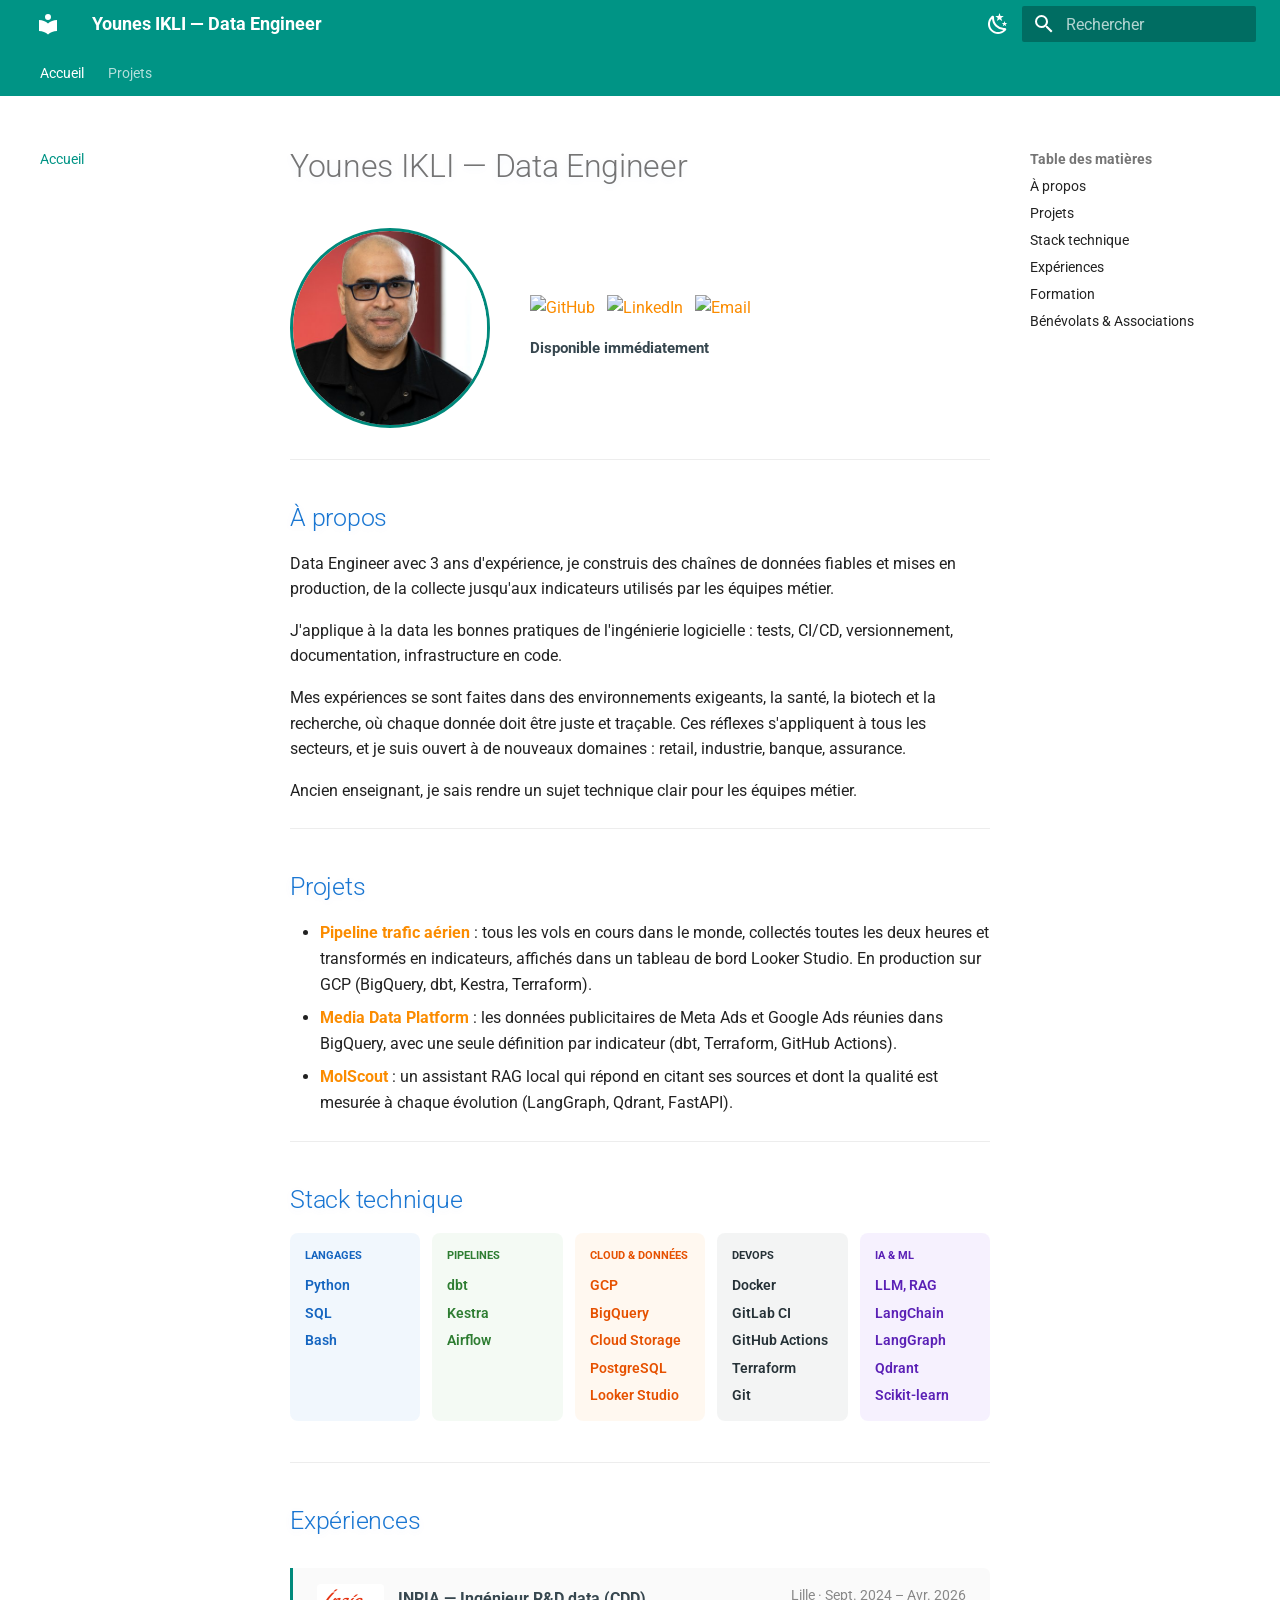
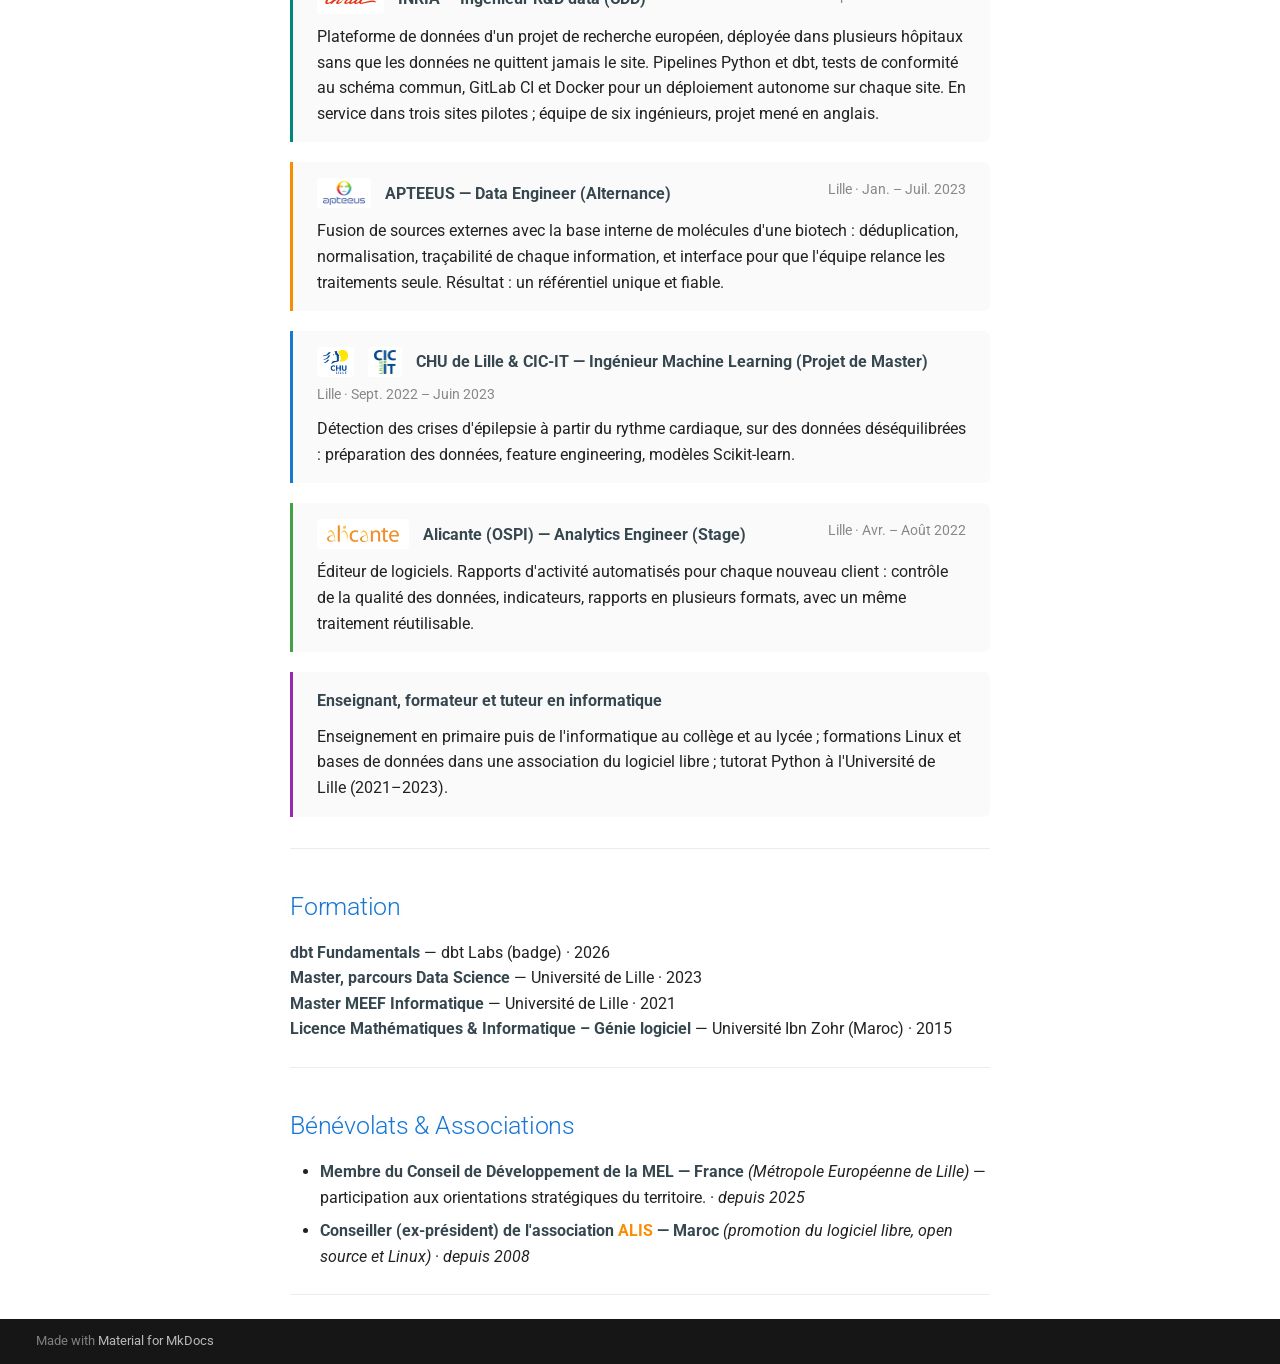
==== commit cc06eca7: "deploy: b3f21bacf3f6ac526716d7bfc28b36e5b9edf2e7" ====
--- a/index.html
+++ b/index.html
@@ -6,7 +6,7 @@
       <meta charset="utf-8">
       <meta name="viewport" content="width=device-width,initial-scale=1">
       
-        <meta name="description" content="Ingénieur de données : chaînes de données fiables et traçables, avec une expérience approfondie de la santé, de la biotech et de la recherche.">
+        <meta name="description" content="Data Engineer : chaînes de données fiables, testées et mises en production, avec Python, SQL, dbt et le cloud.">
       
       
         <meta name="author" content="Younes IKLI">
@@ -27,7 +27,7 @@
     
     
       
-        <title>Younes IKLI — Ingénieur de données</title>
+        <title>Younes IKLI — Data Engineer</title>
       
     
     
@@ -80,7 +80,7 @@
     <div data-md-component="skip">
       
         
-        <a href="#younes-ikli-ingenieur-de-donnees" class="md-skip">
+        <a href="#younes-ikli-data-engineer" class="md-skip">
           Aller au contenu
         </a>
       
@@ -94,7 +94,7 @@
 
 <header class="md-header" data-md-component="header">
   <nav class="md-header__inner md-grid" aria-label="En-tête">
-    <a href="." title="Younes IKLI — Ingénieur de données" class="md-header__button md-logo" aria-label="Younes IKLI — Ingénieur de données" data-md-component="logo">
+    <a href="." title="Younes IKLI — Data Engineer" class="md-header__button md-logo" aria-label="Younes IKLI — Data Engineer" data-md-component="logo">
       
   
   <svg xmlns="http://www.w3.org/2000/svg" viewBox="0 0 24 24"><path d="M12 8a3 3 0 0 0 3-3 3 3 0 0 0-3-3 3 3 0 0 0-3 3 3 3 0 0 0 3 3m0 3.54C9.64 9.35 6.5 8 3 8v11c3.5 0 6.64 1.35 9 3.54 2.36-2.19 5.5-3.54 9-3.54V8c-3.5 0-6.64 1.35-9 3.54"/></svg>
@@ -108,7 +108,7 @@
       <div class="md-header__ellipsis">
         <div class="md-header__topic">
           <span class="md-ellipsis">
-            Younes IKLI — Ingénieur de données
+            Younes IKLI — Data Engineer
           </span>
         </div>
         <div class="md-header__topic" data-md-component="header-topic">
@@ -272,13 +272,13 @@
 
 <nav class="md-nav md-nav--primary md-nav--lifted" aria-label="Navigation" data-md-level="0">
   <label class="md-nav__title" for="__drawer">
-    <a href="." title="Younes IKLI — Ingénieur de données" class="md-nav__button md-logo" aria-label="Younes IKLI — Ingénieur de données" data-md-component="logo">
+    <a href="." title="Younes IKLI — Data Engineer" class="md-nav__button md-logo" aria-label="Younes IKLI — Data Engineer" data-md-component="logo">
       
   
   <svg xmlns="http://www.w3.org/2000/svg" viewBox="0 0 24 24"><path d="M12 8a3 3 0 0 0 3-3 3 3 0 0 0-3-3 3 3 0 0 0-3 3 3 3 0 0 0 3 3m0 3.54C9.64 9.35 6.5 8 3 8v11c3.5 0 6.64 1.35 9 3.54 2.36-2.19 5.5-3.54 9-3.54V8c-3.5 0-6.64 1.35-9 3.54"/></svg>
 
     </a>
-    Younes IKLI — Ingénieur de données
+    Younes IKLI — Data Engineer
   </label>
   
   <ul class="md-nav__list" data-md-scrollfix>
@@ -361,6 +361,17 @@
 </li>
       
         <li class="md-nav__item">
+  <a href="#projets" class="md-nav__link">
+    <span class="md-ellipsis">
+      
+        Projets
+      
+    </span>
+  </a>
+  
+</li>
+      
+        <li class="md-nav__item">
   <a href="#stack-technique" class="md-nav__link">
     <span class="md-ellipsis">
       
@@ -499,14 +510,14 @@
   
   
     <li class="md-nav__item">
-      <a href="projets/molscout/" class="md-nav__link">
+      <a href="projets/trafic_aerien/" class="md-nav__link">
         
   
   
   <span class="md-ellipsis">
     
   
-    MolScout
+    Pipeline trafic aérien
   
 
     
@@ -535,6 +546,34 @@
     
   
     Media Data Platform
+  
+
+    
+  </span>
+  
+  
+
+      </a>
+    </li>
+  
+
+              
+            
+              
+                
+  
+  
+  
+  
+    <li class="md-nav__item">
+      <a href="projets/molscout/" class="md-nav__link">
+        
+  
+  
+  <span class="md-ellipsis">
+    
+  
+    MolScout
   
 
     
@@ -593,6 +632,17 @@
 </li>
       
         <li class="md-nav__item">
+  <a href="#projets" class="md-nav__link">
+    <span class="md-ellipsis">
+      
+        Projets
+      
+    </span>
+  </a>
+  
+</li>
+      
+        <li class="md-nav__item">
   <a href="#stack-technique" class="md-nav__link">
     <span class="md-ellipsis">
       
@@ -653,7 +703,7 @@
 
 
 
-<h1 id="younes-ikli-ingenieur-de-donnees">Younes IKLI — Ingénieur de données<a class="headerlink" href="#younes-ikli-ingenieur-de-donnees" title="Permanent link">&para;</a></h1>
+<h1 id="younes-ikli-data-engineer">Younes IKLI — Data Engineer<a class="headerlink" href="#younes-ikli-data-engineer" title="Permanent link">&para;</a></h1>
 <div style="display: flex; align-items: center; gap: 2rem; flex-wrap: wrap; margin: 1.5rem 0;">
   <img src="photo.jpg" alt="Younes IKLI" style="width: 200px; height: 200px; border-radius: 50%; object-fit: cover; border: 3px solid #00897b; flex-shrink: 0;">
   <div>
@@ -676,11 +726,17 @@
 
 <hr />
 <h2 id="a-propos">À propos<a class="headerlink" href="#a-propos" title="Permanent link">&para;</a></h2>
-<p>Ingénieur de données, je conçois des chaînes de données fiables, traçables et conformes aux exigences métier, avec Python, SQL et dbt, et une expérience approfondie des données de santé.</p>
-<p>En trois ans, j'ai contribué à la plateforme de données d'un projet européen d'apprentissage décentralisé entre hôpitaux, consolidé la chimiothèque d'une biotech de repositionnement de médicaments, mené un projet de machine learning sur une cohorte de patients avec le CHU de Lille, et automatisé des rapports d'activité PMSI réutilisables pour chaque établissement de santé. Ces compétences se transposent directement à d'autres secteurs exigeants : retail, banque, assurance, service public.</p>
-<p>Ma façon de travailler : partir du besoin des équipes métier, être force de proposition, garantir la confidentialité et la qualité de chaque donnée, et appliquer les bonnes pratiques du génie logiciel : tests, CI/CD, versioning et documentation.</p>
-<p>Mon parcours s'est construit progressivement : l'enseignement d'abord, puis une reprise d'études en informatique et en data, menée en parallèle de la formation et de l'enseignement, avant de me consacrer entièrement à la data. J'en garde la capacité à rendre un sujet technique clair pour les équipes métier.</p>
-<p><strong><a href="projets/">Voir les projets →</a></strong></p>
+<p>Data Engineer avec 3 ans d'expérience, je construis des chaînes de données fiables et mises en production, de la collecte jusqu'aux indicateurs utilisés par les équipes métier.</p>
+<p>J'applique à la data les bonnes pratiques de l'ingénierie logicielle : tests, CI/CD, versionnement, documentation, infrastructure en code.</p>
+<p>Mes expériences se sont faites dans des environnements exigeants, la santé, la biotech et la recherche, où chaque donnée doit être juste et traçable. Ces réflexes s'appliquent à tous les secteurs, et je suis ouvert à de nouveaux domaines : retail, industrie, banque, assurance.</p>
+<p>Ancien enseignant, je sais rendre un sujet technique clair pour les équipes métier.</p>
+<hr />
+<h2 id="projets">Projets<a class="headerlink" href="#projets" title="Permanent link">&para;</a></h2>
+<ul>
+<li><strong><a href="projets/trafic_aerien/">Pipeline trafic aérien</a></strong> : tous les vols en cours dans le monde, collectés toutes les deux heures et transformés en indicateurs, affichés dans un tableau de bord Looker Studio. En production sur GCP (BigQuery, dbt, Kestra, Terraform).</li>
+<li><strong><a href="projets/media_data_platform/">Media Data Platform</a></strong> : les données publicitaires de Meta Ads et Google Ads réunies dans BigQuery, avec une seule définition par indicateur (dbt, Terraform, GitHub Actions).</li>
+<li><strong><a href="projets/molscout/">MolScout</a></strong> : un assistant RAG local qui répond en citant ses sources et dont la qualité est mesurée à chaque évolution (LangGraph, Qdrant, FastAPI).</li>
+</ul>
 <hr />
 <h2 id="stack-technique">Stack technique<a class="headerlink" href="#stack-technique" title="Permanent link">&para;</a></h2>
 <div class="stack-grid">
@@ -695,21 +751,22 @@
   </div>
 
   <div style="background: rgba(67,160,71,0.06); border-radius: 8px; padding: 0.7rem 1rem;">
-    <div style="font-size: 0.7em; font-weight: 700; text-transform: uppercase; letter-spacing: 0.07em; color: #2e7d32; margin-bottom: 0.5rem;">Transformation</div>
+    <div style="font-size: 0.7em; font-weight: 700; text-transform: uppercase; letter-spacing: 0.07em; color: #2e7d32; margin-bottom: 0.5rem;">Pipelines</div>
     <div style="display: flex; flex-direction: column; gap: 0.25rem;">
       <span style="font-size: 0.88em; color: #2e7d32; font-weight: 600;">dbt</span>
+      <span style="font-size: 0.88em; color: #2e7d32; font-weight: 600;">Kestra</span>
       <span style="font-size: 0.88em; color: #2e7d32; font-weight: 600;">Airflow</span>
     </div>
   </div>
 
   <div style="background: rgba(251,140,0,0.06); border-radius: 8px; padding: 0.7rem 1rem;">
-    <div style="font-size: 0.7em; font-weight: 700; text-transform: uppercase; letter-spacing: 0.07em; color: #e65100; margin-bottom: 0.5rem;">Cloud & Données</div>
+    <div style="font-size: 0.7em; font-weight: 700; text-transform: uppercase; letter-spacing: 0.07em; color: #e65100; margin-bottom: 0.5rem;">Cloud &amp; données</div>
     <div style="display: flex; flex-direction: column; gap: 0.25rem;">
       <span style="font-size: 0.88em; color: #e65100; font-weight: 600;">GCP</span>
       <span style="font-size: 0.88em; color: #e65100; font-weight: 600;">BigQuery</span>
+      <span style="font-size: 0.88em; color: #e65100; font-weight: 600;">Cloud Storage</span>
       <span style="font-size: 0.88em; color: #e65100; font-weight: 600;">PostgreSQL</span>
-      <span style="font-size: 0.88em; color: #e65100; font-weight: 600;">Qdrant</span>
-      <span style="font-size: 0.88em; color: #e65100; font-weight: 600;">SQLite</span>
+      <span style="font-size: 0.88em; color: #e65100; font-weight: 600;">Looker Studio</span>
     </div>
   </div>
 
@@ -725,13 +782,13 @@
   </div>
 
   <div style="background: rgba(124,58,237,0.07); border-radius: 8px; padding: 0.7rem 1rem;">
-    <div style="font-size: 0.7em; font-weight: 700; text-transform: uppercase; letter-spacing: 0.07em; color: #5b21b6; margin-bottom: 0.5rem;">IA & ML</div>
+    <div style="font-size: 0.7em; font-weight: 700; text-transform: uppercase; letter-spacing: 0.07em; color: #5b21b6; margin-bottom: 0.5rem;">IA &amp; ML</div>
     <div style="display: flex; flex-direction: column; gap: 0.25rem;">
-      <span style="font-size: 0.88em; color: #5b21b6; font-weight: 600;">Scikit-learn</span>
-      <span style="font-size: 0.88em; color: #5b21b6; font-weight: 600;">LLM</span>
-      <span style="font-size: 0.88em; color: #5b21b6; font-weight: 600;">RAG</span>
+      <span style="font-size: 0.88em; color: #5b21b6; font-weight: 600;">LLM, RAG</span>
       <span style="font-size: 0.88em; color: #5b21b6; font-weight: 600;">LangChain</span>
       <span style="font-size: 0.88em; color: #5b21b6; font-weight: 600;">LangGraph</span>
+      <span style="font-size: 0.88em; color: #5b21b6; font-weight: 600;">Qdrant</span>
+      <span style="font-size: 0.88em; color: #5b21b6; font-weight: 600;">Scikit-learn</span>
     </div>
   </div>
 
@@ -746,7 +803,7 @@
       <span style="display: flex; align-items: center; gap: 0.7rem;"><img src="images/logos/inria.png" alt="Inria" style="height: 30px; width: auto; background: #fff; padding: 3px 6px; border-radius: 4px;"><strong>INRIA — Ingénieur R&amp;D data (CDD)</strong></span>
       <span style="color: #888; font-size: 0.9em;">Lille · Sept. 2024 – Avr. 2026</span>
     </div>
-    <p style="margin: 0.5rem 0 0;">Plateforme de recherche clinique sur le cancer de la prostate, au sein d'un projet européen : les chercheurs analysent les données de plusieurs hôpitaux sans que la donnée patient ne quitte jamais l'hôpital (architecture fédérée, déployée sur site). Au sein d'une équipe de six ingénieurs : pipelines Python et dbt, tests automatiques et vérification de conformité au schéma d'échange commun à tous les sites, intégration continue avec GitLab CI et conteneurisation Docker pour un déploiement autonome par chaque hôpital, documentation (MkDocs). Une première version est installée dans trois hôpitaux pilotes. Projet mené en anglais.</p>
+    <p style="margin: 0.5rem 0 0;">Plateforme de données d'un projet de recherche européen, déployée dans plusieurs hôpitaux sans que les données ne quittent jamais le site. Pipelines Python et dbt, tests de conformité au schéma commun, GitLab CI et Docker pour un déploiement autonome sur chaque site. En service dans trois sites pilotes ; équipe de six ingénieurs, projet mené en anglais.</p>
   </div>
 
   <div style="border-left: 3px solid #fb8c00; padding: 0.8rem 1.2rem; background: rgba(0,0,0,0.02); border-radius: 0 6px 6px 0;">
@@ -754,7 +811,7 @@
       <span style="display: flex; align-items: center; gap: 0.7rem;"><img src="images/logos/apteeus.png" alt="Apteeus" style="height: 30px; width: auto; background: #fff; padding: 3px 6px; border-radius: 4px;"><strong>APTEEUS — Data Engineer (Alternance)</strong></span>
       <span style="color: #888; font-size: 0.9em;">Lille · Jan. – Juil. 2023</span>
     </div>
-    <p style="margin: 0.5rem 0 0;">Biotech qui repositionne des médicaments existants pour soigner des maladies rares. Chimiothèque interne enrichie par plusieurs sources externes (bases moléculaires, chimiothèques). En tant que seul profil technique du projet : schéma validé avec les équipes métier, pipelines de déduplication, de normalisation et de fusion garantissant la qualité des données et la traçabilité de chaque information, interface simple permettant à l'équipe de relancer les traitements en autonomie. Résultat : un référentiel de composés unique et fiable (<strong>MDM</strong>).</p>
+    <p style="margin: 0.5rem 0 0;">Fusion de sources externes avec la base interne de molécules d'une biotech : déduplication, normalisation, traçabilité de chaque information, et interface pour que l'équipe relance les traitements seule. Résultat : un référentiel unique et fiable.</p>
   </div>
 
   <div style="border-left: 3px solid #1976d2; padding: 0.8rem 1.2rem; background: rgba(0,0,0,0.02); border-radius: 0 6px 6px 0;">
@@ -762,7 +819,7 @@
       <span style="display: flex; align-items: center; gap: 0.7rem;"><img src="images/logos/chu_lille.png" alt="CHU de Lille" style="height: 30px; width: auto; background: #fff; padding: 3px 6px; border-radius: 4px;"><img src="images/logos/cic_lille.png" alt="CIC-IT Lille" style="height: 30px; width: auto; background: #fff; padding: 3px 6px; border-radius: 4px;"><strong>CHU de Lille &amp; CIC-IT — Ingénieur Machine Learning (Projet de Master)</strong></span>
       <span style="color: #888; font-size: 0.9em;">Lille · Sept. 2022 – Juin 2023</span>
     </div>
-    <p style="margin: 0.5rem 0 0;">Classification des crises d'épilepsie à partir de la variabilité de la fréquence cardiaque, sur des données cliniques déséquilibrées issues d'une cohorte de patients : préparation des données, feature engineering, entraînement et évaluation de modèles (Scikit-learn). Le projet a mis en évidence la faisabilité de la détection des crises à partir d'un signal cardiaque.</p>
+    <p style="margin: 0.5rem 0 0;">Détection des crises d'épilepsie à partir du rythme cardiaque, sur des données déséquilibrées : préparation des données, feature engineering, modèles Scikit-learn.</p>
   </div>
 
   <div style="border-left: 3px solid #43a047; padding: 0.8rem 1.2rem; background: rgba(0,0,0,0.02); border-radius: 0 6px 6px 0;">
@@ -770,22 +827,22 @@
       <span style="display: flex; align-items: center; gap: 0.7rem;"><img src="images/logos/alicante.png" alt="Alicante" style="height: 30px; width: auto; background: #fff; padding: 3px 6px; border-radius: 4px;"><strong>Alicante (OSPI) — Analytics Engineer (Stage)</strong></span>
       <span style="color: #888; font-size: 0.9em;">Lille · Avr. – Août 2022</span>
     </div>
-    <p style="margin: 0.5rem 0 0;">Valorisation de données hospitalières par l'IA. Automatisation des rapports d'analyse d'activité PMSI réalisés pour chaque nouvel établissement de santé : contrôle de la qualité des données, calcul des indicateurs de pilotage et rapports multi-formats, avec un même traitement réutilisable d'un établissement à l'autre.</p>
+    <p style="margin: 0.5rem 0 0;">Éditeur de logiciels. Rapports d'activité automatisés pour chaque nouveau client : contrôle de la qualité des données, indicateurs, rapports en plusieurs formats, avec un même traitement réutilisable.</p>
   </div>
 
   <div style="border-left: 3px solid #9c27b0; padding: 0.8rem 1.2rem; background: rgba(0,0,0,0.02); border-radius: 0 6px 6px 0;">
     <div style="display: flex; justify-content: space-between; flex-wrap: wrap; gap: 0.3rem;">
-      <strong>Enseignant, formateur et tuteur en informatique</strong>
-      <span style="color: #888; font-size: 0.9em;">1999 – 2023</span>
-    </div>
-    <p style="margin: 0.5rem 0 0;">Enseignement en primaire, puis enseignement de l'informatique au collège et au lycée ; formations techniques au sein d'une association dédiée à Linux et à l'open source (Linux, algorithmique, bases de données), et tutorat Python à l'Université de Lille (2021–2023).</p>
+      <span style="display: flex; align-items: center; gap: 0.7rem;"><strong>Enseignant, formateur et tuteur en informatique</strong></span>
+    </div>
+    <p style="margin: 0.5rem 0 0;">Enseignement en primaire puis de l'informatique au collège et au lycée ; formations Linux et bases de données dans une association du logiciel libre ; tutorat Python à l'Université de Lille (2021–2023).</p>
   </div>
 
 </div>
 
 <hr />
 <h2 id="formation">Formation<a class="headerlink" href="#formation" title="Permanent link">&para;</a></h2>
-<p><strong>Master Data Science en santé</strong> — Université de Lille · 2023<br />
+<p><strong>dbt Fundamentals</strong> — dbt Labs (badge) · 2026<br />
+<strong>Master, parcours Data Science</strong> — Université de Lille · 2023<br />
 <strong>Master MEEF Informatique</strong> — Université de Lille · 2021<br />
 <strong>Licence Mathématiques &amp; Informatique – Génie logiciel</strong> — Université Ibn Zohr (Maroc) · 2015</p>
 <hr />
